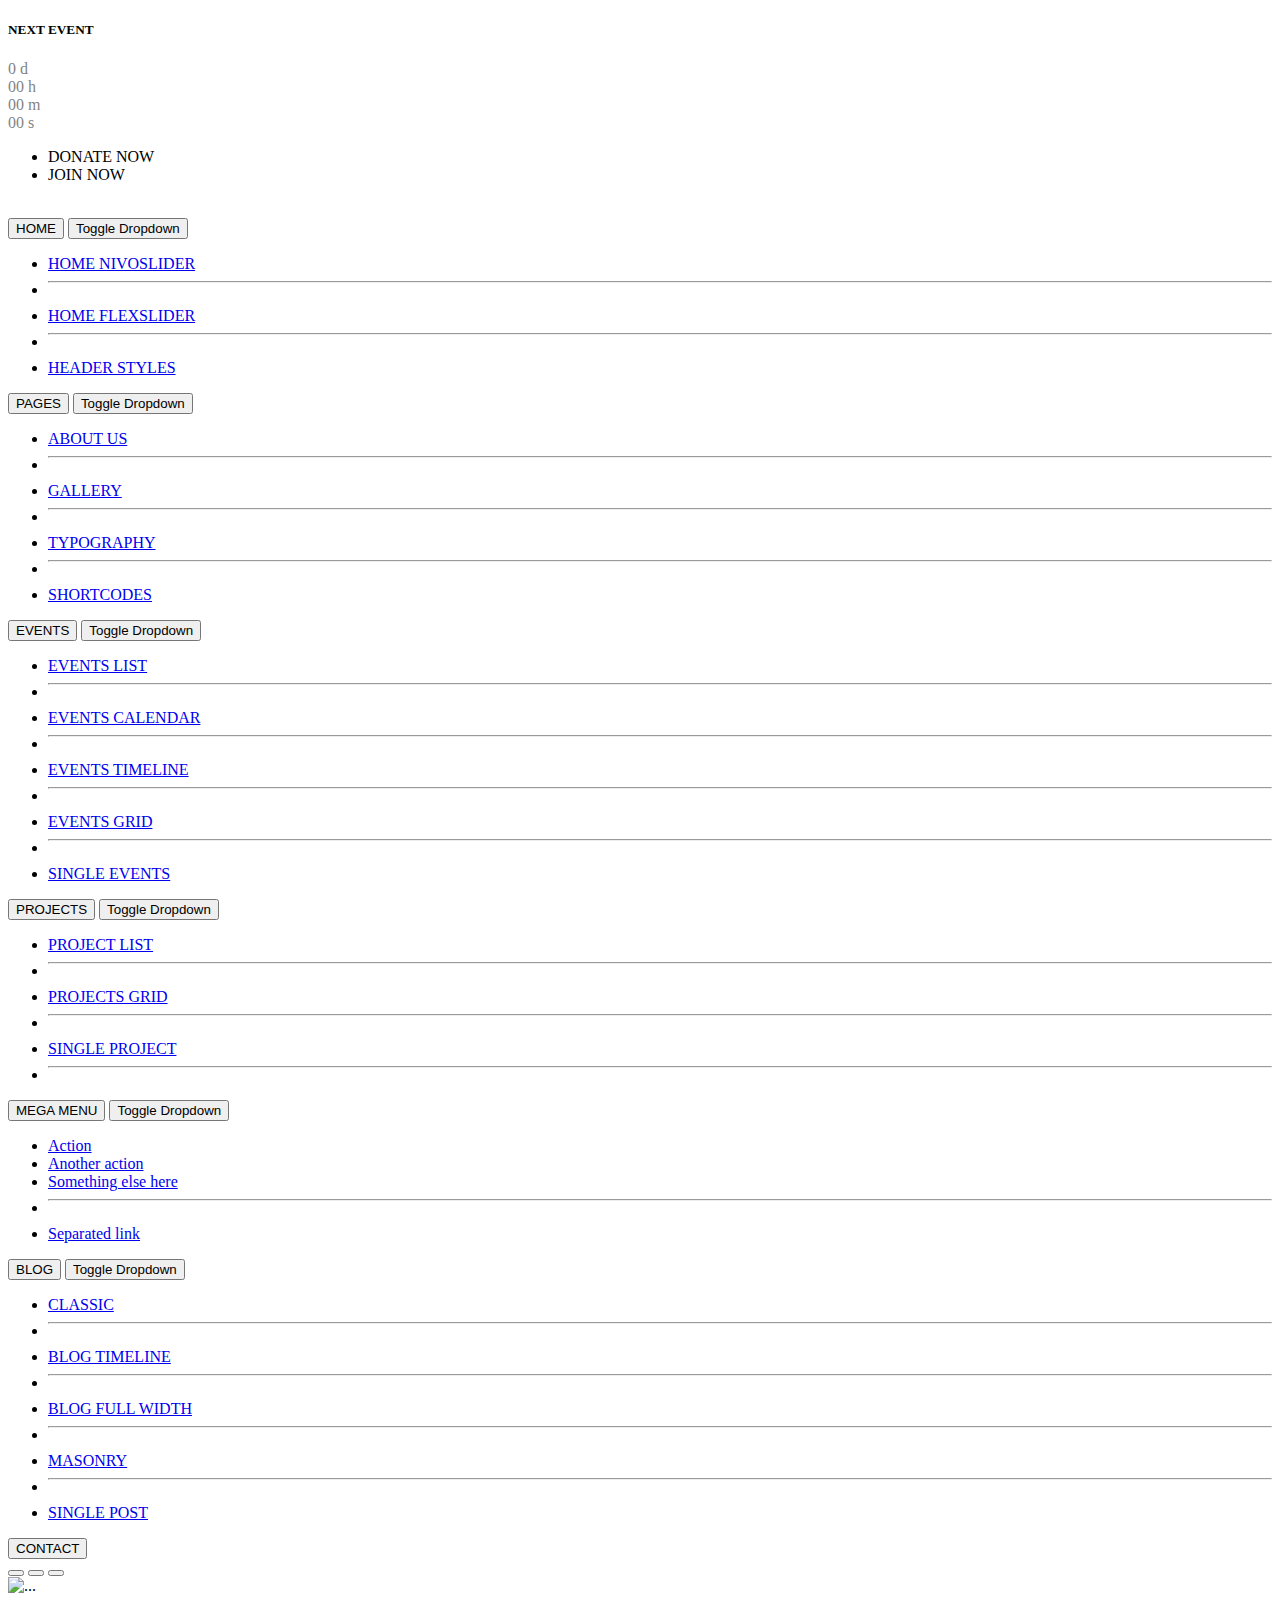
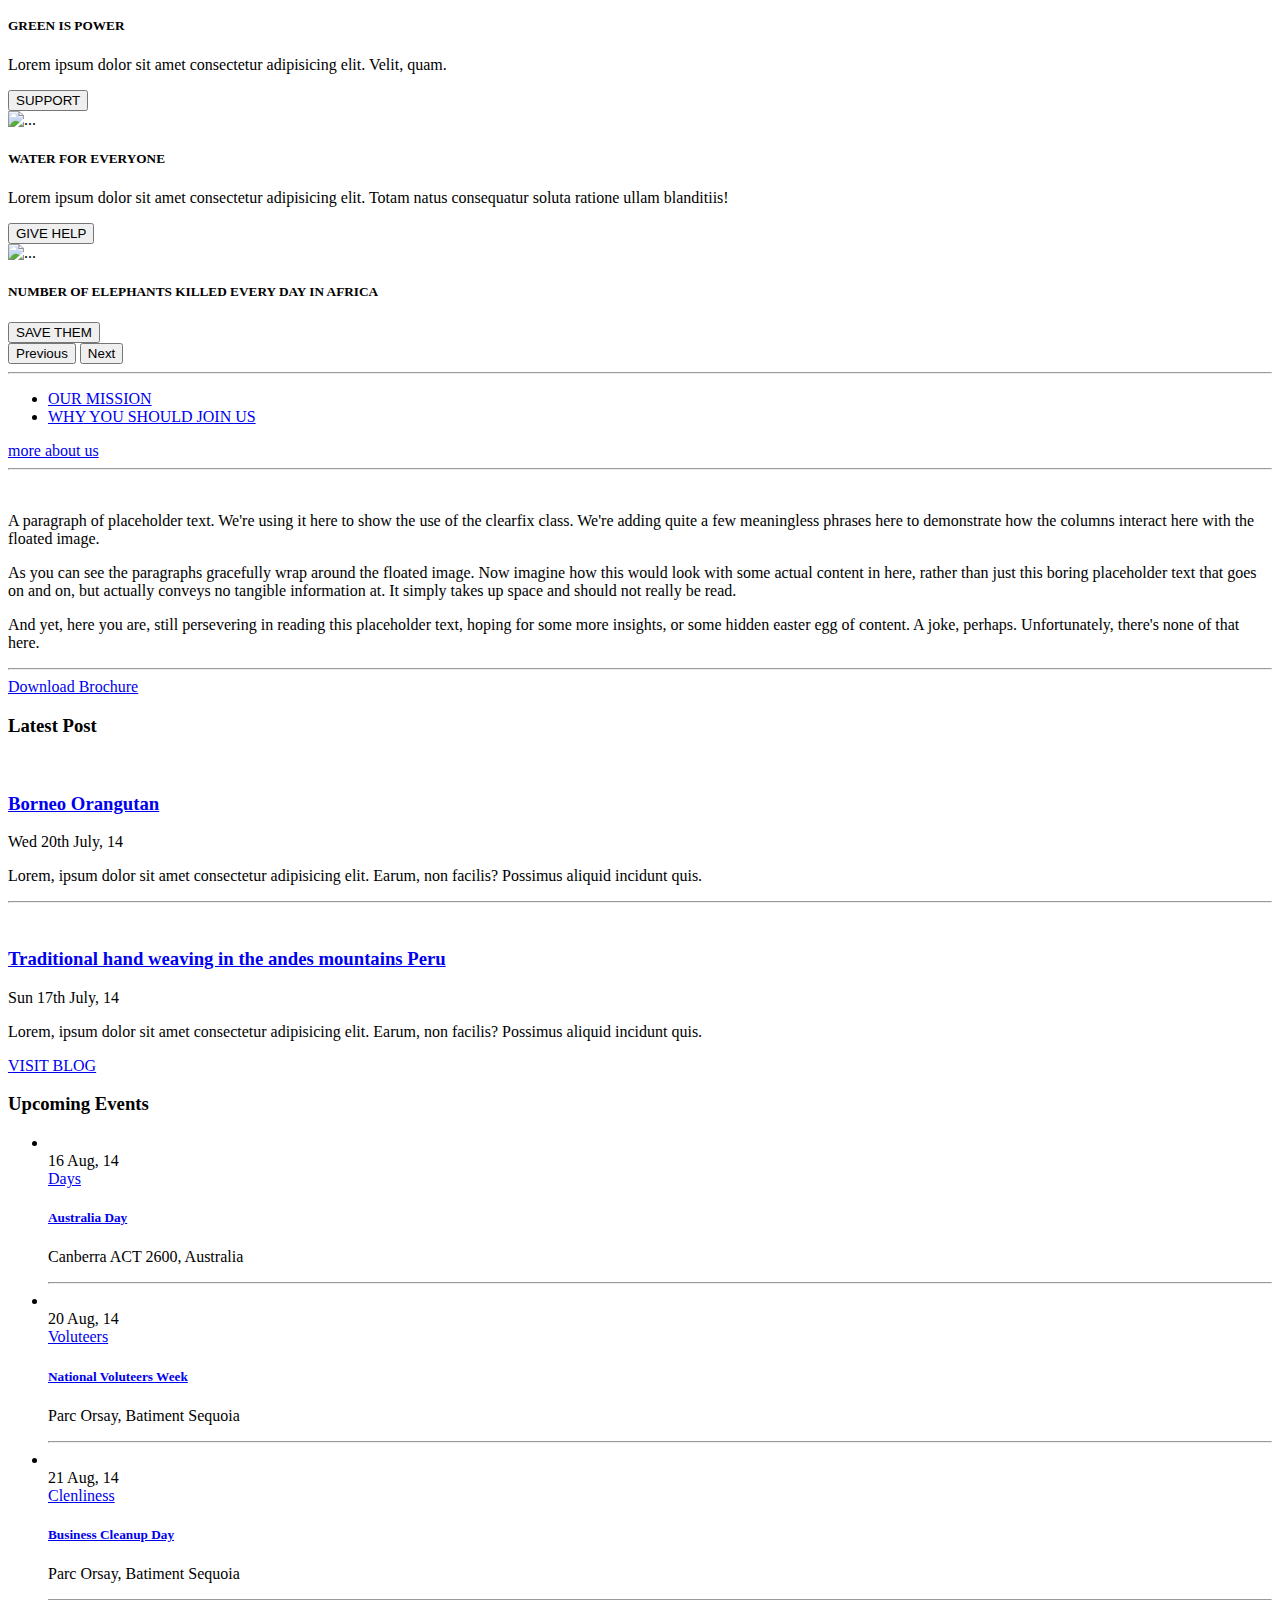
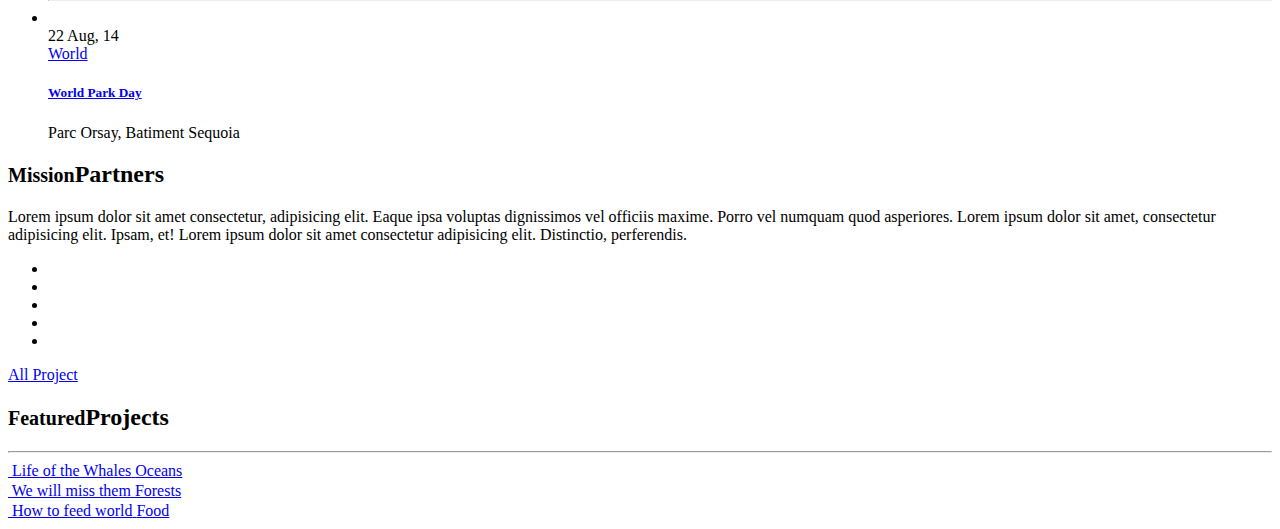
==== index.html @ f14e79a0 "non-profit-envmnt" ====
<!DOCTYPE html>
<html lang="en">

<head>
    <meta charset="UTF-8">
    <meta http-equiv="X-UA-Compatible" content="IE=edge">
    <meta name="viewport" content="width=device-width, initial-scale=1.0">
    <title>Document</title>
    <link href="https://cdn.jsdelivr.net/npm/bootstrap@5.1.3/dist/css/bootstrap.min.css" rel="stylesheet"
        integrity="sha384-1BmE4kWBq78iYhFldvKuhfTAU6auU8tT94WrHftjDbrCEXSU1oBoqyl2QvZ6jIW3" crossorigin="anonymous">
    <link rel="stylesheet" href="https://cdnjs.cloudflare.com/ajax/libs/font-awesome/6.1.1/css/all.min.css"
        integrity="sha512-KfkfwYDsLkIlwQp6LFnl8zNdLGxu9YAA1QvwINks4PhcElQSvqcyVLLD9aMhXd13uQjoXtEKNosOWaZqXgel0g=="
        crossorigin="anonymous" referrerpolicy="no-referrer" />
    <link rel="stylesheet" href="../Assets/CSS/main.css">
</head>

<body>
    <header class="zindex-fixed:1030;">
        <section class="tob-bar ">
            <div class="container">
                <div class="row">
                    <div class="col-6 ">
                        <!-- counter -->
                        <div class="counter-wrap d-flex ">
                            <div class="upcoming-event-bar ">
                                <h5>
                                    <i class="fa-solid fa-calendar-days"></i>
                                    NEXT EVENT
                                </h5>

                                <div id="counter" class="counter d-flex" data-date="July 13,2018" style="opacity: 0.5;">
                                    <div class="timer-col">
                                        <span id="days">0</span>
                                        <span class="timer-type">d</span>
                                    </div>
                                    <div class="timer-col">
                                        <span id="hours">00</span>
                                        <span class="timer-type">h</span>
                                    </div>
                                    <div class="timer-col">
                                        <span id="minutes">00</span>
                                        <span class="timer-type">m</span>
                                    </div>
                                    <div class="timer-col">
                                        <span id="seconds">00</span>
                                        <span class="timer-type">s</span>
                                    </div>


                                </div>
                            </div>

                        </div>
                    </div>
                    <div class="col-6 col-md-6 col-lg-6 col-sm-6">
                        <!-- social media icons -->
                        <div class="socil-media text-end">
                            <a href="#" class="">
                                <i class="fa-brands fa-twitter"></i>
                            </a>
                            <a href="#" class="px-2">
                                <i class="fa-brands fa-google-plus-g"></i>
                            </a>
                            <a href="#" class="px-2">
                                <i class="fa-brands fa-facebook"></i>
                            </a>
                            <a href="#" class="px-2">
                                <i class="fa-brands fa-instagram"></i>
                            </a>


                            <ul class="float left">
                                <li button type="button" class="btn btn-primary"> DONATE NOW</li>

                                <li button type="button" class="btn btn-primary"> JOIN NOW</li>

                            </ul>



                        </div>

                    </div>
                </div>
            </div>
            </div>
            </div>
        </section>


        <section>
            <div class="sticky-top">
                <!-- drop down -->
                <div class="container ">

                    <img src="../Assets/Images/logoimg.jpg" alt="">
                    <div class="btn-group">
                        <button type="button" class="btn btn-light">HOME</button>
                        <button type="button" class="btn btn-light dropdown-toggle dropdown-toggle-split"
                            data-bs-toggle="dropdown" aria-expanded="false">
                            <span class="visually-hidden">Toggle Dropdown</span>
                        </button>
                        <ul class="dropdown-menu">
                            <li><a class="dropdown-item" href="#">HOME NIVOSLIDER</a></li>
                            <li>
                                <hr class="dropdown-divider">
                            </li>
                            <li><a class="dropdown-item" href="#">HOME FLEXSLIDER</a></li>
                            <li>
                                <hr class="dropdown-divider">
                            </li>
                            <li><a class="dropdown-item" href="#">HEADER STYLES</a></li>
                        </ul>
                        <button type="button" class="btn btn-light">PAGES</button>
                        <button type="button" class="btn btn-light dropdown-toggle dropdown-toggle-split"
                            data-bs-toggle="dropdown" aria-expanded="false">
                            <span class="visually-hidden">Toggle Dropdown</span>
                        </button>
                        <ul class="dropdown-menu">
                            <li><a class="dropdown-item" href="#">ABOUT US</a></li>
                            <li>
                                <hr class="dropdown-divider">
                            </li>
                            <li><a class="dropdown-item" href="#">GALLERY</a></li>
                            <li>
                                <hr class="dropdown-divider">
                            </li>
                            <li><a class="dropdown-item" href="#">TYPOGRAPHY</a></li>
                            <li>
                                <hr class="dropdown-divider">
                            </li>
                            <li><a class="dropdown-item" href="#">SHORTCODES</a></li>
                        </ul>
                        <button type="button" class="btn btn-light">EVENTS</button>
                        <button type="button" class="btn btn-light dropdown-toggle dropdown-toggle-split"
                            data-bs-toggle="dropdown" aria-expanded="false">
                            <span class="visually-hidden">Toggle Dropdown</span>
                        </button>
                        <ul class="dropdown-menu">
                            <li><a class="dropdown-item" href="#">EVENTS LIST</a></li>
                            <li>
                                <hr class="dropdown-divider">
                            </li>
                            <li><a class="dropdown-item" href="#">EVENTS CALENDAR</a></li>
                            <li>
                                <hr class="dropdown-divider">
                            </li>
                            <li><a class="dropdown-item" href="#">EVENTS TIMELINE</a></li>
                            <li>
                                <hr class="dropdown-divider">
                            </li>
                            <li><a class="dropdown-item" href="#">EVENTS GRID</a></li>
                            <li>
                                <hr class="dropdown-divider">
                            </li>
                            <li><a class="dropdown-item" href="#"> SINGLE EVENTS</a></li>
                        </ul>
                        <button type="button" class="btn btn-light">PROJECTS</button>
                        <button type="button" class="btn btn-light dropdown-toggle dropdown-toggle-split"
                            data-bs-toggle="dropdown" aria-expanded="false">
                            <span class="visually-hidden">Toggle Dropdown</span>
                        </button>
                        <ul class="dropdown-menu">
                            <li><a class="dropdown-item" href="#">PROJECT LIST</a></li>
                            <li>
                                <hr class="dropdown-divider">
                            </li>
                            <li><a class="dropdown-item" href="#">PROJECTS GRID</a></li>
                            <li>
                                <hr class="dropdown-divider">
                            </li>
                            <li><a class="dropdown-item" href="#">SINGLE PROJECT</a></li>
                            <li>
                                <hr class="dropdown-divider">
                            </li>

                        </ul>
                        <button type="button" class="btn btn-light">MEGA MENU</button>
                        <button type="button" class="btn btn-light dropdown-toggle dropdown-toggle-split"
                            data-bs-toggle="dropdown" aria-expanded="false">
                            <span class="visually-hidden">Toggle Dropdown</span>
                        </button>
                        <ul class="dropdown-menu">
                            <li><a class="dropdown-item" href="#">Action</a></li>
                            <li><a class="dropdown-item" href="#">Another action</a></li>
                            <li><a class="dropdown-item" href="#">Something else here</a></li>
                            <li>
                                <hr class="dropdown-divider">
                            </li>
                            <li><a class="dropdown-item" href="#">Separated link</a></li>
                        </ul>
                        <button type="button" class="btn btn-light">BLOG</button>
                        <button type="button" class="btn btn-light dropdown-toggle dropdown-toggle-split"
                            data-bs-toggle="dropdown" aria-expanded="false">
                            <span class="visually-hidden">Toggle Dropdown</span>
                        </button>
                        <ul class="dropdown-menu">
                            <li><a class="dropdown-item" href="#">CLASSIC</a></li>
                            <li>
                                <hr class="dropdown-divider">
                            </li>
                            <li><a class="dropdown-item" href="#">BLOG TIMELINE</a></li>
                            <li>
                                <hr class="dropdown-divider">
                            </li>
                            <li><a class="dropdown-item" href="#">BLOG FULL WIDTH</a></li>
                            <li>
                                <hr class="dropdown-divider">
                            </li>
                            <li><a class="dropdown-item" href="#">MASONRY</a></li>
                            <li>
                                <hr class="dropdown-divider">
                            </li>
                            <li><a class="dropdown-item" href="#">SINGLE POST</a></li>
                        </ul>

                        <button type="button" class="btn btn-light">CONTACT</button>
                        <i class="fa-solid fa-cart-shopping mx-2 "></i>
                        <i class="fa-solid fa-magnifying-glass mx-2 "></i>


                    </div>
                </div>
            </div>
        </section>
    </header>

    <!-- images -->
    <section>
        <div id="carouselExampleCaptions" class="carousel slide" data-bs-ride="carousel">
            <div class="carousel-indicators">
                <button type="button" data-bs-target="#carouselExampleCaptions" data-bs-slide-to="0" class="active"
                    aria-current="true" aria-label="Slide 1"></button>
                <button type="button" data-bs-target="#carouselExampleCaptions" data-bs-slide-to="1"
                    aria-label="Slide 2"></button>
                <button type="button" data-bs-target="#carouselExampleCaptions" data-bs-slide-to="2"
                    aria-label="Slide 3"></button>
            </div>
            <div class="carousel-inner">
                <div class="carousel-item active">
                    <img src="../Assets/Images/slide1.jpg" class="d-block w-100" alt="...">
                    <div class="carousel-caption d-none d-md-block">
                        <h5>GREEN IS POWER</h5>
                        <p>Lorem ipsum dolor sit amet consectetur adipisicing elit. Velit, quam.</p>
                        <button type="button" class="btn btn-outline-light btn-md rounded-pill">SUPPORT</button>

                    </div>
                </div>
                <div class="carousel-item">
                    <img src="../Assets/Images/slide3.jpg" class="d-block w-100" alt="...">
                    <div class="carousel-caption d-none d-md-block">
                        <h5>WATER FOR EVERYONE</h5>
                        <p>Lorem ipsum dolor sit amet consectetur adipisicing elit. Totam natus consequatur soluta
                            ratione ullam blanditiis!</p>
                        <button type="button" class="btn btn-outline-light btn-md rounded-pill">GIVE HELP</button>

                    </div>
                </div>
                <div class="carousel-item">
                    <img src="../Assets/Images/slide2.jpg" class="d-block w-100" alt="...">
                    <div class="carousel-caption d-none d-md-block">
                        <h5>NUMBER OF ELEPHANTS KILLED EVERY DAY IN AFRICA</h5>
                        <button type="button" class="btn btn-outline-light btn-md rounded-pill">SAVE THEM</button>

                    </div>
                </div>
            </div>
            <button class="carousel-control-prev" type="button" data-bs-target="#carouselExampleCaptions"
                data-bs-slide="prev">
                <span class="carousel-control-prev-icon" aria-hidden="true"></span>
                <span class="visually-hidden">Previous</span>
            </button>
            <button class="carousel-control-next" type="button" data-bs-target="#carouselExampleCaptions"
                data-bs-slide="next">
                <span class="carousel-control-next-icon" aria-hidden="true"></span>
                <span class="visually-hidden">Next</span>
            </button>
        </div>
    </section>
    <hr>

    <!-- our mission btn -->
    <section class="block">
        <div class="container">
            <div class="tabs">
                <div class="nav-tabs-bar">
                    <ul class="nav nav-tabs ">
                        <li class="active px-4">
                            <a data-toggle="tab" href="#">OUR MISSION</a>
                        </li>
                        <li class="active px-4">
                            <a data-toggle="tab" href="#">WHY YOU SHOULD JOIN US</a>
                        </li>
                    </ul>
                    <a href="#" class="pull-right">more about us
                        <i class="fa-solid fa-angle-right"></i>
                    </a>

                </div>

            </div>

        </div>

    </section>
    <hr>


    <div class="container led">
        <img src="../Assets/Images/mission.jpg" class="col-md-6 float-sm-end mb-3 ms-md-3 imgs" alt
            style="margin-top: -8px;">
        <p class="lead">
            A paragraph of placeholder text. We're using it here to show the use of the clearfix class. We're adding
            quite a few meaningless phrases here to demonstrate how the columns interact here with the floated
            image.
        </p>

        <p>
            As you can see the paragraphs gracefully wrap around the floated image. Now imagine how this would look
            with some actual content in here, rather than just this boring placeholder text that goes on and on, but
            actually conveys no tangible information at. It simply takes up space and should not really be read.
        </p>

        <p>
            And yet, here you are, still persevering in reading this placeholder text, hoping for some more
            insights, or some hidden easter egg of content. A joke, perhaps. Unfortunately, there's none of that
            here.
        </p>

        <hr class="md">
        <a href="#" class="btn btn-lg btn-primary rounded-pill">
            <i class="fa-solid fa-cloud-arrow-down"></i>
            Download Brochure
        </a>

    </div>
    <section>
        <!-- latest posts -->
        <div class="container">
            <div class="row border border-1">
                <div class="col-md-8 ">
                    <div class="latest-posts">
                        <h3 class="title">
                            <div class="title-border">
                                <i class="fa-solid fa-folder"></i>
                                Latest Post

                            </div>

                        </h3>

                    </div>

                    <div class="container border border-1">
                        <div class="row ">

                            <div class="col-4 border-top-0"><img src="../Assets/Images/m.jpg" alt=""></div>
                            <div class="col-6">
                                <h3 class="post-title">
                                    <a href="#">Borneo Orangutan</a>

                                </h3>
                                <span class="txcol">Wed 20th July, 14</span>
                                <p class="post-excerpt">
                                    Lorem, ipsum dolor sit amet consectetur adipisicing elit. Earum, non
                                    facilis? Possimus aliquid incidunt quis.
                                </p>
                            </div>
                        </div>
                        <hr class="md">
                        <div class="row  border border-1">

                            <div class="col-4"><img src="../Assets/Images/m2.jpg" alt=""></div>
                            <div class="col-6">
                                <h3 class="post-title">
                                    <a href="#">Traditional hand weaving in the andes mountains Peru</a>

                                </h3>
                                <span class="txcol">Sun 17th July, 14</span>
                                <p class="post-excerpt">
                                    Lorem, ipsum dolor sit amet consectetur adipisicing elit. Earum, non
                                    facilis? Possimus aliquid incidunt quis.
                                </p>
                            </div>
                        </div>
                        <a href="#" class="btn btn-light rounded-pill btn-default pull-right">VISIT BLOG</a>


                    </div>

                </div>
                <!-- upcoming events -->
                <div class="container defalt-wrap">
                    <div class="row">
                        <div class="col-md-8 border-col">
                            <div class="latest-posts">
                                <h3 class="title">
                                    <div class="title-border">
                                        <i class="fa-solid fa-calendar-days"></i>
                                        Upcoming Events
                                    </div>
                                </h3>
                                <ul class="upcoming-events  border border-1">
                                    <!-- thum 1 -->
                                    <li>

                                        <img src="../Assets/Images/thumb1.jpg" alt
                                            class="img-thumbnail event-thumb rounded-pill">

                                        <div class="event-exp text-right ">


                                            <span class="day">16 Aug, 14</span>
                                            <div class="event-ct met-data">
                                                <a href="#">Days</a>
                                            </div>
                                            <h5 class="event-title">
                                                <a href="#">Australia Day</a>
                                            </h5>
                                            <p class="event-loc">
                                                <i class="fa-solid fa-location-dot"></i>
                                                Canberra ACT 2600, Australia
                                            </p>

                                        </div>

                                    </li>
                                    <hr class="md">
                                    <!-- thumb 2 -->
                                    <li>
                                        <img src="../Assets/Images/thumb2.jpg" alt
                                            class="img-thumbnail event-thumb rounded-pill">

                                        <div class="event-exp">
                                            <span class="day">20 Aug, 14</span>
                                            <div class="event-ct met-data">
                                                <a href="#">Voluteers</a>
                                            </div>
                                            <h5 class="event-title">
                                                <a href="#">National Voluteers Week</a>
                                            </h5>
                                            <p class="event-loc">
                                                <i class="fa-solid fa-location-dot"></i>
                                                Parc Orsay, Batiment Sequoia
                                            </p>

                                        </div>

                                    </li>
                                    <hr class="md">
                                    <!-- thumb 3 -->
                                    <li>
                                        <img src="../Assets/Images/thumb3.jpg" alt
                                            class="img-thumbnail event-thumb rounded-pill">

                                        <div class="event-exp">
                                            <span class="day">21 Aug, 14</span>
                                            <div class="event-ct met-data">
                                                <a href="#">Clenliness</a>
                                            </div>
                                            <h5 class="event-title">
                                                <a href="#">Business Cleanup Day</a>
                                            </h5>
                                            <p class="event-loc">
                                                <i class="fa-solid fa-location-dot"></i>
                                                Parc Orsay, Batiment Sequoia
                                            </p>

                                        </div>

                                    </li>
                                    <hr class="md">
                                    <!-- thumb 4 -->
                                    <li>
                                        <img src="../Assets/Images/thumb4.jpg" alt
                                            class="img-thumbnail event-thumb rounded-pill">

                                        <div class="event-exp">
                                            <span class="day">22 Aug, 14</span>
                                            <div class="event-ct met-data">
                                                <a href="#">World</a>
                                            </div>
                                            <h5 class="event-title">
                                                <a href="#">World Park Day</a>
                                            </h5>
                                            <p class="event-loc">
                                                <i class="fa-solid fa-location-dot"></i>
                                                Parc Orsay, Batiment Sequoia
                                            </p>

                                        </div>

                                    </li>


                                </ul>


                            </div>
                        </div>


                    </div>


                </div>

            </div>
        </div>



    </section>

    <!-- mission partnrs -->
    <div class="our-partns">
        <div class="container">
            <h2 class="title">
                <div class="title-bar">
                    <small>Mission</small>Partners

                </div>
            </h2>
            <div class="row">
                <div>
                    <p>
                        Lorem ipsum dolor sit amet consectetur, adipisicing elit. Eaque ipsa voluptas dignissimos vel
                        officiis maxime. Porro vel numquam quod asperiores.
                        Lorem ipsum dolor sit amet, consectetur adipisicing elit. Ipsam, et!
                        Lorem ipsum dolor sit amet consectetur adipisicing elit. Distinctio, perferendis.

                    </p>

                </div>
                <div class="col-md-9">
                    <ul class="partn-logo d-flex ">
                        <li class=" px-5">
                            <img src="../Assets/Images/plogo1.webp" alt="">
                        </li>
                        <li class="px-5">
                            <img src="../Assets/Images/plogo2.webp" alt="">
                        </li>
                        <li class="px-5">
                            <img src="../Assets/Images/plogo3.webp" alt="">
                        </li>
                        <li class="px-5">
                            <img src="../Assets/Images/plogo4.webp" alt="">
                        </li>
                        <li class="px-5">
                            <img src="../Assets/Images/plogo5.webp" alt="">
                        </li>

                    </ul>


                </div>

            </div>

        </div>

    </div>
    <div class="featured-projct">
        <div class="container">
            <a href="#" class="btn toblog btn-default pull-right">All Project</a>
            <h2>
                <small>Featured</small>Projects
            </h2>
            <hr>
            <div class="row">
                <div class="col-md-4 col-sm-4 format-standard">
                    <a href="#" class="featured-project-block media-box">
                        <img src="../Assets/Images/project1.webp" alt class="featured-image">
                        <span class="project-overlay" style="width: 206px;">
                            <span class="project-title">Life of the Whales</span>
                            <span class="project-cat" style="line-height: 20px;">Oceans</span>
                        </span>

                    </a>
                </div>

                <div class="col-md-4 col-sm-4 format-standard">
                    <a href="#" class="featured-project-block media-box">
                        <img src="../Assets/Images/project2.webp" alt class="featured-image">
                        <span class="project-overlay" style="width: 206px;">
                            <span class="project-title">We will miss them</span>
                            <span class="project-cat" style="line-height: 20px;">Forests</span>
                        </span>

                    </a>
                </div>
               
                <div class="col-md-4 col-sm-4 format-standard">
                    <a href="#" class="featured-project-block media-box">
                        <img src="../Assets/Images/project3.jpg" alt class="featured-image">
                        <span class="project-overlay" style="width: 206px;">
                            <span class="project-title">How to feed world</span>
                            <span class="project-cat" style="line-height: 20px;">Food</span>
                        </span>

                    </a>
                </div>

            </div>

        </div>

    </div>


    <footer>
        <script src="https://cdn.jsdelivr.net/npm/@popperjs/core@2.10.2/dist/umd/popper.min.js"
            integrity="sha384-7+zCNj/IqJ95wo16oMtfsKbZ9ccEh31eOz1HGyDuCQ6wgnyJNSYdrPa03rtR1zdB"
            crossorigin="anonymous"></script>
        <script src="https://cdn.jsdelivr.net/npm/bootstrap@5.1.3/dist/js/bootstrap.min.js"
            integrity="sha384-QJHtvGhmr9XOIpI6YVutG+2QOK9T+ZnN4kzFN1RtK3zEFEIsxhlmWl5/YESvpZ13"
            crossorigin="anonymous"></script>
    </footer>
</body>

</html>
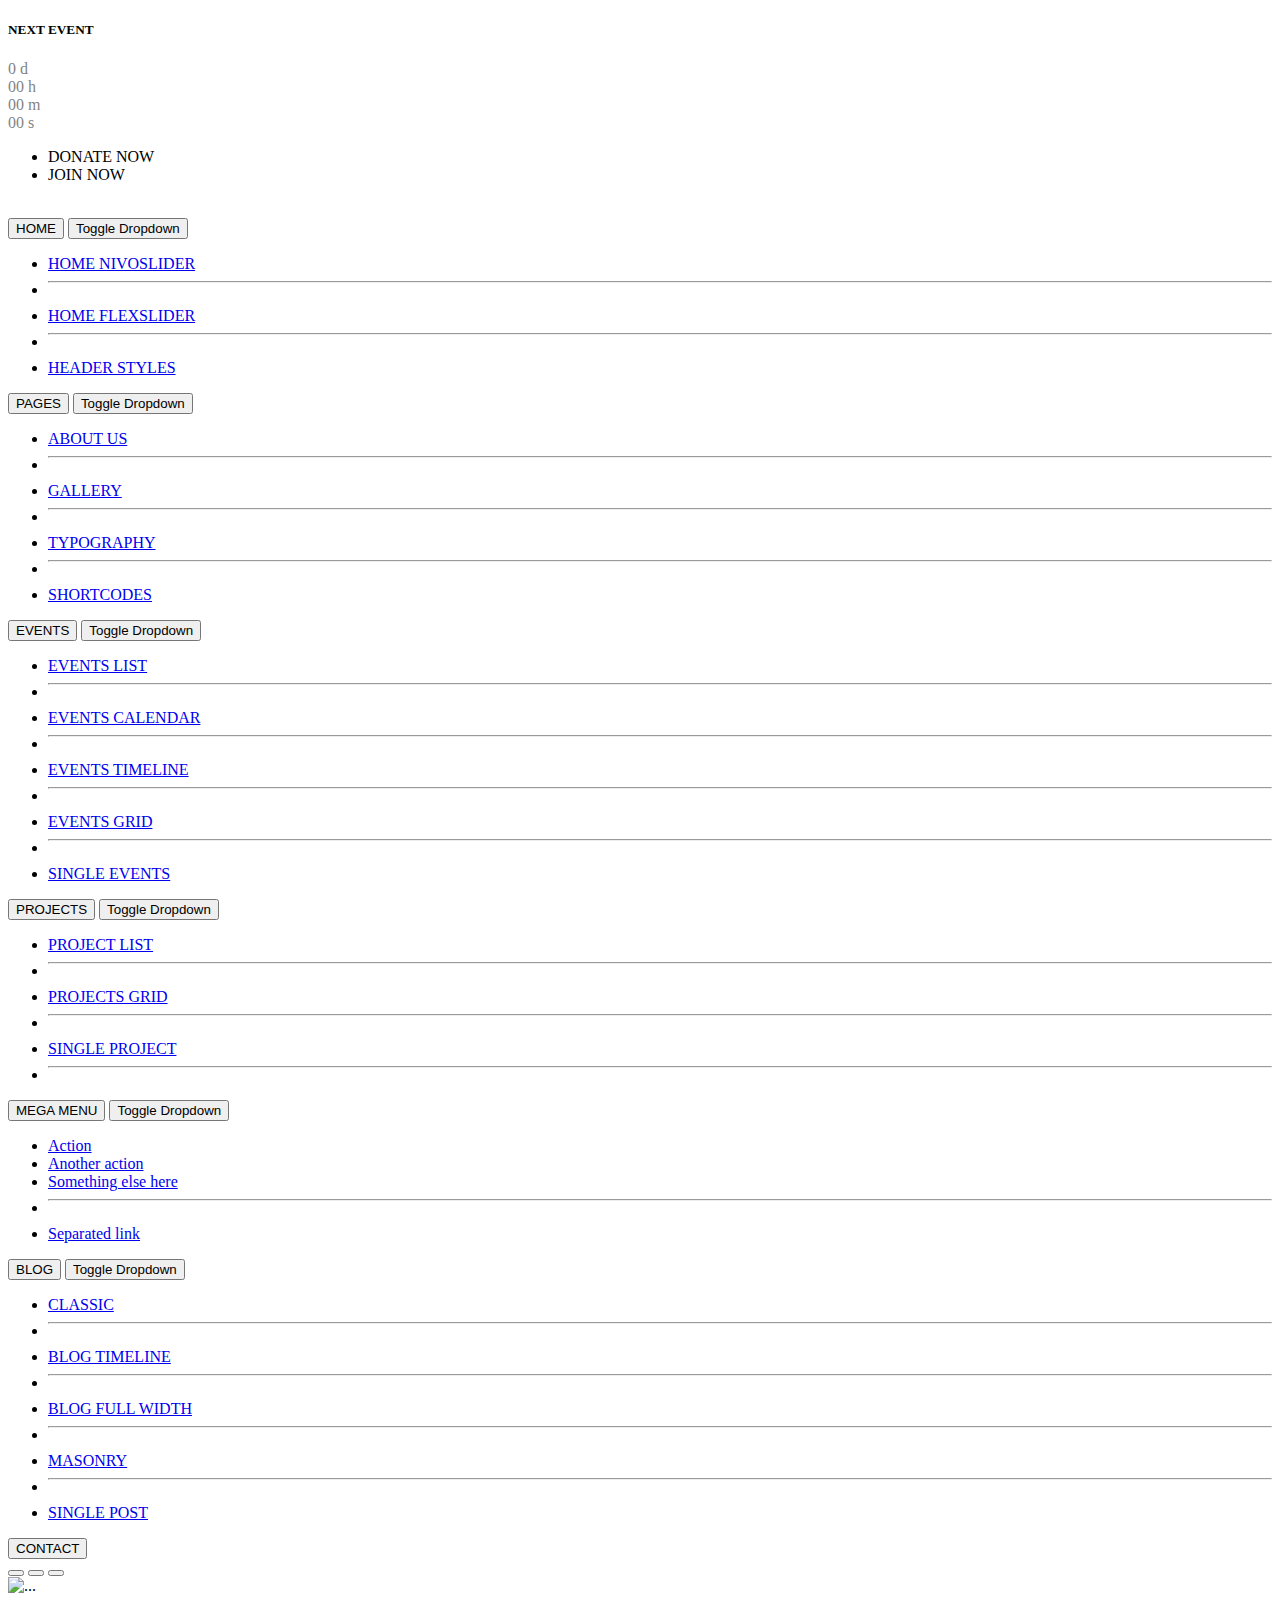
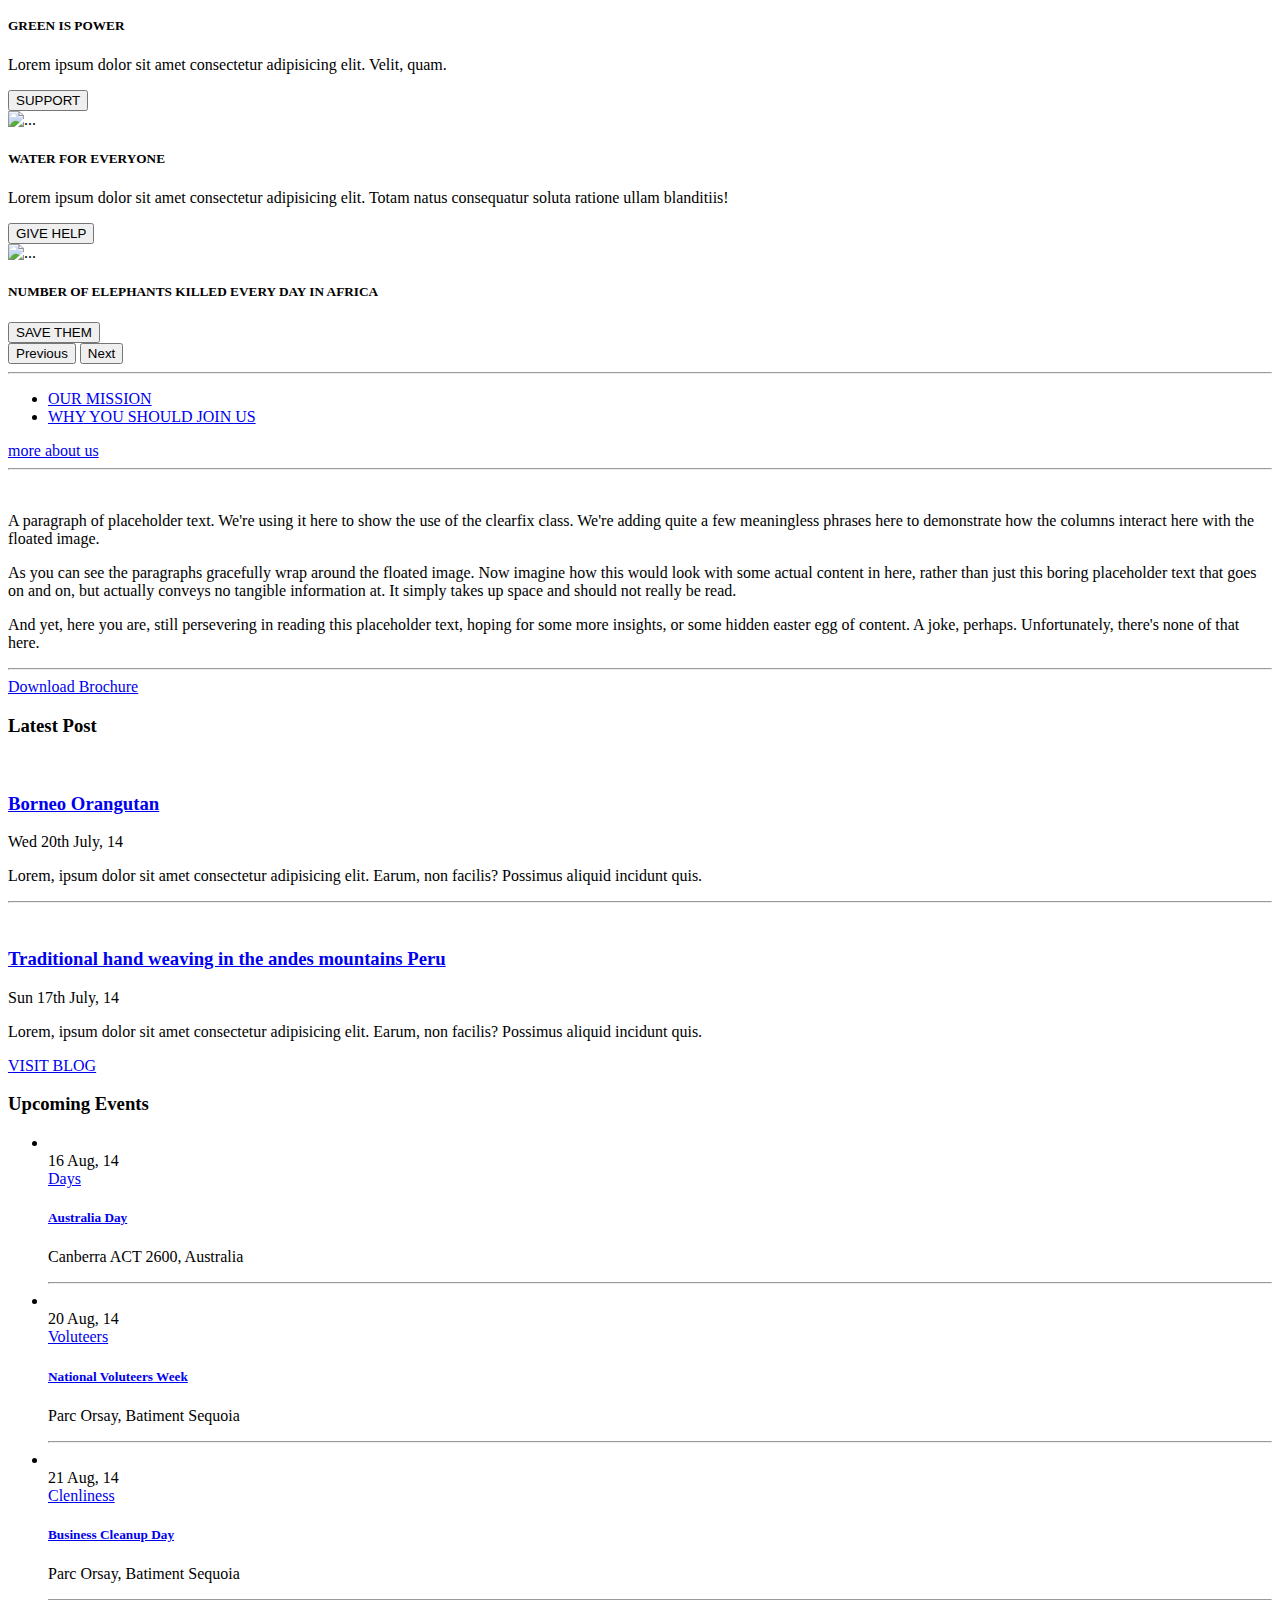
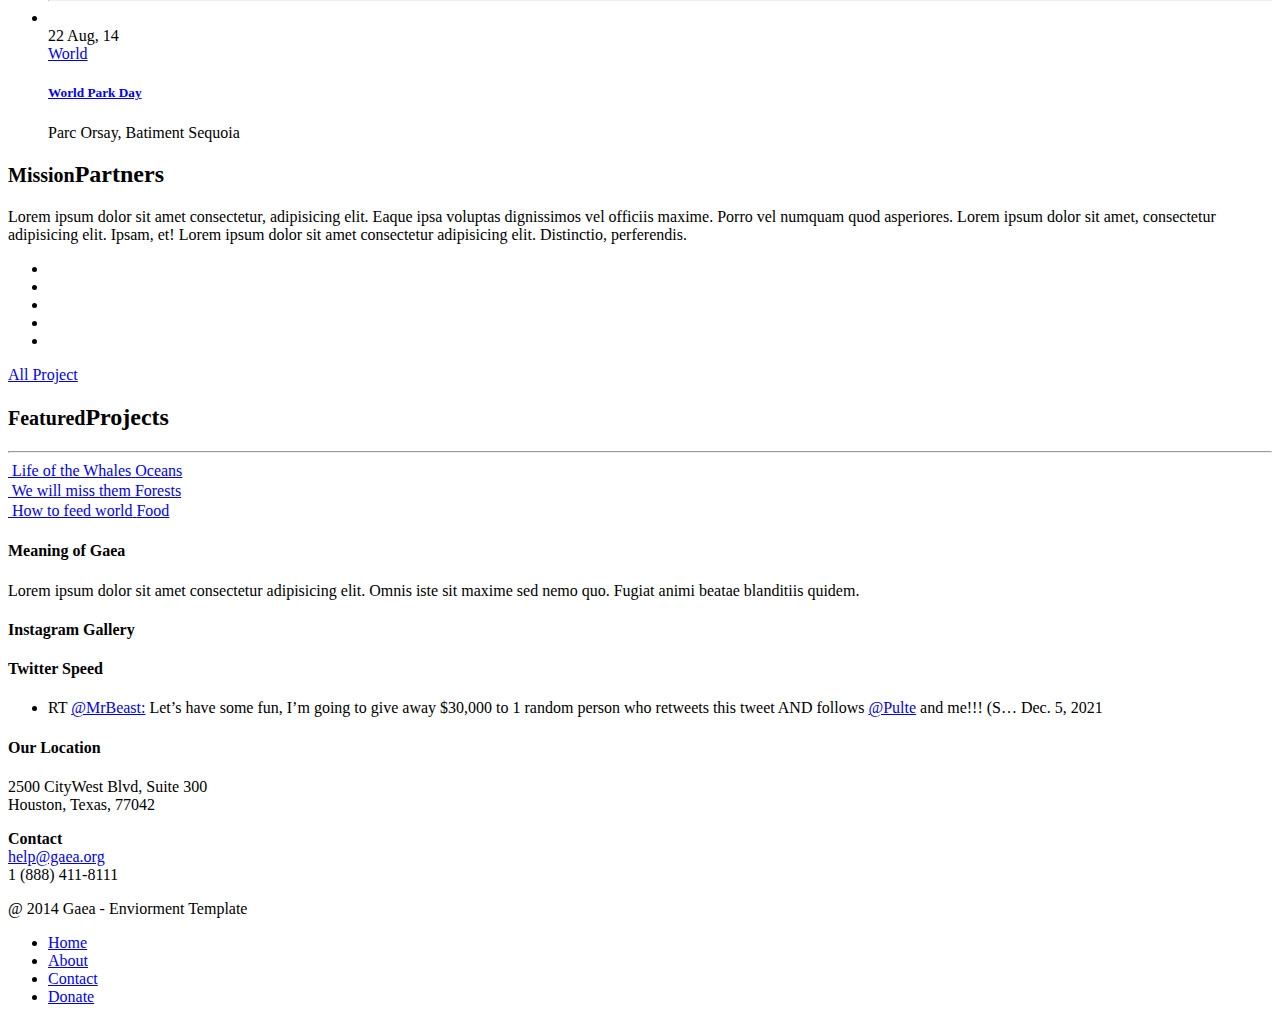
==== commit 6af273a5: "added new file" ====
--- a/index.html
+++ b/index.html
@@ -327,17 +327,17 @@
             here.
         </p>
 
-        <hr class="md">
+        <hr class="sm">
         <a href="#" class="btn btn-lg btn-primary rounded-pill">
             <i class="fa-solid fa-cloud-arrow-down"></i>
             Download Brochure
         </a>
 
     </div>
-    <section>
+    <section class="d-flex">
         <!-- latest posts -->
         <div class="container">
-            <div class="row border border-1">
+            <div class="row">
                 <div class="col-md-8 ">
                     <div class="latest-posts">
                         <h3 class="title">
@@ -351,8 +351,8 @@
 
                     </div>
 
-                    <div class="container border border-1">
-                        <div class="row ">
+                    <div class="container">
+                        <div class="row border border-1 ">
 
                             <div class="col-4 border-top-0"><img src="../Assets/Images/m.jpg" alt=""></div>
                             <div class="col-6">
@@ -389,126 +389,128 @@
                     </div>
 
                 </div>
-                <!-- upcoming events -->
-                <div class="container defalt-wrap">
-                    <div class="row">
-                        <div class="col-md-8 border-col">
-                            <div class="latest-posts">
-                                <h3 class="title">
-                                    <div class="title-border">
-                                        <i class="fa-solid fa-calendar-days"></i>
-                                        Upcoming Events
+
+            </div>
+
+        </div>
+        <!-- upcoming events -->
+        <div class="container">
+            <div class="row">
+                <div class="col-md-8 border-col">
+                    <div class="latest-posts">
+                        <h3 class="title">
+                            <div class="title-border">
+                                <i class="fa-solid fa-calendar-days"></i>
+                                Upcoming Events
+                            </div>
+                        </h3>
+                        <ul class="upcoming-events  border border-1">
+                            <!-- thum 1 -->
+                            <li>
+
+                                <img src="../Assets/Images/thumb1.jpg" alt
+                                    class="img-thumbnail event-thumb rounded-pill">
+
+                                <div class="event-exp text-right ">
+
+
+                                    <span class="day">16 Aug, 14</span>
+                                    <div class="event-ct met-data">
+                                        <a href="#">Days</a>
                                     </div>
-                                </h3>
-                                <ul class="upcoming-events  border border-1">
-                                    <!-- thum 1 -->
-                                    <li>
-
-                                        <img src="../Assets/Images/thumb1.jpg" alt
-                                            class="img-thumbnail event-thumb rounded-pill">
-
-                                        <div class="event-exp text-right ">
-
-
-                                            <span class="day">16 Aug, 14</span>
-                                            <div class="event-ct met-data">
-                                                <a href="#">Days</a>
-                                            </div>
-                                            <h5 class="event-title">
-                                                <a href="#">Australia Day</a>
-                                            </h5>
-                                            <p class="event-loc">
-                                                <i class="fa-solid fa-location-dot"></i>
-                                                Canberra ACT 2600, Australia
-                                            </p>
-
-                                        </div>
-
-                                    </li>
-                                    <hr class="md">
-                                    <!-- thumb 2 -->
-                                    <li>
-                                        <img src="../Assets/Images/thumb2.jpg" alt
-                                            class="img-thumbnail event-thumb rounded-pill">
-
-                                        <div class="event-exp">
-                                            <span class="day">20 Aug, 14</span>
-                                            <div class="event-ct met-data">
-                                                <a href="#">Voluteers</a>
-                                            </div>
-                                            <h5 class="event-title">
-                                                <a href="#">National Voluteers Week</a>
-                                            </h5>
-                                            <p class="event-loc">
-                                                <i class="fa-solid fa-location-dot"></i>
-                                                Parc Orsay, Batiment Sequoia
-                                            </p>
-
-                                        </div>
-
-                                    </li>
-                                    <hr class="md">
-                                    <!-- thumb 3 -->
-                                    <li>
-                                        <img src="../Assets/Images/thumb3.jpg" alt
-                                            class="img-thumbnail event-thumb rounded-pill">
-
-                                        <div class="event-exp">
-                                            <span class="day">21 Aug, 14</span>
-                                            <div class="event-ct met-data">
-                                                <a href="#">Clenliness</a>
-                                            </div>
-                                            <h5 class="event-title">
-                                                <a href="#">Business Cleanup Day</a>
-                                            </h5>
-                                            <p class="event-loc">
-                                                <i class="fa-solid fa-location-dot"></i>
-                                                Parc Orsay, Batiment Sequoia
-                                            </p>
-
-                                        </div>
-
-                                    </li>
-                                    <hr class="md">
-                                    <!-- thumb 4 -->
-                                    <li>
-                                        <img src="../Assets/Images/thumb4.jpg" alt
-                                            class="img-thumbnail event-thumb rounded-pill">
-
-                                        <div class="event-exp">
-                                            <span class="day">22 Aug, 14</span>
-                                            <div class="event-ct met-data">
-                                                <a href="#">World</a>
-                                            </div>
-                                            <h5 class="event-title">
-                                                <a href="#">World Park Day</a>
-                                            </h5>
-                                            <p class="event-loc">
-                                                <i class="fa-solid fa-location-dot"></i>
-                                                Parc Orsay, Batiment Sequoia
-                                            </p>
-
-                                        </div>
-
-                                    </li>
-
-
-                                </ul>
-
-
-                            </div>
-                        </div>
-
-
-                    </div>
-
-
-                </div>
-
-            </div>
-        </div>
-
-
+                                    <h5 class="event-title">
+                                        <a href="#">Australia Day</a>
+                                    </h5>
+                                    <p class="event-loc">
+                                        <i class="fa-solid fa-location-dot"></i>
+                                        Canberra ACT 2600, Australia
+                                    </p>
+
+                                </div>
+
+                            </li>
+                            <hr class="md">
+                            <!-- thumb 2 -->
+                            <li>
+                                <img src="../Assets/Images/thumb2.jpg" alt
+                                    class="img-thumbnail event-thumb rounded-pill">
+
+                                <div class="event-exp">
+                                    <span class="day">20 Aug, 14</span>
+                                    <div class="event-ct met-data">
+                                        <a href="#">Voluteers</a>
+                                    </div>
+                                    <h5 class="event-title">
+                                        <a href="#">National Voluteers Week</a>
+                                    </h5>
+                                    <p class="event-loc">
+                                        <i class="fa-solid fa-location-dot"></i>
+                                        Parc Orsay, Batiment Sequoia
+                                    </p>
+
+                                </div>
+
+                            </li>
+                            <hr class="md">
+                            <!-- thumb 3 -->
+                            <li>
+                                <img src="../Assets/Images/thumb3.jpg" alt
+                                    class="img-thumbnail event-thumb rounded-pill">
+
+                                <div class="event-exp">
+                                    <span class="day">21 Aug, 14</span>
+                                    <div class="event-ct met-data">
+                                        <a href="#">Clenliness</a>
+                                    </div>
+                                    <h5 class="event-title">
+                                        <a href="#">Business Cleanup Day</a>
+                                    </h5>
+                                    <p class="event-loc">
+                                        <i class="fa-solid fa-location-dot"></i>
+                                        Parc Orsay, Batiment Sequoia
+                                    </p>
+
+                                </div>
+
+                            </li>
+                            <hr class="md">
+                            <!-- thumb 4 -->
+                            <li>
+                                <img src="../Assets/Images/thumb4.jpg" alt
+                                    class="img-thumbnail event-thumb rounded-pill">
+
+                                <div class="event-exp">
+                                    <span class="day">22 Aug, 14</span>
+                                    <div class="event-ct met-data">
+                                        <a href="#">World</a>
+                                    </div>
+                                    <h5 class="event-title">
+                                        <a href="#">World Park Day</a>
+                                    </h5>
+                                    <p class="event-loc">
+                                        <i class="fa-solid fa-location-dot"></i>
+                                        Parc Orsay, Batiment Sequoia
+                                    </p>
+
+                                </div>
+
+                            </li>
+
+
+                        </ul>
+
+
+                    </div>
+                </div>
+
+
+            </div>
+
+
+        </div>
+
+        </div>
+        </div>
 
     </section>
 
@@ -532,21 +534,22 @@
                     </p>
 
                 </div>
+                <!-- partners-logo -->
                 <div class="col-md-9">
                     <ul class="partn-logo d-flex ">
-                        <li class=" px-5">
+                        <li class=" px-2">
                             <img src="../Assets/Images/plogo1.webp" alt="">
                         </li>
-                        <li class="px-5">
+                        <li class="px-2">
                             <img src="../Assets/Images/plogo2.webp" alt="">
                         </li>
-                        <li class="px-5">
+                        <li class="px-2">
                             <img src="../Assets/Images/plogo3.webp" alt="">
                         </li>
-                        <li class="px-5">
+                        <li class="px-2">
                             <img src="../Assets/Images/plogo4.webp" alt="">
                         </li>
-                        <li class="px-5">
+                        <li class="px-2">
                             <img src="../Assets/Images/plogo5.webp" alt="">
                         </li>
 
@@ -560,6 +563,7 @@
         </div>
 
     </div>
+    <!-- feactured project -->
     <div class="featured-projct">
         <div class="container">
             <a href="#" class="btn toblog btn-default pull-right">All Project</a>
@@ -589,7 +593,7 @@
 
                     </a>
                 </div>
-               
+
                 <div class="col-md-4 col-sm-4 format-standard">
                     <a href="#" class="featured-project-block media-box">
                         <img src="../Assets/Images/project3.jpg" alt class="featured-image">
@@ -607,15 +611,110 @@
 
     </div>
 
-
-    <footer>
-        <script src="https://cdn.jsdelivr.net/npm/@popperjs/core@2.10.2/dist/umd/popper.min.js"
-            integrity="sha384-7+zCNj/IqJ95wo16oMtfsKbZ9ccEh31eOz1HGyDuCQ6wgnyJNSYdrPa03rtR1zdB"
-            crossorigin="anonymous"></script>
-        <script src="https://cdn.jsdelivr.net/npm/bootstrap@5.1.3/dist/js/bootstrap.min.js"
-            integrity="sha384-QJHtvGhmr9XOIpI6YVutG+2QOK9T+ZnN4kzFN1RtK3zEFEIsxhlmWl5/YESvpZ13"
-            crossorigin="anonymous"></script>
+    <!-- footer -->
+    <!-- top-footer -->
+    <footer class="site-footer site-top-footer">
+        <div class="container">
+            <div class="row">
+                <!-- 1 -->
+                <div class="col-md-3 col-sm-6 footer-widget widget text_widget">
+                    <h4 class="widgettitle">Meaning of
+                        <span class="accent-color">Gaea</span>
+                    </h4>
+                    <p>Lorem ipsum dolor sit amet consectetur adipisicing elit. Omnis iste sit maxime sed nemo quo.
+                        Fugiat animi beatae blanditiis quidem.
+                    </p>
+                </div>
+                <!-- 2 -->
+                <div class="col-md-3 col-sm-6 footer-widget widget instafeed_widget">
+                    <h4 class="widgettitle">Instagram
+                        <span class="accent-color">Gallery</span>
+                    </h4>
+                </div>
+                <!-- 3 -->
+                <div class="col-md-3 col-sm-6 footer-widget widget text_widget">
+                    <h4 class="widgettitle">Twitter
+                        <span class="accent-color">Speed</span>
+                    </h4>
+                    <div class="twitter-widget">
+                        <ul>
+                            <li>
+                                <i class="fa-brands fa-twitter"></i>
+                                RT
+                                <a href="#" targer="_blank">@MrBeast:</a>
+                                Let’s have some fun, I’m going to give away $30,000 to 1 random person who retweets this
+                                tweet AND follows
+
+                                <a href="#" target="_blank">@Pulte</a>
+                                and me!!! (S…
+                                <span class="date">Dec. 5, 2021</span>
+                            </li>
+                        </ul>
+
+                    </div>
+                </div>
+                <!-- 4 -->
+                <div class="col-md-3 col-sm-6 footer-widget widget text_widget">
+                    <h4 class="widgettitle">Our
+                        <span class="accent-color">Location</span>
+                    </h4>
+                    <p>2500 CityWest Blvd, Suite 300 <br>
+                        Houston, Texas, 77042
+                    </p>
+                    <p>
+                        <strong>Contact</strong>
+                        <br>
+                        <a href="#">help@gaea.org</a>
+                        <br>
+                        1 (888) 411-8111
+                    </p>
+                </div>
+
+            </div>
+
+        </div>
+
     </footer>
+    <!-- bottom-footer -->
+    <footer class="site-footer site-bottom-footer">
+        <div class="container">
+            <div class="row">
+                <div class="col-md-4 col-sm-4">
+                    <p>@ 2014 Gaea - Enviorment Template</p>
+                </div>
+                <div class="col-md-4 col-sm-4">
+                    <ul class="footer-nav pull-right">
+                        <li class="px-2">
+                            <a href="#">Home</a>
+                        </li>
+                        <li class="px-2">
+                            <a href="#">About</a>
+                        </li>
+                        <li class="px-2">
+                            <a href="#">Contact</a>
+                        </li>
+                        <li class="px-2">
+                            <a href="#">Donate</a>
+                        </li>
+                    </ul>
+                </div>
+
+            </div>
+            <a id="back-to-top" style="display: inline;">
+                <i class="fa-solid fa-angles-up"></i>
+            </a>
+
+        </div>
+
+    </footer>
+
+
+    <script src="https://cdn.jsdelivr.net/npm/@popperjs/core@2.10.2/dist/umd/popper.min.js"
+        integrity="sha384-7+zCNj/IqJ95wo16oMtfsKbZ9ccEh31eOz1HGyDuCQ6wgnyJNSYdrPa03rtR1zdB"
+        crossorigin="anonymous"></script>
+    <script src="https://cdn.jsdelivr.net/npm/bootstrap@5.1.3/dist/js/bootstrap.min.js"
+        integrity="sha384-QJHtvGhmr9XOIpI6YVutG+2QOK9T+ZnN4kzFN1RtK3zEFEIsxhlmWl5/YESvpZ13"
+        crossorigin="anonymous"></script>
 </body>
 
 </html>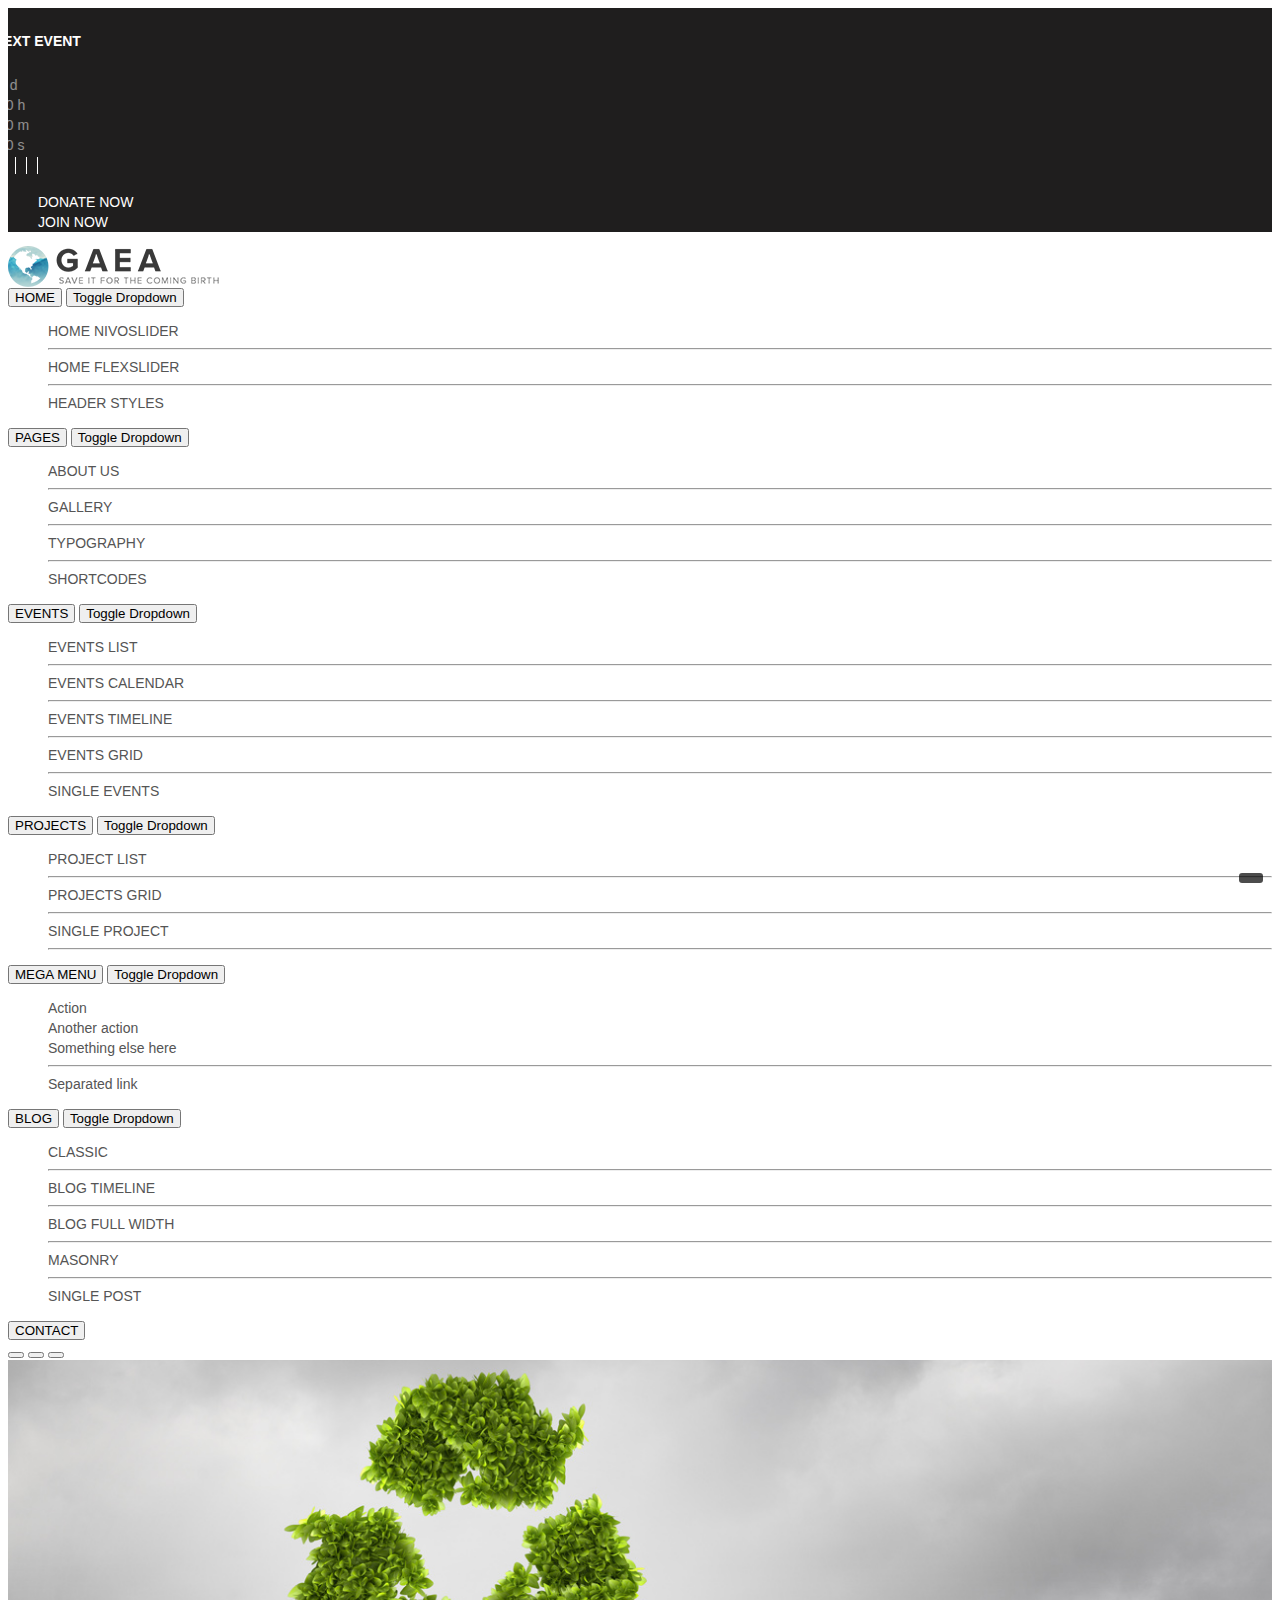
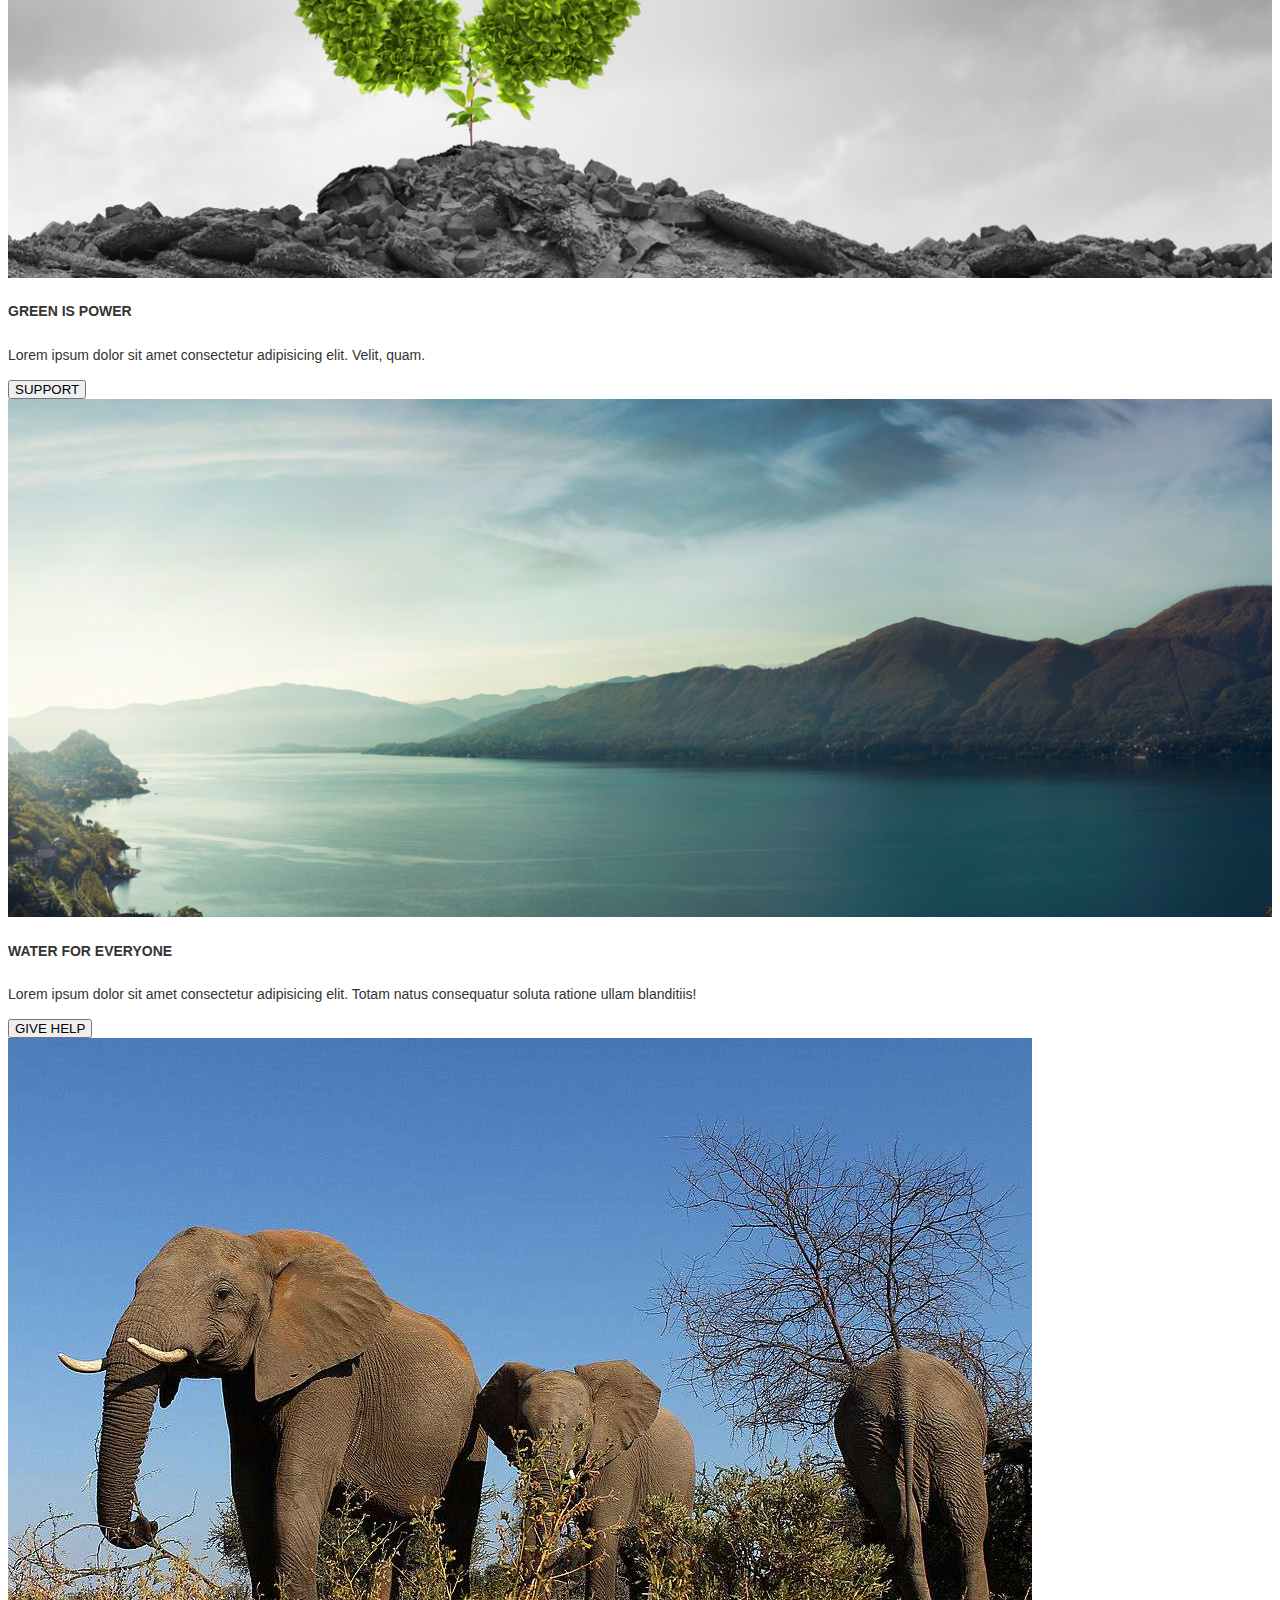
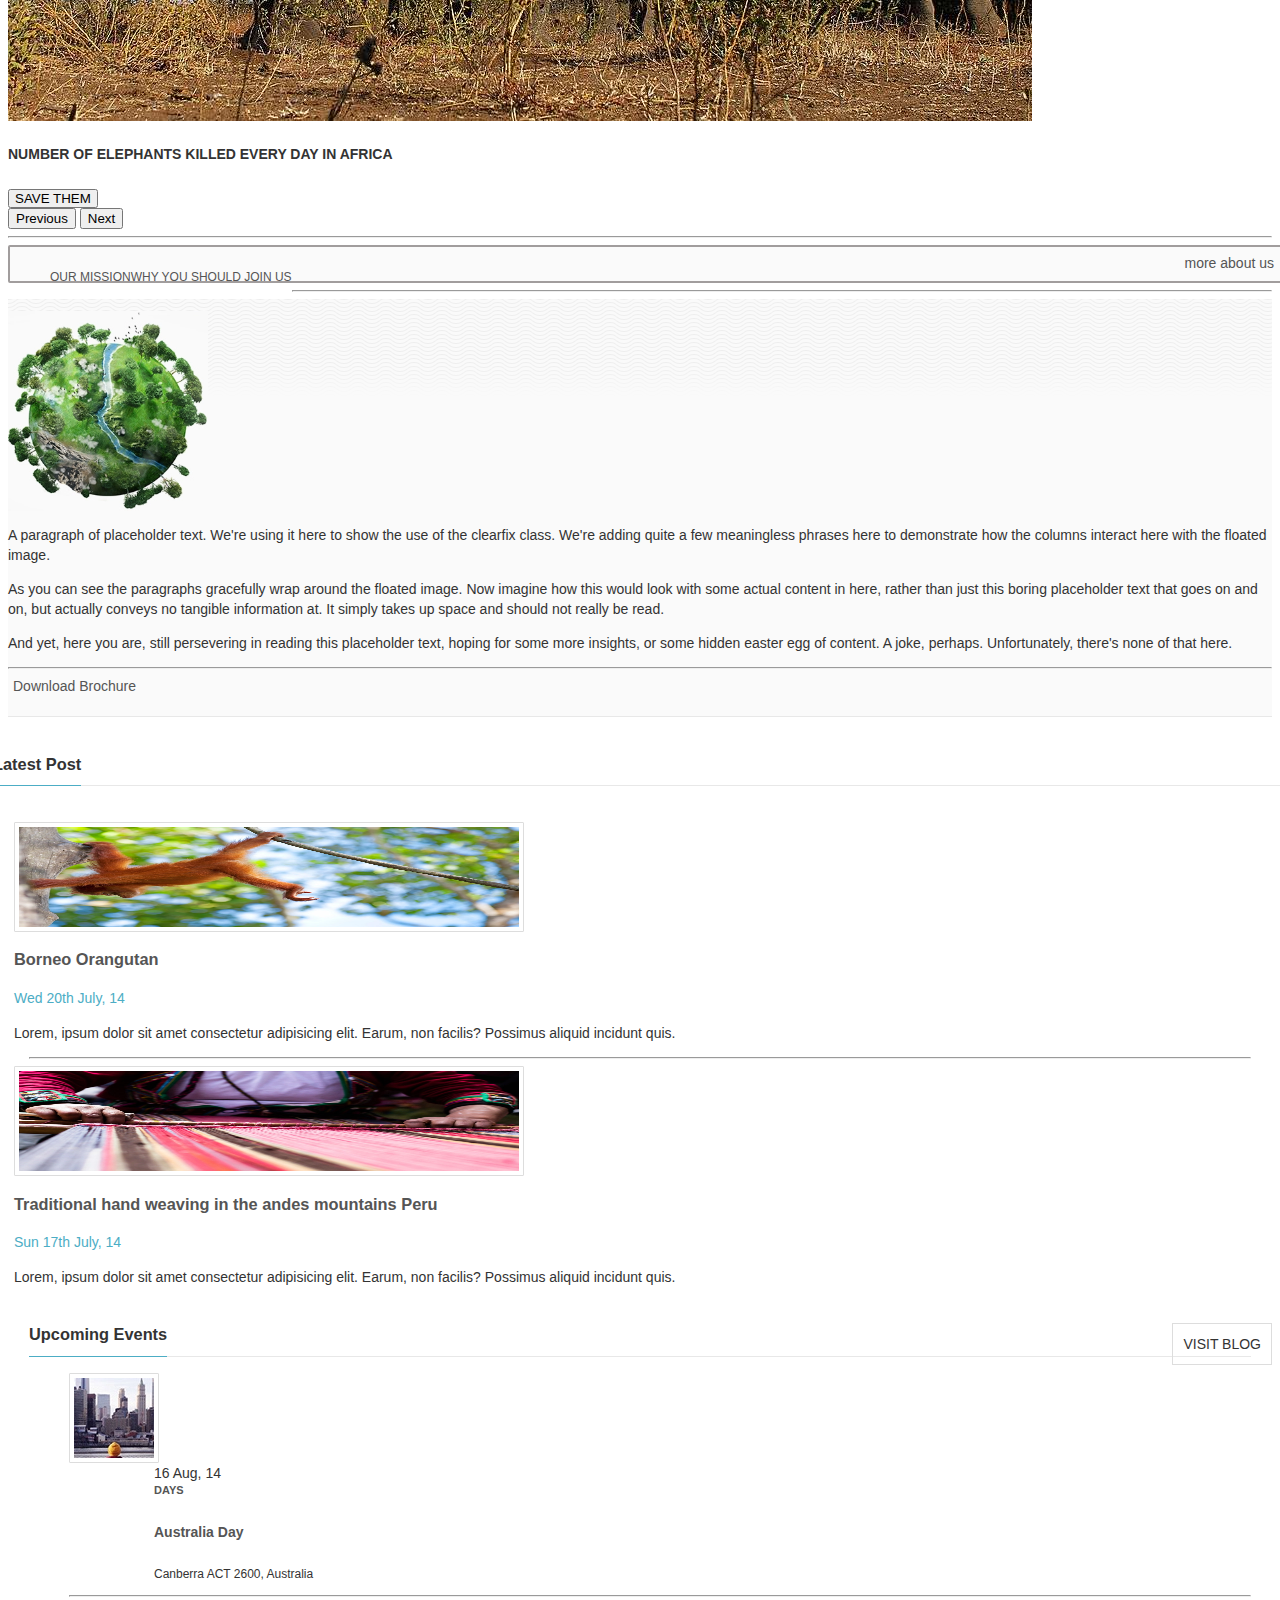
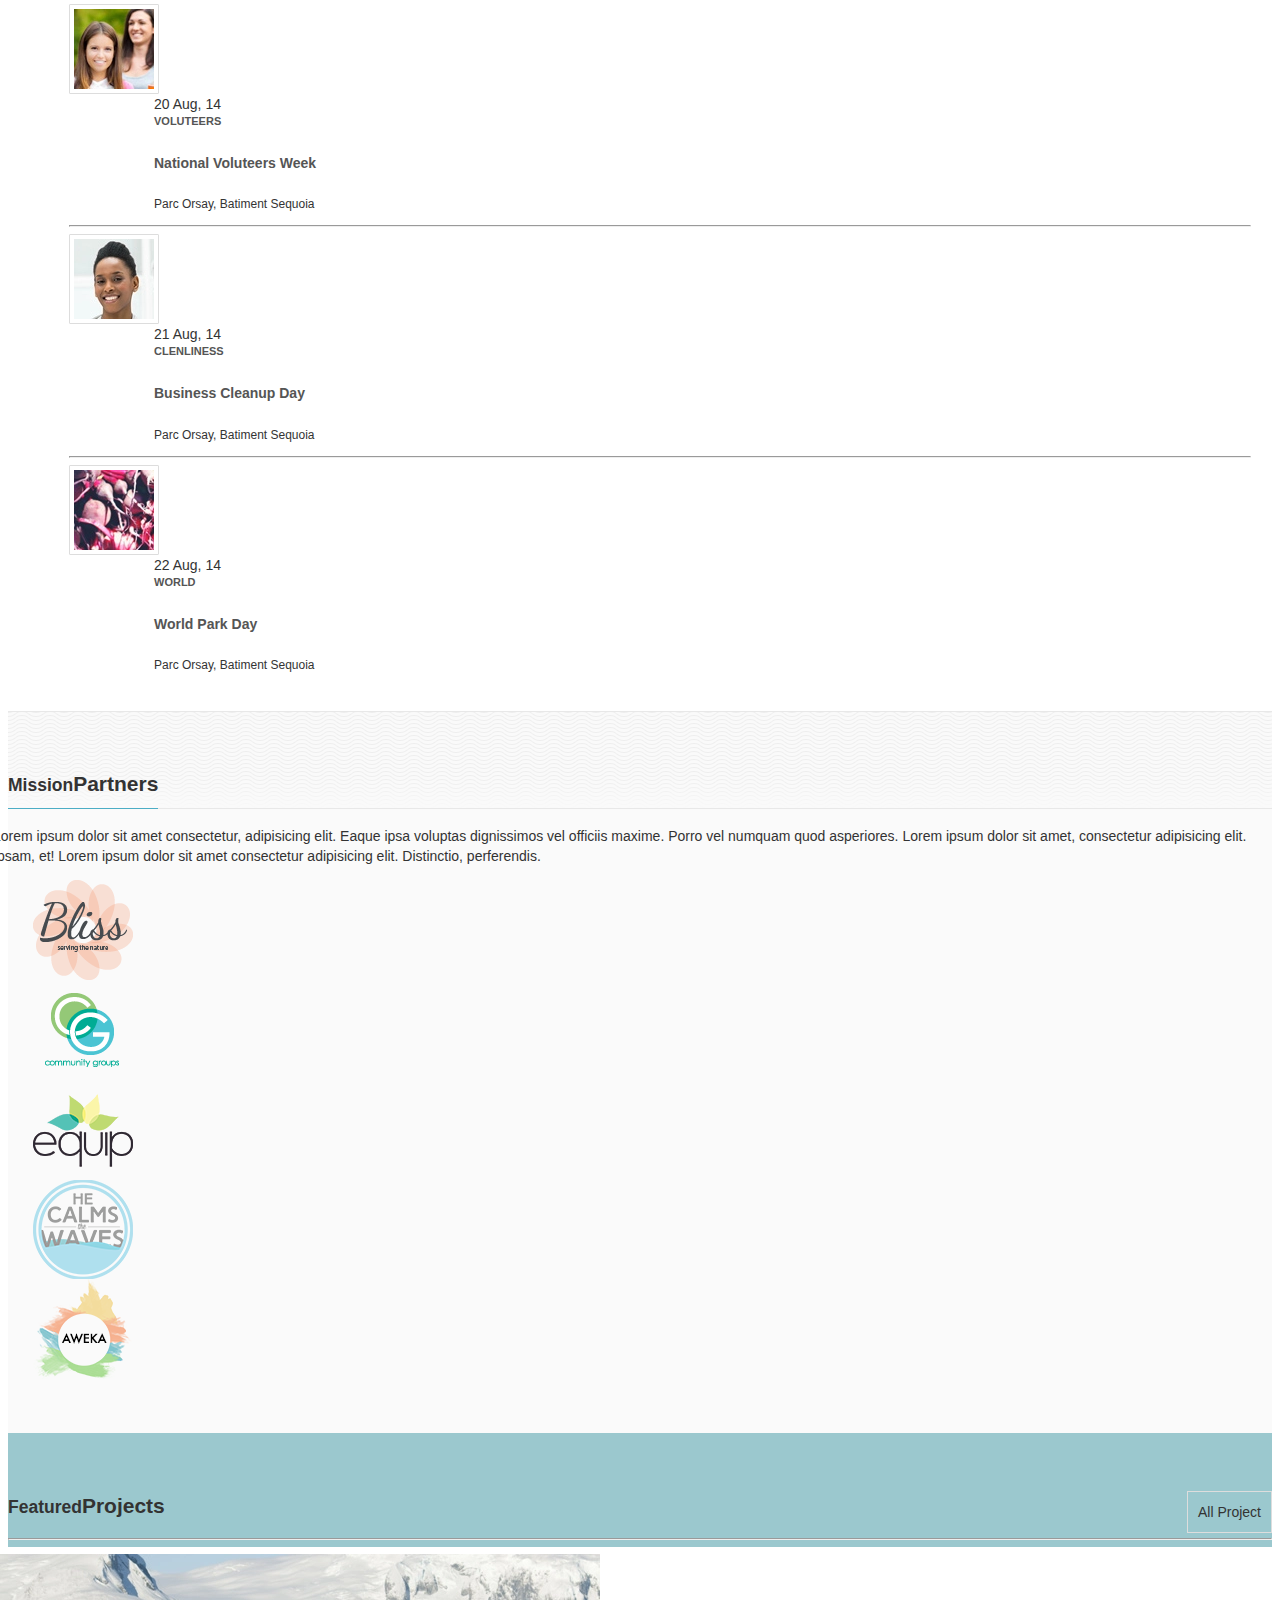
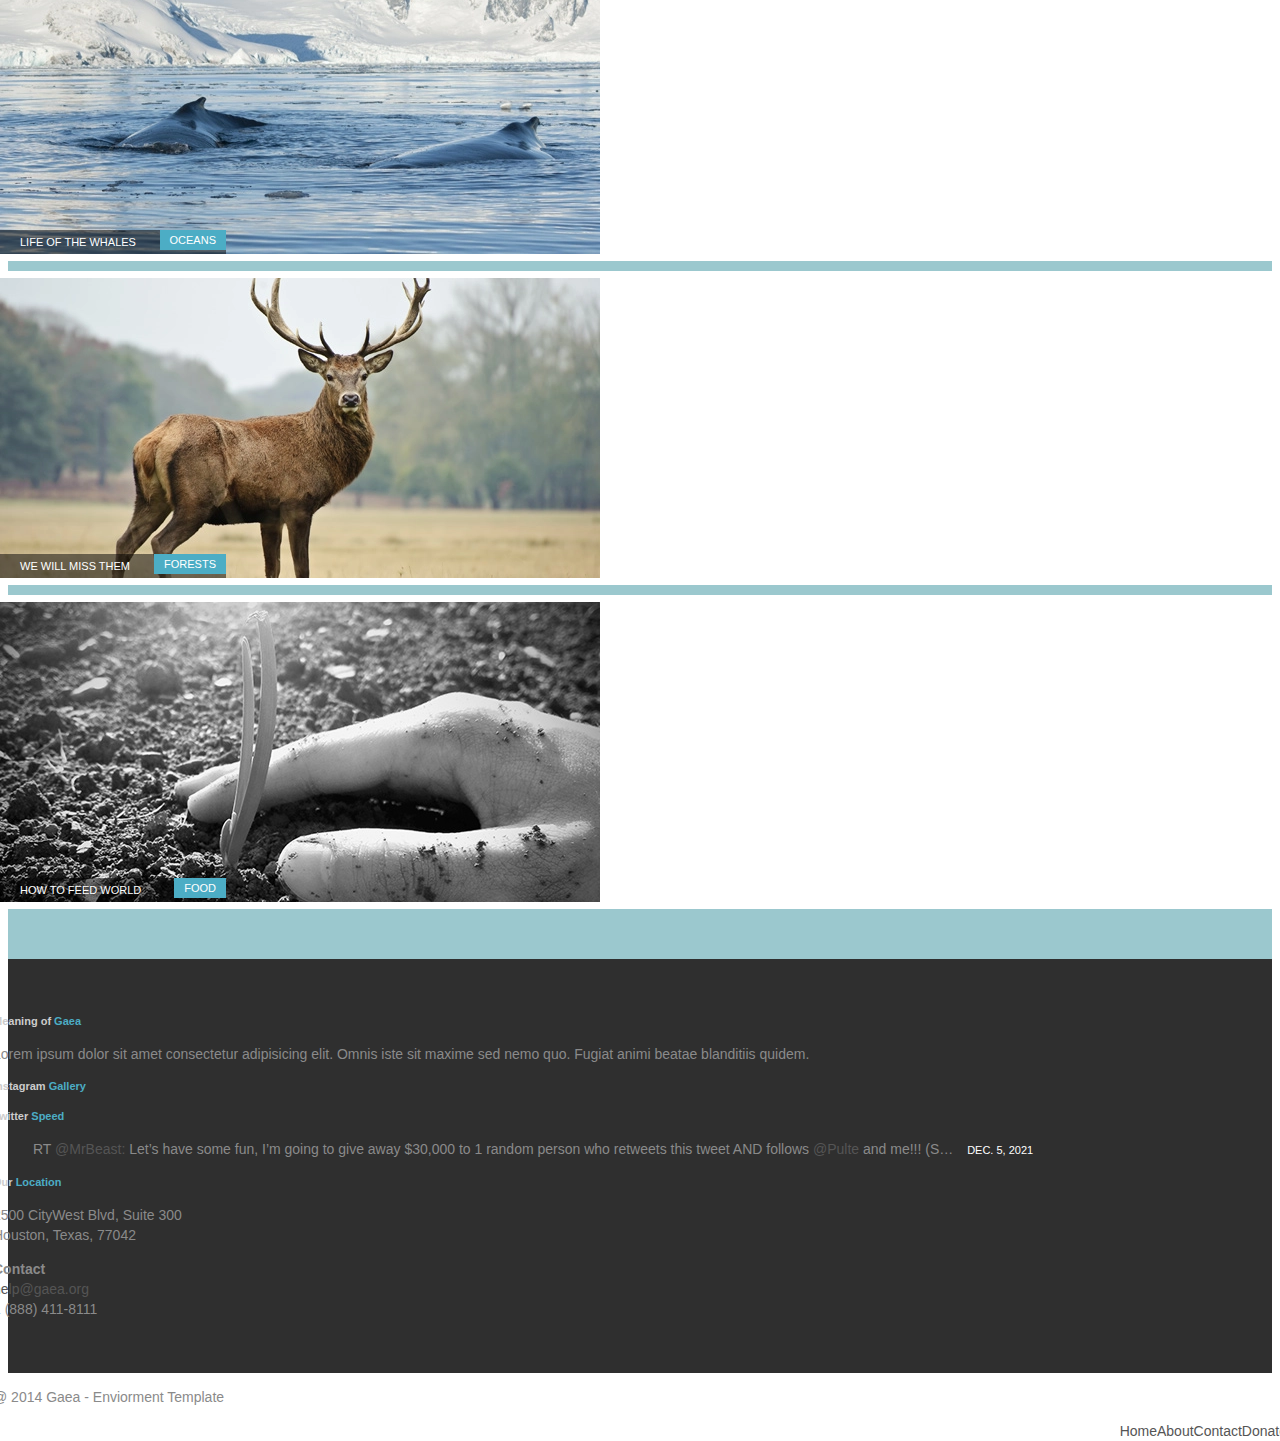
==== commit 84fa4e6c: "Add files via upload" ====
--- a/index.html
+++ b/index.html
@@ -11,11 +11,12 @@
     <link rel="stylesheet" href="https://cdnjs.cloudflare.com/ajax/libs/font-awesome/6.1.1/css/all.min.css"
         integrity="sha512-KfkfwYDsLkIlwQp6LFnl8zNdLGxu9YAA1QvwINks4PhcElQSvqcyVLLD9aMhXd13uQjoXtEKNosOWaZqXgel0g=="
         crossorigin="anonymous" referrerpolicy="no-referrer" />
-    <link rel="stylesheet" href="../Assets/CSS/main.css">
+    <link rel="stylesheet" href="../assets/css/main.css">
 </head>
 
 <body>
-    <header class="zindex-fixed:1030;">
+    <!-- header -->
+    <header>
         <section class="tob-bar ">
             <div class="container">
                 <div class="row">
@@ -70,9 +71,9 @@
 
 
                             <ul class="float left">
-                                <li button type="button" class="btn btn-primary"> DONATE NOW</li>
-
-                                <li button type="button" class="btn btn-primary"> JOIN NOW</li>
+                                <li button type="button" class="btn btn-primary rounded-pill"> DONATE NOW</li>
+
+                                <li button type="button" class="btn btn-primary rounded-pill"> JOIN NOW</li>
 
                             </ul>
 
@@ -93,7 +94,7 @@
                 <!-- drop down -->
                 <div class="container ">
 
-                    <img src="../Assets/Images/logoimg.jpg" alt="">
+                    <img src="../assets/image/logoimg.jpg" alt="">
                     <div class="btn-group">
                         <button type="button" class="btn btn-light">HOME</button>
                         <button type="button" class="btn btn-light dropdown-toggle dropdown-toggle-split"
@@ -215,7 +216,7 @@
                         </ul>
 
                         <button type="button" class="btn btn-light">CONTACT</button>
-                        <i class="fa-solid fa-cart-shopping mx-2 "></i>
+                        <i class="fa-solid fa-cart-shopping mx-4 "></i> 
                         <i class="fa-solid fa-magnifying-glass mx-2 "></i>
 
 
@@ -238,7 +239,7 @@
             </div>
             <div class="carousel-inner">
                 <div class="carousel-item active">
-                    <img src="../Assets/Images/slide1.jpg" class="d-block w-100" alt="...">
+                    <img src="../assets/image/slide1.jpg" class="d-block w-100" alt="...">
                     <div class="carousel-caption d-none d-md-block">
                         <h5>GREEN IS POWER</h5>
                         <p>Lorem ipsum dolor sit amet consectetur adipisicing elit. Velit, quam.</p>
@@ -247,7 +248,7 @@
                     </div>
                 </div>
                 <div class="carousel-item">
-                    <img src="../Assets/Images/slide3.jpg" class="d-block w-100" alt="...">
+                    <img src="../assets/image/slide3.jpg" class="d-block w-100" alt="...">
                     <div class="carousel-caption d-none d-md-block">
                         <h5>WATER FOR EVERYONE</h5>
                         <p>Lorem ipsum dolor sit amet consectetur adipisicing elit. Totam natus consequatur soluta
@@ -257,7 +258,7 @@
                     </div>
                 </div>
                 <div class="carousel-item">
-                    <img src="../Assets/Images/slide2.jpg" class="d-block w-100" alt="...">
+                    <img src="../assets/image/slide2.jpg" class="d-block w-100" alt="...">
                     <div class="carousel-caption d-none d-md-block">
                         <h5>NUMBER OF ELEPHANTS KILLED EVERY DAY IN AFRICA</h5>
                         <button type="button" class="btn btn-outline-light btn-md rounded-pill">SAVE THEM</button>
@@ -305,9 +306,9 @@
     </section>
     <hr>
 
-
+    <!-- para-e-img -->
     <div class="container led">
-        <img src="../Assets/Images/mission.jpg" class="col-md-6 float-sm-end mb-3 ms-md-3 imgs" alt
+        <img src="../assets/image/mission.jpg" class="col-md-6 float-sm-end mb-3 ms-md-3 imgs" alt
             style="margin-top: -8px;">
         <p class="lead">
             A paragraph of placeholder text. We're using it here to show the use of the clearfix class. We're adding
@@ -327,7 +328,7 @@
             here.
         </p>
 
-        <hr class="sm">
+        <hr class="md">
         <a href="#" class="btn btn-lg btn-primary rounded-pill">
             <i class="fa-solid fa-cloud-arrow-down"></i>
             Download Brochure
@@ -337,7 +338,7 @@
     <section class="d-flex">
         <!-- latest posts -->
         <div class="container">
-            <div class="row">
+            <div class="row border border-1 ml ">
                 <div class="col-md-8 ">
                     <div class="latest-posts">
                         <h3 class="title">
@@ -351,10 +352,10 @@
 
                     </div>
 
-                    <div class="container">
-                        <div class="row border border-1 ">
-
-                            <div class="col-4 border-top-0"><img src="../Assets/Images/m.jpg" alt=""></div>
+                    <div class="container ml">
+                        <div class="row ">
+
+                            <div class="col-4 border-top-0"><img src="../assets/image/m.jpg" alt="" class="img-thumbnail imth"></div>
                             <div class="col-6">
                                 <h3 class="post-title">
                                     <a href="#">Borneo Orangutan</a>
@@ -368,9 +369,9 @@
                             </div>
                         </div>
                         <hr class="md">
-                        <div class="row  border border-1">
-
-                            <div class="col-4"><img src="../Assets/Images/m2.jpg" alt=""></div>
+                        <div class="row">
+
+                            <div class="col-4"><img src="../assets/image/m2.jpg" class="img-thumbnail imth" alt="" ></div>
                             <div class="col-6">
                                 <h3 class="post-title">
                                     <a href="#">Traditional hand weaving in the andes mountains Peru</a>
@@ -383,19 +384,19 @@
                                 </p>
                             </div>
                         </div>
-                        <a href="#" class="btn btn-light rounded-pill btn-default pull-right">VISIT BLOG</a>
-
-
-                    </div>
-
-                </div>
-
-            </div>
+                        
+
+                    </div>
+                </div>
+            </div>
+            <a href="#" class="btn btn-light rounded-pill btn-default pull-right">VISIT BLOG</a>
+        </div>
+        
 
         </div>
         <!-- upcoming events -->
-        <div class="container">
-            <div class="row">
+        <div class="container defalt-wrap ml">
+            <div class="row border border-1">
                 <div class="col-md-8 border-col">
                     <div class="latest-posts">
                         <h3 class="title">
@@ -404,14 +405,14 @@
                                 Upcoming Events
                             </div>
                         </h3>
-                        <ul class="upcoming-events  border border-1">
+                        <ul class="upcoming-events  ">
                             <!-- thum 1 -->
                             <li>
 
-                                <img src="../Assets/Images/thumb1.jpg" alt
-                                    class="img-thumbnail event-thumb rounded-pill">
-
-                                <div class="event-exp text-right ">
+                                <img src="../assets/image/thumb1.jpg" alt
+                                    class="img-thumbnail event-thumb rounded-pill pull-left">
+
+                                <div class="event-exp text-start" style="width: 20rem;">
 
 
                                     <span class="day">16 Aug, 14</span>
@@ -432,7 +433,7 @@
                             <hr class="md">
                             <!-- thumb 2 -->
                             <li>
-                                <img src="../Assets/Images/thumb2.jpg" alt
+                                <img src="../assets/image/thumb2.jpg" alt
                                     class="img-thumbnail event-thumb rounded-pill">
 
                                 <div class="event-exp">
@@ -454,7 +455,7 @@
                             <hr class="md">
                             <!-- thumb 3 -->
                             <li>
-                                <img src="../Assets/Images/thumb3.jpg" alt
+                                <img src="../assets/image/thumb3.jpg" alt
                                     class="img-thumbnail event-thumb rounded-pill">
 
                                 <div class="event-exp">
@@ -476,7 +477,7 @@
                             <hr class="md">
                             <!-- thumb 4 -->
                             <li>
-                                <img src="../Assets/Images/thumb4.jpg" alt
+                                <img src="../assets/image/thumb4.jpg" alt
                                     class="img-thumbnail event-thumb rounded-pill">
 
                                 <div class="event-exp">
@@ -512,6 +513,9 @@
         </div>
         </div>
 
+
+
+
     </section>
 
     <!-- mission partnrs -->
@@ -534,23 +538,22 @@
                     </p>
 
                 </div>
-                <!-- partners-logo -->
                 <div class="col-md-9">
                     <ul class="partn-logo d-flex ">
-                        <li class=" px-2">
-                            <img src="../Assets/Images/plogo1.webp" alt="">
-                        </li>
-                        <li class="px-2">
-                            <img src="../Assets/Images/plogo2.webp" alt="">
-                        </li>
-                        <li class="px-2">
-                            <img src="../Assets/Images/plogo3.webp" alt="">
-                        </li>
-                        <li class="px-2">
-                            <img src="../Assets/Images/plogo4.webp" alt="">
-                        </li>
-                        <li class="px-2">
-                            <img src="../Assets/Images/plogo5.webp" alt="">
+                        <li class=" px-5">
+                            <img src="../assets/image/plogo1.webp" alt="">
+                        </li>
+                        <li class="px-5">
+                            <img src="../assets/image/plogo2.webp" alt="">
+                        </li>
+                        <li class="px-5">
+                            <img src="../assets/image/plogo3.webp" alt="">
+                        </li>
+                        <li class="px-5">
+                            <img src="../assets/image/plogo4.webp" alt="">
+                        </li>
+                        <li class="px-5">
+                            <img src="../assets/image/plogo5.webp" alt="">
                         </li>
 
                     </ul>
@@ -563,7 +566,6 @@
         </div>
 
     </div>
-    <!-- feactured project -->
     <div class="featured-projct">
         <div class="container">
             <a href="#" class="btn toblog btn-default pull-right">All Project</a>
@@ -574,7 +576,7 @@
             <div class="row">
                 <div class="col-md-4 col-sm-4 format-standard">
                     <a href="#" class="featured-project-block media-box">
-                        <img src="../Assets/Images/project1.webp" alt class="featured-image">
+                        <img src="../assets/image/project1.webp" alt class="featured-image">
                         <span class="project-overlay" style="width: 206px;">
                             <span class="project-title">Life of the Whales</span>
                             <span class="project-cat" style="line-height: 20px;">Oceans</span>
@@ -585,7 +587,7 @@
 
                 <div class="col-md-4 col-sm-4 format-standard">
                     <a href="#" class="featured-project-block media-box">
-                        <img src="../Assets/Images/project2.webp" alt class="featured-image">
+                        <img src="../assets/image/project2.webp" alt class="featured-image">
                         <span class="project-overlay" style="width: 206px;">
                             <span class="project-title">We will miss them</span>
                             <span class="project-cat" style="line-height: 20px;">Forests</span>
@@ -596,7 +598,7 @@
 
                 <div class="col-md-4 col-sm-4 format-standard">
                     <a href="#" class="featured-project-block media-box">
-                        <img src="../Assets/Images/project3.jpg" alt class="featured-image">
+                        <img src="../assets/image/project3.jpg" alt class="featured-image">
                         <span class="project-overlay" style="width: 206px;">
                             <span class="project-title">How to feed world</span>
                             <span class="project-cat" style="line-height: 20px;">Food</span>
@@ -610,7 +612,7 @@
         </div>
 
     </div>
-
+    
     <!-- footer -->
     <!-- top-footer -->
     <footer class="site-footer site-top-footer">
@@ -708,13 +710,14 @@
 
     </footer>
 
+        
 
     <script src="https://cdn.jsdelivr.net/npm/@popperjs/core@2.10.2/dist/umd/popper.min.js"
-        integrity="sha384-7+zCNj/IqJ95wo16oMtfsKbZ9ccEh31eOz1HGyDuCQ6wgnyJNSYdrPa03rtR1zdB"
-        crossorigin="anonymous"></script>
-    <script src="https://cdn.jsdelivr.net/npm/bootstrap@5.1.3/dist/js/bootstrap.min.js"
-        integrity="sha384-QJHtvGhmr9XOIpI6YVutG+2QOK9T+ZnN4kzFN1RtK3zEFEIsxhlmWl5/YESvpZ13"
-        crossorigin="anonymous"></script>
+            integrity="sha384-7+zCNj/IqJ95wo16oMtfsKbZ9ccEh31eOz1HGyDuCQ6wgnyJNSYdrPa03rtR1zdB"
+            crossorigin="anonymous"></script>
+        <script src="https://cdn.jsdelivr.net/npm/bootstrap@5.1.3/dist/js/bootstrap.min.js"
+            integrity="sha384-QJHtvGhmr9XOIpI6YVutG+2QOK9T+ZnN4kzFN1RtK3zEFEIsxhlmWl5/YESvpZ13"
+            crossorigin="anonymous"></script>
 </body>
 
 </html>--- a/assets/css/main.css
+++ b/assets/css/main.css
@@ -0,0 +1,337 @@
+body{
+    /* background-color: red;
+     */
+     font-family: "Helvetica Neue", Helvetica, Arial, sans-serif;
+     font-size: 14px;
+     line-height: 1.42857143;
+     color: #333;
+     background-color: #fff;
+}
+.tob-bar {
+    background-color: rgb(31, 30, 30);
+    color: #fff;
+}
+.tob-bar a {
+    color: #fff;
+    text-decoration: none;
+    font-size: 16px;
+}
+.socil-media a {
+    border-right: 1px solid #fff;
+    /* border-left: 1px solid #fff; */
+    padding: 0px 5px;
+    
+}
+.socil-media a:first-child {
+    border-left: 1px solid #fff;
+}
+.socil-media a:last-child {
+    border-right:0px;
+}
+
+.timer-col{
+    border-right: #fff;
+    padding: 0px 5px;
+}
+.counter-wrap{
+    display: flex;
+}
+.navbar{
+    text-decoration: none;
+    display: inline-flex;
+}
+.btn{
+    padding: 0px 5px;
+
+}
+/* .sticky-top{
+    position:static;
+    padding-top:2px;
+
+} */
+.double-border{
+    position: relative;
+    width: 100%;
+    
+}
+.block{
+      background-color: #fff; 
+      border-bottom-color: #4cadc5;
+    
+      
+}   
+
+.nav-tabs-bar {
+        width: 100%;
+        padding-right: 20px;
+        height: 34px;
+        line-height: 32px;
+        background: #fafafa;
+        border: 2px solid #a19d9d;
+        border-radius: 2px;
+    }
+    .nav-tabs {
+        border: 0;
+        float: left;
+    }
+    .nav-tabs > li {
+        position: relative;
+        display: block;
+        float: left;
+        font-family: 'Roboto', sans-serif;
+        text-transform: uppercase;
+        font-weight: 400;
+        font-size: 12px;
+    }
+    .pull-right{
+        float: right !important;
+    }
+    a {
+        color: #555555;
+        text-decoration: none;
+        cursor: pointer;
+        
+    }
+    .tab-content {
+        padding: 50px 0 0;
+    }
+    img {
+        vertical-align: middle;
+        max-width: 100%;
+    }
+    .margin-top{
+        margin-top: -40px;
+    }
+    .led {
+        background: url(../image/lb.jpg) repeat-x #fafafa;
+        border-bottom: #e8e8e8 1px solid;
+        padding:20px 0;
+    }
+    .title-border {
+        border-bottom-color: #4cadc5;
+    }
+    .title .title-border {
+        padding-bottom: 9px;
+        display: inline-block;
+        border-bottom-width: 1px;
+        border-bottom-style: solid;
+        margin-bottom: -1px;
+    }
+    .posts-listing {
+        margin: 0;
+        list-style-type: none;
+    }
+    .post-list-item {
+        padding: 20px 0;
+        border-bottom: #e8e8e8 1px solid;
+    }
+     .img-thumbnail {
+        display: inline-block;
+        /* width: 100%;
+        max-width: 100%;
+        height: 50px; */
+        padding: 4px;
+        line-height: 1.42857143;
+        background-color: #fff;
+        border: 1px solid #ddd;
+        border-radius: 1px;
+        
+    } 
+    li{
+        list-style-type: none;
+    }
+    .row {
+        margin-right: -15px;
+        margin-left: -15px;
+    }
+    .imgs{
+        height: 200px;
+        width: 200px;
+    }
+    .txcol{
+        color: #4cadc5;
+    }
+   
+    .upcoming-events .event-exp{
+        padding-left: 85px;
+        min-height: 50px;
+        margin-bottom: 0;
+}
+.met-data{
+    color: #999;
+    font-size: 11px;
+    font-family: 'Roboto', sans-serif;
+    text-transform: uppercase;
+    font-weight: 700;
+}
+h5{
+    font-size: 14px;
+}
+.upcoming-events .event-loc{
+font-size: 12px;
+}
+/* .day .event-exp{
+    padding-left: 85px;
+    min-height: 79px;
+    margin-bottom: 0;
+
+} */
+/* .upcoming-events .event-date .monthyear{
+    font-size: 11px;
+    display: block;
+} */
+.btn-default{
+    border-width: 0;
+    color: #333;
+    border: 1px solid #DDD;
+    padding: 10px;
+
+}
+.our-partns{
+    border-top: #e8e8e8 1px solid;
+    padding: 40px 0;
+    background-image: url(../image/ouprnt.jpg);
+    background-repeat: repeat-x;
+    background-color: #fafafa;
+}
+.title{
+    border-bottom: #e8e8e8 1px solid;
+}
+.title .title-bar{
+    border-bottom-color: #4cadc5;
+    padding-bottom: 9px;
+    display: inline-block;
+    border-bottom-width: 1px;
+    border-bottom-style: solid;
+    margin-bottom: -1px;
+}
+/* .margin-0{
+    margin-bottom: 0 !important;
+} */
+/* p{
+    margin: 0 0 18px 0;
+} */
+.featured-projct{
+    background-color: #9bc8ce;
+    padding: 40px 0;
+}
+.btn-default{
+    border: 1px solid #DDD
+}
+.btn-default .featured-projct{
+    background: none;
+    border-color: #fff;
+    border-width: 2px;
+    color: #fff;
+    font-family: 'Roboto', sans-serif;
+}
+.featured-project-block{
+    position: relative;
+    display: block;
+    background: #ffffff;
+    padding: 7px;
+    margin-bottom: 10px;
+}
+.media-box {
+    position: relative;
+    display: block;
+    max-width: 100%;
+}
+.project-overlay{
+    background-color: rgba(0,0,0,.5);
+    
+    padding-left:20px;
+    position: absolute;
+    bottom: 7px;
+    left: 7px;
+    font-family: 'Roboto', sans-serif;
+    color: #ffffff;
+    text-transform: uppercase;
+    font-size: 11px;
+} 
+.project-overlay .project-title{
+    float: left;
+    line-height: 16px;
+    padding: 4px 0;
+}
+.project-overlay .project-cat{
+    display: inline-block;
+    float:  right;
+    padding: 0 10px;
+    text-align: center;
+    line-height: 24px;
+}
+.project-cat{
+    background-color: #4cadc5;
+    float: right;
+    
+}
+a {
+    color: #555555;
+    text-decoration: none;
+    cursor: pointer;
+}
+.ml{
+margin: 36px;
+
+}
+.post-excerpt{
+    margin-top: 15px;
+    display: block;
+}
+.imth{
+    height: 100px;
+    width: 500px;
+}
+.site-top-footer{
+    background-image: url(../Images/wh.png);
+    background-repeat: repeat-x;
+    background-color: #2f2f2f;
+    padding: 40px 0;
+}
+.site-footer{
+    color: #8a8a8a;
+}
+.footer-widget .widgettitle{
+    color: #ccc;
+    font-weight: 700;
+    font-size: 11px;
+}
+.accent-color{
+    color: #4cadc5;
+}
+.twitter-widget li span.date {
+    display: inline-block;
+    color: #fff!important;
+    padding: 1px 10px;
+    -webkit-border-radius: 3px;
+    border-radius: 3px;
+    font-size: 11px;
+    font-family: 'Roboto', sans-serif;
+    text-transform: uppercase;
+    margin-top: 3px;
+}
+#back-to-top{
+    position: fixed;
+    right: 17px;
+    bottom: 17px;
+    display: none;
+    padding: 5px 12px;
+    -webkit-border-radius: 3px;
+    border-radius: 3px;
+    background: rgba(0,0,0,.7);
+    color: #ffffff;
+}
+.footer-nav{
+    float: right;
+    margin: 0;
+    list-style-type: none;
+    display: flex;
+}
+.row{
+    margin-right: -15px;
+    margin-left: -15px;
+}
+
+
+
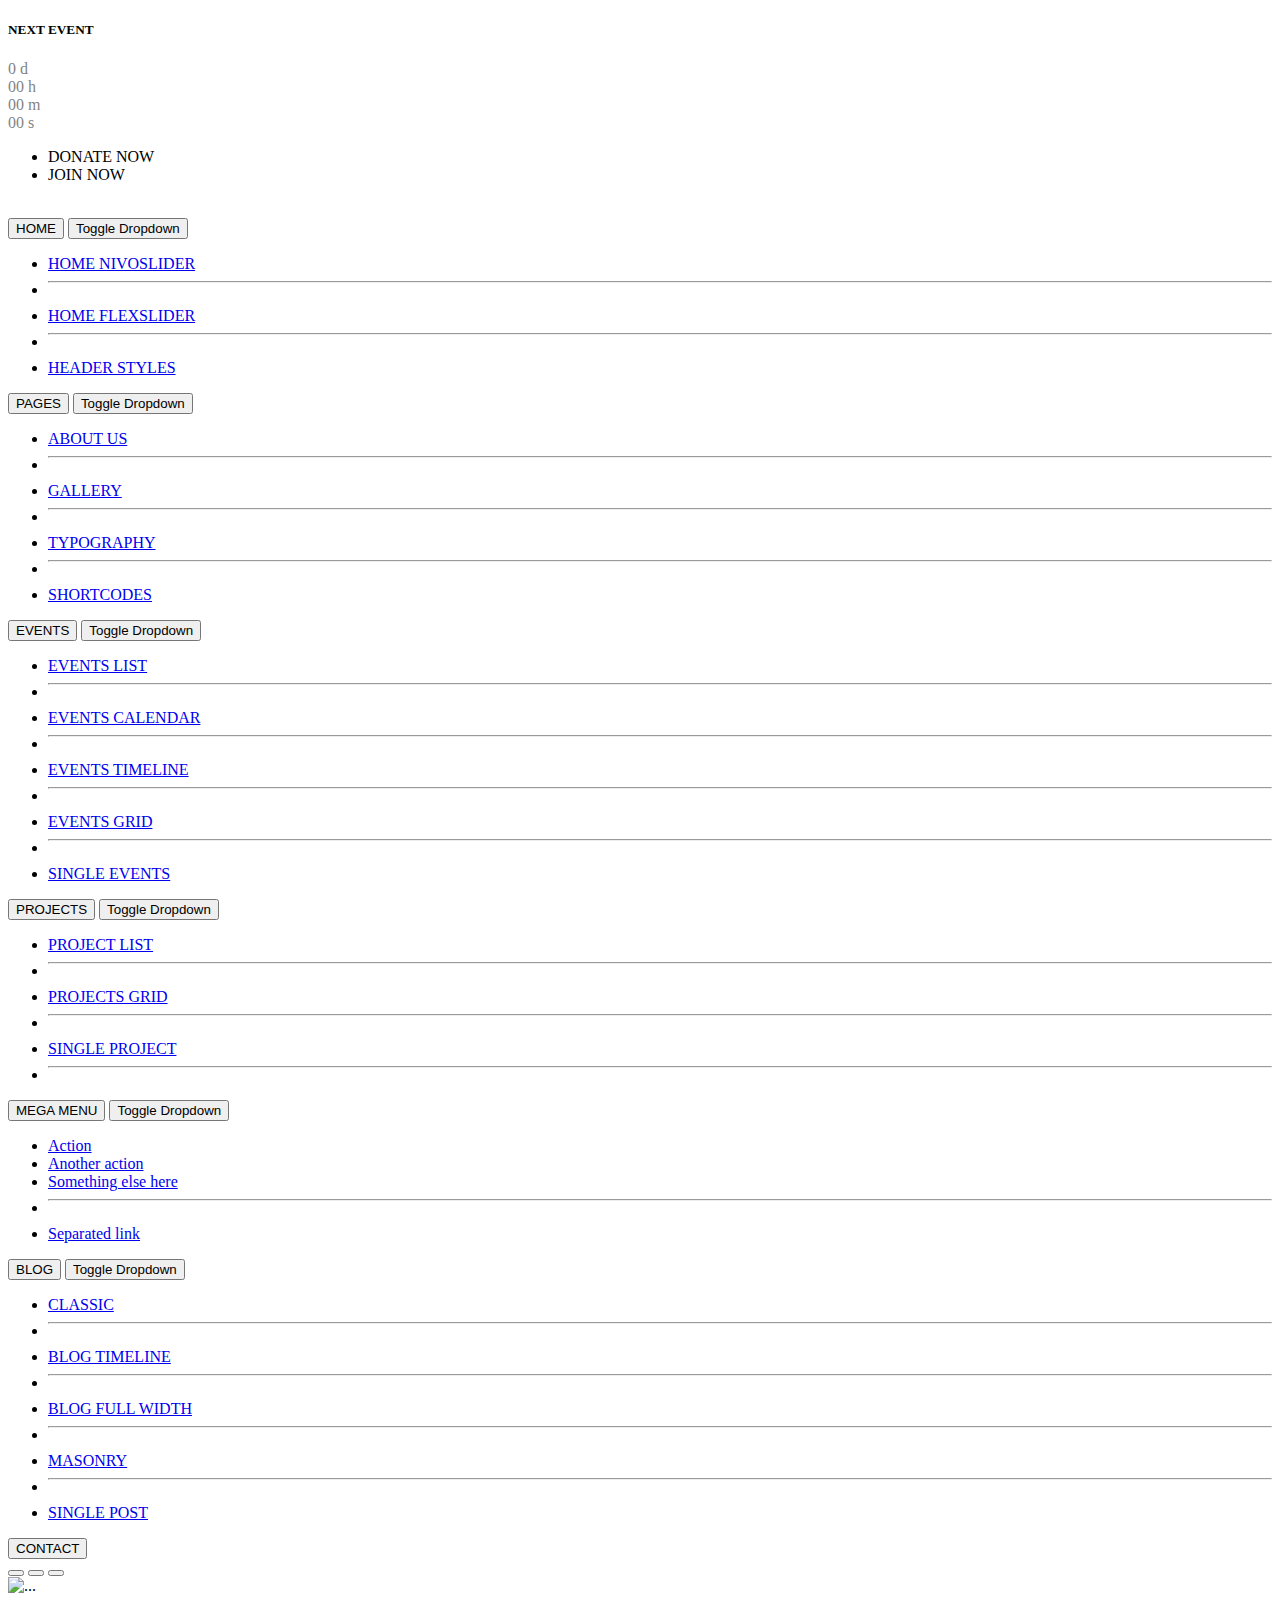
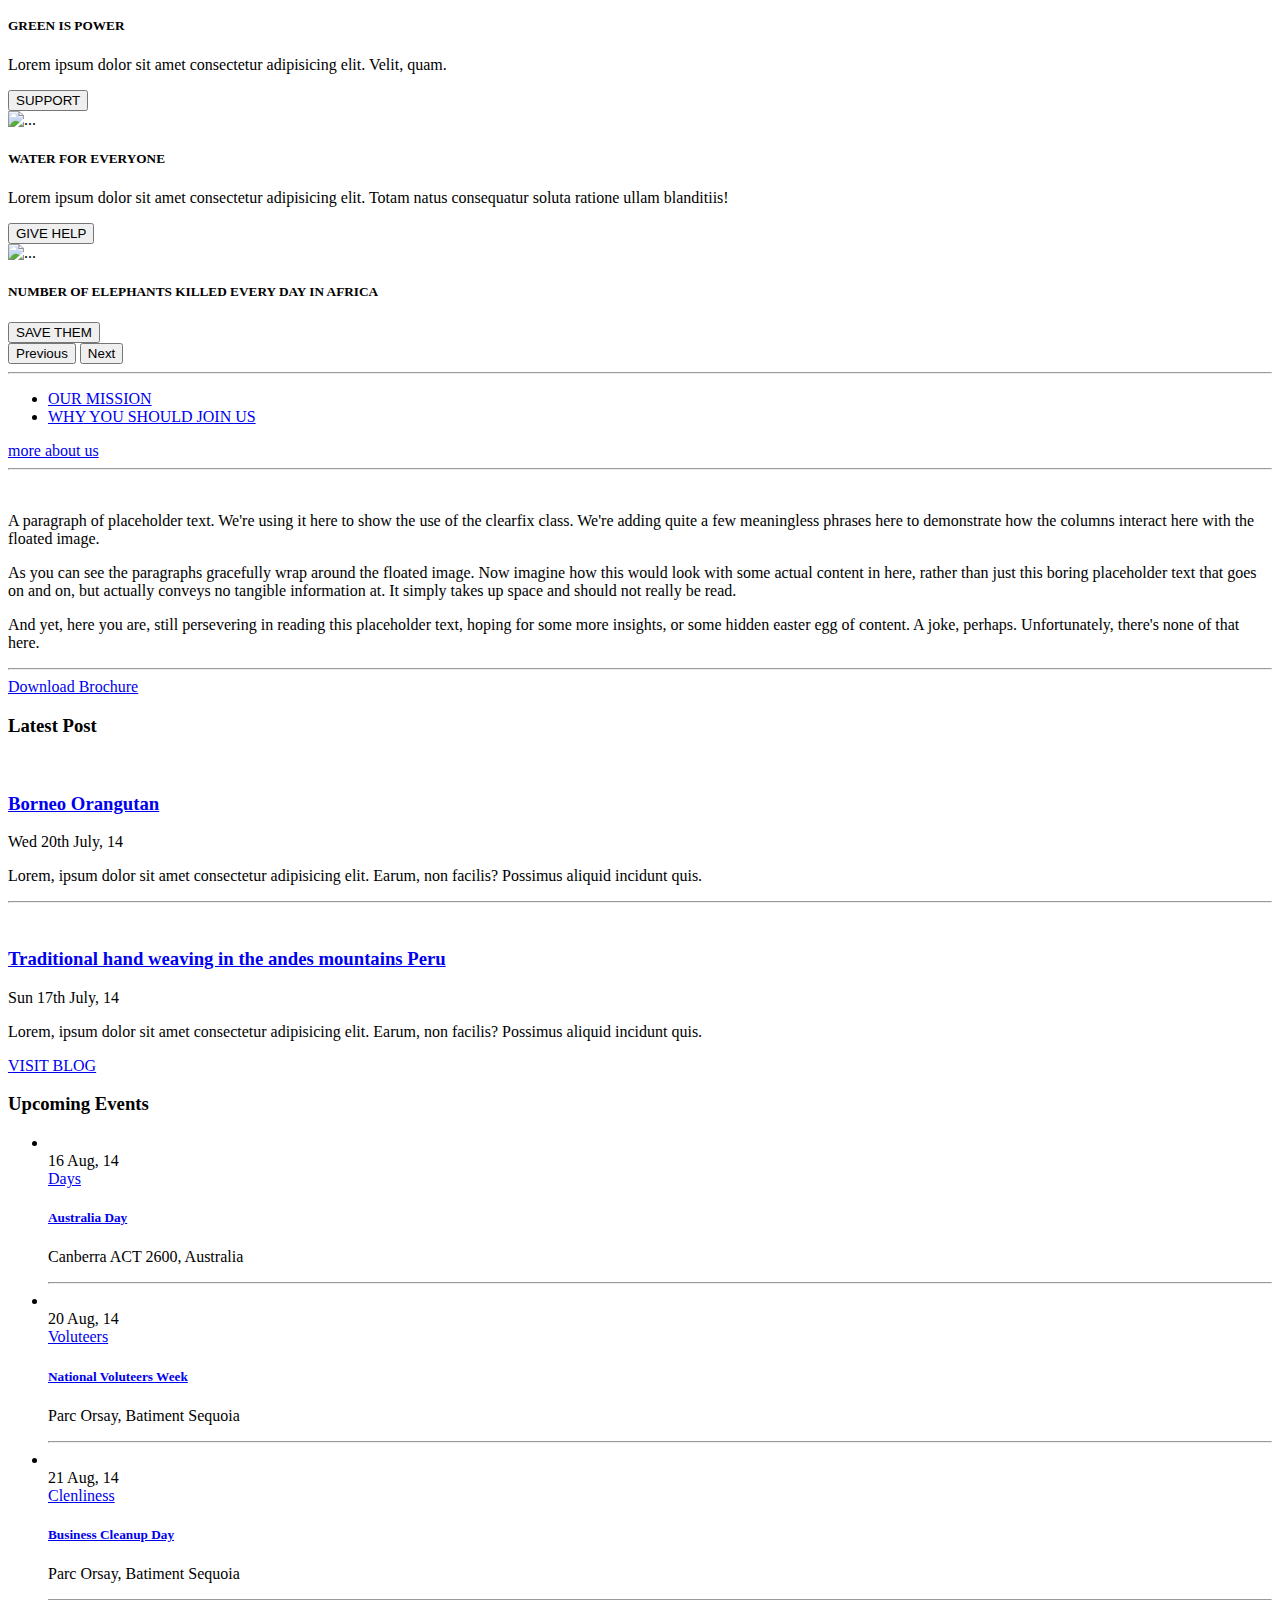
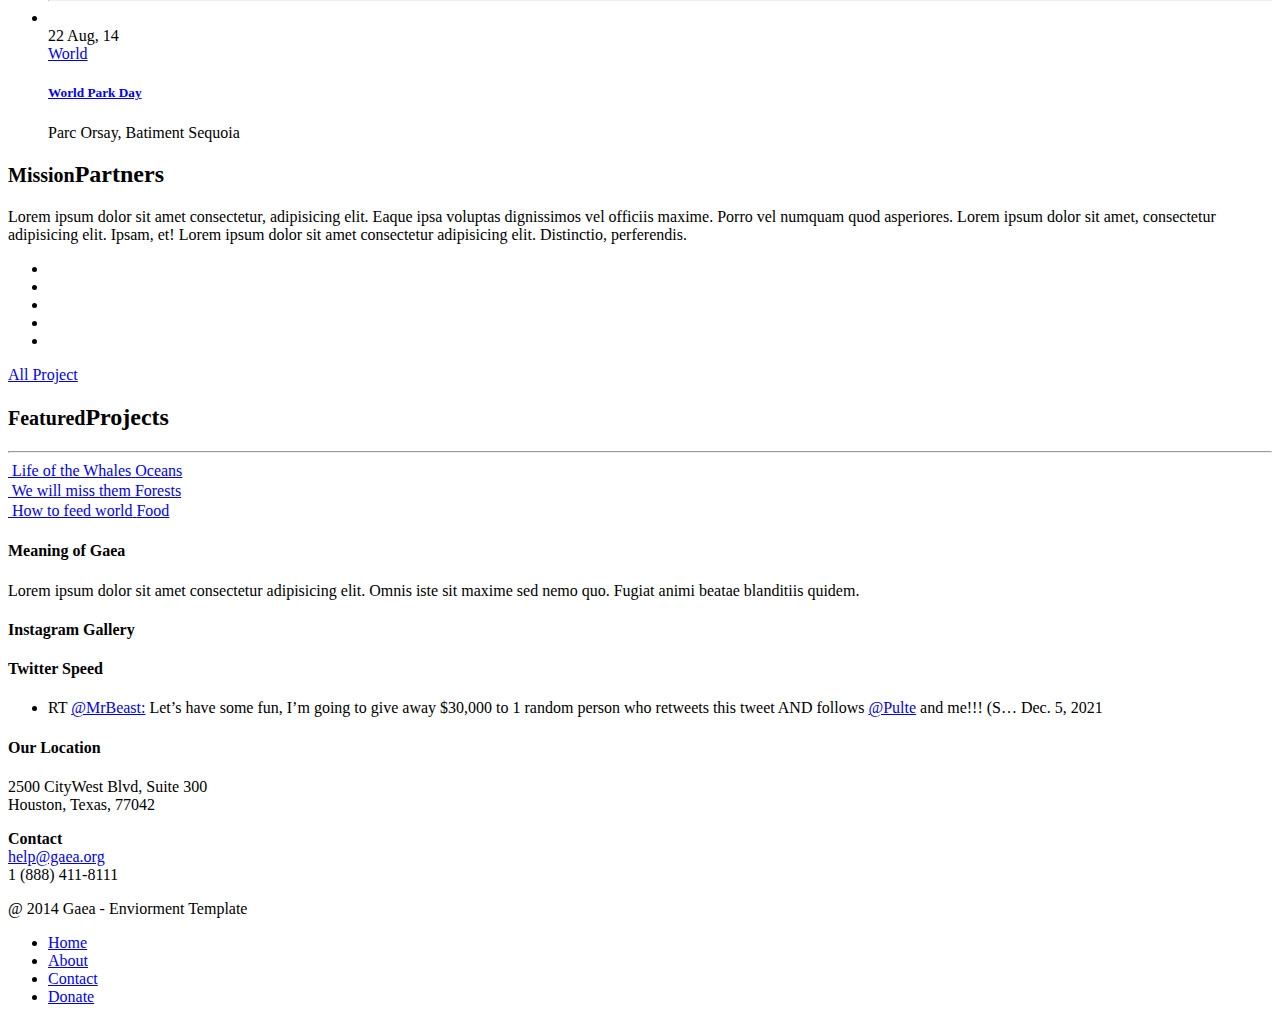
==== commit 0be48793: "updated project file" ====
--- a/index.html
+++ b/index.html
@@ -1,723 +1,720 @@
-<!DOCTYPE html>
-<html lang="en">
-
-<head>
-    <meta charset="UTF-8">
-    <meta http-equiv="X-UA-Compatible" content="IE=edge">
-    <meta name="viewport" content="width=device-width, initial-scale=1.0">
-    <title>Document</title>
-    <link href="https://cdn.jsdelivr.net/npm/bootstrap@5.1.3/dist/css/bootstrap.min.css" rel="stylesheet"
-        integrity="sha384-1BmE4kWBq78iYhFldvKuhfTAU6auU8tT94WrHftjDbrCEXSU1oBoqyl2QvZ6jIW3" crossorigin="anonymous">
-    <link rel="stylesheet" href="https://cdnjs.cloudflare.com/ajax/libs/font-awesome/6.1.1/css/all.min.css"
-        integrity="sha512-KfkfwYDsLkIlwQp6LFnl8zNdLGxu9YAA1QvwINks4PhcElQSvqcyVLLD9aMhXd13uQjoXtEKNosOWaZqXgel0g=="
-        crossorigin="anonymous" referrerpolicy="no-referrer" />
-    <link rel="stylesheet" href="../assets/css/main.css">
-</head>
-
-<body>
-    <!-- header -->
-    <header>
-        <section class="tob-bar ">
-            <div class="container">
-                <div class="row">
-                    <div class="col-6 ">
-                        <!-- counter -->
-                        <div class="counter-wrap d-flex ">
-                            <div class="upcoming-event-bar ">
-                                <h5>
-                                    <i class="fa-solid fa-calendar-days"></i>
-                                    NEXT EVENT
-                                </h5>
-
-                                <div id="counter" class="counter d-flex" data-date="July 13,2018" style="opacity: 0.5;">
-                                    <div class="timer-col">
-                                        <span id="days">0</span>
-                                        <span class="timer-type">d</span>
-                                    </div>
-                                    <div class="timer-col">
-                                        <span id="hours">00</span>
-                                        <span class="timer-type">h</span>
-                                    </div>
-                                    <div class="timer-col">
-                                        <span id="minutes">00</span>
-                                        <span class="timer-type">m</span>
-                                    </div>
-                                    <div class="timer-col">
-                                        <span id="seconds">00</span>
-                                        <span class="timer-type">s</span>
-                                    </div>
-
-
-                                </div>
-                            </div>
-
-                        </div>
-                    </div>
-                    <div class="col-6 col-md-6 col-lg-6 col-sm-6">
-                        <!-- social media icons -->
-                        <div class="socil-media text-end">
-                            <a href="#" class="">
-                                <i class="fa-brands fa-twitter"></i>
-                            </a>
-                            <a href="#" class="px-2">
-                                <i class="fa-brands fa-google-plus-g"></i>
-                            </a>
-                            <a href="#" class="px-2">
-                                <i class="fa-brands fa-facebook"></i>
-                            </a>
-                            <a href="#" class="px-2">
-                                <i class="fa-brands fa-instagram"></i>
-                            </a>
-
-
-                            <ul class="float left">
-                                <li button type="button" class="btn btn-primary rounded-pill"> DONATE NOW</li>
-
-                                <li button type="button" class="btn btn-primary rounded-pill"> JOIN NOW</li>
-
-                            </ul>
-
-
-
-                        </div>
-
-                    </div>
-                </div>
-            </div>
-            </div>
-            </div>
-        </section>
-
-
-        <section>
-            <div class="sticky-top">
-                <!-- drop down -->
-                <div class="container ">
-
-                    <img src="../assets/image/logoimg.jpg" alt="">
-                    <div class="btn-group">
-                        <button type="button" class="btn btn-light">HOME</button>
-                        <button type="button" class="btn btn-light dropdown-toggle dropdown-toggle-split"
-                            data-bs-toggle="dropdown" aria-expanded="false">
-                            <span class="visually-hidden">Toggle Dropdown</span>
-                        </button>
-                        <ul class="dropdown-menu">
-                            <li><a class="dropdown-item" href="#">HOME NIVOSLIDER</a></li>
-                            <li>
-                                <hr class="dropdown-divider">
-                            </li>
-                            <li><a class="dropdown-item" href="#">HOME FLEXSLIDER</a></li>
-                            <li>
-                                <hr class="dropdown-divider">
-                            </li>
-                            <li><a class="dropdown-item" href="#">HEADER STYLES</a></li>
-                        </ul>
-                        <button type="button" class="btn btn-light">PAGES</button>
-                        <button type="button" class="btn btn-light dropdown-toggle dropdown-toggle-split"
-                            data-bs-toggle="dropdown" aria-expanded="false">
-                            <span class="visually-hidden">Toggle Dropdown</span>
-                        </button>
-                        <ul class="dropdown-menu">
-                            <li><a class="dropdown-item" href="#">ABOUT US</a></li>
-                            <li>
-                                <hr class="dropdown-divider">
-                            </li>
-                            <li><a class="dropdown-item" href="#">GALLERY</a></li>
-                            <li>
-                                <hr class="dropdown-divider">
-                            </li>
-                            <li><a class="dropdown-item" href="#">TYPOGRAPHY</a></li>
-                            <li>
-                                <hr class="dropdown-divider">
-                            </li>
-                            <li><a class="dropdown-item" href="#">SHORTCODES</a></li>
-                        </ul>
-                        <button type="button" class="btn btn-light">EVENTS</button>
-                        <button type="button" class="btn btn-light dropdown-toggle dropdown-toggle-split"
-                            data-bs-toggle="dropdown" aria-expanded="false">
-                            <span class="visually-hidden">Toggle Dropdown</span>
-                        </button>
-                        <ul class="dropdown-menu">
-                            <li><a class="dropdown-item" href="#">EVENTS LIST</a></li>
-                            <li>
-                                <hr class="dropdown-divider">
-                            </li>
-                            <li><a class="dropdown-item" href="#">EVENTS CALENDAR</a></li>
-                            <li>
-                                <hr class="dropdown-divider">
-                            </li>
-                            <li><a class="dropdown-item" href="#">EVENTS TIMELINE</a></li>
-                            <li>
-                                <hr class="dropdown-divider">
-                            </li>
-                            <li><a class="dropdown-item" href="#">EVENTS GRID</a></li>
-                            <li>
-                                <hr class="dropdown-divider">
-                            </li>
-                            <li><a class="dropdown-item" href="#"> SINGLE EVENTS</a></li>
-                        </ul>
-                        <button type="button" class="btn btn-light">PROJECTS</button>
-                        <button type="button" class="btn btn-light dropdown-toggle dropdown-toggle-split"
-                            data-bs-toggle="dropdown" aria-expanded="false">
-                            <span class="visually-hidden">Toggle Dropdown</span>
-                        </button>
-                        <ul class="dropdown-menu">
-                            <li><a class="dropdown-item" href="#">PROJECT LIST</a></li>
-                            <li>
-                                <hr class="dropdown-divider">
-                            </li>
-                            <li><a class="dropdown-item" href="#">PROJECTS GRID</a></li>
-                            <li>
-                                <hr class="dropdown-divider">
-                            </li>
-                            <li><a class="dropdown-item" href="#">SINGLE PROJECT</a></li>
-                            <li>
-                                <hr class="dropdown-divider">
-                            </li>
-
-                        </ul>
-                        <button type="button" class="btn btn-light">MEGA MENU</button>
-                        <button type="button" class="btn btn-light dropdown-toggle dropdown-toggle-split"
-                            data-bs-toggle="dropdown" aria-expanded="false">
-                            <span class="visually-hidden">Toggle Dropdown</span>
-                        </button>
-                        <ul class="dropdown-menu">
-                            <li><a class="dropdown-item" href="#">Action</a></li>
-                            <li><a class="dropdown-item" href="#">Another action</a></li>
-                            <li><a class="dropdown-item" href="#">Something else here</a></li>
-                            <li>
-                                <hr class="dropdown-divider">
-                            </li>
-                            <li><a class="dropdown-item" href="#">Separated link</a></li>
-                        </ul>
-                        <button type="button" class="btn btn-light">BLOG</button>
-                        <button type="button" class="btn btn-light dropdown-toggle dropdown-toggle-split"
-                            data-bs-toggle="dropdown" aria-expanded="false">
-                            <span class="visually-hidden">Toggle Dropdown</span>
-                        </button>
-                        <ul class="dropdown-menu">
-                            <li><a class="dropdown-item" href="#">CLASSIC</a></li>
-                            <li>
-                                <hr class="dropdown-divider">
-                            </li>
-                            <li><a class="dropdown-item" href="#">BLOG TIMELINE</a></li>
-                            <li>
-                                <hr class="dropdown-divider">
-                            </li>
-                            <li><a class="dropdown-item" href="#">BLOG FULL WIDTH</a></li>
-                            <li>
-                                <hr class="dropdown-divider">
-                            </li>
-                            <li><a class="dropdown-item" href="#">MASONRY</a></li>
-                            <li>
-                                <hr class="dropdown-divider">
-                            </li>
-                            <li><a class="dropdown-item" href="#">SINGLE POST</a></li>
-                        </ul>
-
-                        <button type="button" class="btn btn-light">CONTACT</button>
-                        <i class="fa-solid fa-cart-shopping mx-4 "></i> 
-                        <i class="fa-solid fa-magnifying-glass mx-2 "></i>
-
-
-                    </div>
-                </div>
-            </div>
-        </section>
-    </header>
-
-    <!-- images -->
-    <section>
-        <div id="carouselExampleCaptions" class="carousel slide" data-bs-ride="carousel">
-            <div class="carousel-indicators">
-                <button type="button" data-bs-target="#carouselExampleCaptions" data-bs-slide-to="0" class="active"
-                    aria-current="true" aria-label="Slide 1"></button>
-                <button type="button" data-bs-target="#carouselExampleCaptions" data-bs-slide-to="1"
-                    aria-label="Slide 2"></button>
-                <button type="button" data-bs-target="#carouselExampleCaptions" data-bs-slide-to="2"
-                    aria-label="Slide 3"></button>
-            </div>
-            <div class="carousel-inner">
-                <div class="carousel-item active">
-                    <img src="../assets/image/slide1.jpg" class="d-block w-100" alt="...">
-                    <div class="carousel-caption d-none d-md-block">
-                        <h5>GREEN IS POWER</h5>
-                        <p>Lorem ipsum dolor sit amet consectetur adipisicing elit. Velit, quam.</p>
-                        <button type="button" class="btn btn-outline-light btn-md rounded-pill">SUPPORT</button>
-
-                    </div>
-                </div>
-                <div class="carousel-item">
-                    <img src="../assets/image/slide3.jpg" class="d-block w-100" alt="...">
-                    <div class="carousel-caption d-none d-md-block">
-                        <h5>WATER FOR EVERYONE</h5>
-                        <p>Lorem ipsum dolor sit amet consectetur adipisicing elit. Totam natus consequatur soluta
-                            ratione ullam blanditiis!</p>
-                        <button type="button" class="btn btn-outline-light btn-md rounded-pill">GIVE HELP</button>
-
-                    </div>
-                </div>
-                <div class="carousel-item">
-                    <img src="../assets/image/slide2.jpg" class="d-block w-100" alt="...">
-                    <div class="carousel-caption d-none d-md-block">
-                        <h5>NUMBER OF ELEPHANTS KILLED EVERY DAY IN AFRICA</h5>
-                        <button type="button" class="btn btn-outline-light btn-md rounded-pill">SAVE THEM</button>
-
-                    </div>
-                </div>
-            </div>
-            <button class="carousel-control-prev" type="button" data-bs-target="#carouselExampleCaptions"
-                data-bs-slide="prev">
-                <span class="carousel-control-prev-icon" aria-hidden="true"></span>
-                <span class="visually-hidden">Previous</span>
-            </button>
-            <button class="carousel-control-next" type="button" data-bs-target="#carouselExampleCaptions"
-                data-bs-slide="next">
-                <span class="carousel-control-next-icon" aria-hidden="true"></span>
-                <span class="visually-hidden">Next</span>
-            </button>
-        </div>
-    </section>
-    <hr>
-
-    <!-- our mission btn -->
-    <section class="block">
-        <div class="container">
-            <div class="tabs">
-                <div class="nav-tabs-bar">
-                    <ul class="nav nav-tabs ">
-                        <li class="active px-4">
-                            <a data-toggle="tab" href="#">OUR MISSION</a>
-                        </li>
-                        <li class="active px-4">
-                            <a data-toggle="tab" href="#">WHY YOU SHOULD JOIN US</a>
-                        </li>
-                    </ul>
-                    <a href="#" class="pull-right">more about us
-                        <i class="fa-solid fa-angle-right"></i>
-                    </a>
-
-                </div>
-
-            </div>
-
-        </div>
-
-    </section>
-    <hr>
-
-    <!-- para-e-img -->
-    <div class="container led">
-        <img src="../assets/image/mission.jpg" class="col-md-6 float-sm-end mb-3 ms-md-3 imgs" alt
-            style="margin-top: -8px;">
-        <p class="lead">
-            A paragraph of placeholder text. We're using it here to show the use of the clearfix class. We're adding
-            quite a few meaningless phrases here to demonstrate how the columns interact here with the floated
-            image.
-        </p>
-
-        <p>
-            As you can see the paragraphs gracefully wrap around the floated image. Now imagine how this would look
-            with some actual content in here, rather than just this boring placeholder text that goes on and on, but
-            actually conveys no tangible information at. It simply takes up space and should not really be read.
-        </p>
-
-        <p>
-            And yet, here you are, still persevering in reading this placeholder text, hoping for some more
-            insights, or some hidden easter egg of content. A joke, perhaps. Unfortunately, there's none of that
-            here.
-        </p>
-
-        <hr class="md">
-        <a href="#" class="btn btn-lg btn-primary rounded-pill">
-            <i class="fa-solid fa-cloud-arrow-down"></i>
-            Download Brochure
-        </a>
-
-    </div>
-    <section class="d-flex">
-        <!-- latest posts -->
-        <div class="container">
-            <div class="row border border-1 ml ">
-                <div class="col-md-8 ">
-                    <div class="latest-posts">
-                        <h3 class="title">
-                            <div class="title-border">
-                                <i class="fa-solid fa-folder"></i>
-                                Latest Post
-
-                            </div>
-
-                        </h3>
-
-                    </div>
-
-                    <div class="container ml">
-                        <div class="row ">
-
-                            <div class="col-4 border-top-0"><img src="../assets/image/m.jpg" alt="" class="img-thumbnail imth"></div>
-                            <div class="col-6">
-                                <h3 class="post-title">
-                                    <a href="#">Borneo Orangutan</a>
-
-                                </h3>
-                                <span class="txcol">Wed 20th July, 14</span>
-                                <p class="post-excerpt">
-                                    Lorem, ipsum dolor sit amet consectetur adipisicing elit. Earum, non
-                                    facilis? Possimus aliquid incidunt quis.
-                                </p>
-                            </div>
-                        </div>
-                        <hr class="md">
-                        <div class="row">
-
-                            <div class="col-4"><img src="../assets/image/m2.jpg" class="img-thumbnail imth" alt="" ></div>
-                            <div class="col-6">
-                                <h3 class="post-title">
-                                    <a href="#">Traditional hand weaving in the andes mountains Peru</a>
-
-                                </h3>
-                                <span class="txcol">Sun 17th July, 14</span>
-                                <p class="post-excerpt">
-                                    Lorem, ipsum dolor sit amet consectetur adipisicing elit. Earum, non
-                                    facilis? Possimus aliquid incidunt quis.
-                                </p>
-                            </div>
-                        </div>
-                        
-
-                    </div>
-                </div>
-            </div>
-            <a href="#" class="btn btn-light rounded-pill btn-default pull-right">VISIT BLOG</a>
-        </div>
-        
-
-        </div>
-        <!-- upcoming events -->
-        <div class="container defalt-wrap ml">
-            <div class="row border border-1">
-                <div class="col-md-8 border-col">
-                    <div class="latest-posts">
-                        <h3 class="title">
-                            <div class="title-border">
-                                <i class="fa-solid fa-calendar-days"></i>
-                                Upcoming Events
-                            </div>
-                        </h3>
-                        <ul class="upcoming-events  ">
-                            <!-- thum 1 -->
-                            <li>
-
-                                <img src="../assets/image/thumb1.jpg" alt
-                                    class="img-thumbnail event-thumb rounded-pill pull-left">
-
-                                <div class="event-exp text-start" style="width: 20rem;">
-
-
-                                    <span class="day">16 Aug, 14</span>
-                                    <div class="event-ct met-data">
-                                        <a href="#">Days</a>
-                                    </div>
-                                    <h5 class="event-title">
-                                        <a href="#">Australia Day</a>
-                                    </h5>
-                                    <p class="event-loc">
-                                        <i class="fa-solid fa-location-dot"></i>
-                                        Canberra ACT 2600, Australia
-                                    </p>
-
-                                </div>
-
-                            </li>
-                            <hr class="md">
-                            <!-- thumb 2 -->
-                            <li>
-                                <img src="../assets/image/thumb2.jpg" alt
-                                    class="img-thumbnail event-thumb rounded-pill">
-
-                                <div class="event-exp">
-                                    <span class="day">20 Aug, 14</span>
-                                    <div class="event-ct met-data">
-                                        <a href="#">Voluteers</a>
-                                    </div>
-                                    <h5 class="event-title">
-                                        <a href="#">National Voluteers Week</a>
-                                    </h5>
-                                    <p class="event-loc">
-                                        <i class="fa-solid fa-location-dot"></i>
-                                        Parc Orsay, Batiment Sequoia
-                                    </p>
-
-                                </div>
-
-                            </li>
-                            <hr class="md">
-                            <!-- thumb 3 -->
-                            <li>
-                                <img src="../assets/image/thumb3.jpg" alt
-                                    class="img-thumbnail event-thumb rounded-pill">
-
-                                <div class="event-exp">
-                                    <span class="day">21 Aug, 14</span>
-                                    <div class="event-ct met-data">
-                                        <a href="#">Clenliness</a>
-                                    </div>
-                                    <h5 class="event-title">
-                                        <a href="#">Business Cleanup Day</a>
-                                    </h5>
-                                    <p class="event-loc">
-                                        <i class="fa-solid fa-location-dot"></i>
-                                        Parc Orsay, Batiment Sequoia
-                                    </p>
-
-                                </div>
-
-                            </li>
-                            <hr class="md">
-                            <!-- thumb 4 -->
-                            <li>
-                                <img src="../assets/image/thumb4.jpg" alt
-                                    class="img-thumbnail event-thumb rounded-pill">
-
-                                <div class="event-exp">
-                                    <span class="day">22 Aug, 14</span>
-                                    <div class="event-ct met-data">
-                                        <a href="#">World</a>
-                                    </div>
-                                    <h5 class="event-title">
-                                        <a href="#">World Park Day</a>
-                                    </h5>
-                                    <p class="event-loc">
-                                        <i class="fa-solid fa-location-dot"></i>
-                                        Parc Orsay, Batiment Sequoia
-                                    </p>
-
-                                </div>
-
-                            </li>
-
-
-                        </ul>
-
-
-                    </div>
-                </div>
-
-
-            </div>
-
-
-        </div>
-
-        </div>
-        </div>
-
-
-
-
-    </section>
-
-    <!-- mission partnrs -->
-    <div class="our-partns">
-        <div class="container">
-            <h2 class="title">
-                <div class="title-bar">
-                    <small>Mission</small>Partners
-
-                </div>
-            </h2>
-            <div class="row">
-                <div>
-                    <p>
-                        Lorem ipsum dolor sit amet consectetur, adipisicing elit. Eaque ipsa voluptas dignissimos vel
-                        officiis maxime. Porro vel numquam quod asperiores.
-                        Lorem ipsum dolor sit amet, consectetur adipisicing elit. Ipsam, et!
-                        Lorem ipsum dolor sit amet consectetur adipisicing elit. Distinctio, perferendis.
-
-                    </p>
-
-                </div>
-                <div class="col-md-9">
-                    <ul class="partn-logo d-flex ">
-                        <li class=" px-5">
-                            <img src="../assets/image/plogo1.webp" alt="">
-                        </li>
-                        <li class="px-5">
-                            <img src="../assets/image/plogo2.webp" alt="">
-                        </li>
-                        <li class="px-5">
-                            <img src="../assets/image/plogo3.webp" alt="">
-                        </li>
-                        <li class="px-5">
-                            <img src="../assets/image/plogo4.webp" alt="">
-                        </li>
-                        <li class="px-5">
-                            <img src="../assets/image/plogo5.webp" alt="">
-                        </li>
-
-                    </ul>
-
-
-                </div>
-
-            </div>
-
-        </div>
-
-    </div>
-    <div class="featured-projct">
-        <div class="container">
-            <a href="#" class="btn toblog btn-default pull-right">All Project</a>
-            <h2>
-                <small>Featured</small>Projects
-            </h2>
-            <hr>
-            <div class="row">
-                <div class="col-md-4 col-sm-4 format-standard">
-                    <a href="#" class="featured-project-block media-box">
-                        <img src="../assets/image/project1.webp" alt class="featured-image">
-                        <span class="project-overlay" style="width: 206px;">
-                            <span class="project-title">Life of the Whales</span>
-                            <span class="project-cat" style="line-height: 20px;">Oceans</span>
-                        </span>
-
-                    </a>
-                </div>
-
-                <div class="col-md-4 col-sm-4 format-standard">
-                    <a href="#" class="featured-project-block media-box">
-                        <img src="../assets/image/project2.webp" alt class="featured-image">
-                        <span class="project-overlay" style="width: 206px;">
-                            <span class="project-title">We will miss them</span>
-                            <span class="project-cat" style="line-height: 20px;">Forests</span>
-                        </span>
-
-                    </a>
-                </div>
-
-                <div class="col-md-4 col-sm-4 format-standard">
-                    <a href="#" class="featured-project-block media-box">
-                        <img src="../assets/image/project3.jpg" alt class="featured-image">
-                        <span class="project-overlay" style="width: 206px;">
-                            <span class="project-title">How to feed world</span>
-                            <span class="project-cat" style="line-height: 20px;">Food</span>
-                        </span>
-
-                    </a>
-                </div>
-
-            </div>
-
-        </div>
-
-    </div>
-    
-    <!-- footer -->
-    <!-- top-footer -->
-    <footer class="site-footer site-top-footer">
-        <div class="container">
-            <div class="row">
-                <!-- 1 -->
-                <div class="col-md-3 col-sm-6 footer-widget widget text_widget">
-                    <h4 class="widgettitle">Meaning of
-                        <span class="accent-color">Gaea</span>
-                    </h4>
-                    <p>Lorem ipsum dolor sit amet consectetur adipisicing elit. Omnis iste sit maxime sed nemo quo.
-                        Fugiat animi beatae blanditiis quidem.
-                    </p>
-                </div>
-                <!-- 2 -->
-                <div class="col-md-3 col-sm-6 footer-widget widget instafeed_widget">
-                    <h4 class="widgettitle">Instagram
-                        <span class="accent-color">Gallery</span>
-                    </h4>
-                </div>
-                <!-- 3 -->
-                <div class="col-md-3 col-sm-6 footer-widget widget text_widget">
-                    <h4 class="widgettitle">Twitter
-                        <span class="accent-color">Speed</span>
-                    </h4>
-                    <div class="twitter-widget">
-                        <ul>
-                            <li>
-                                <i class="fa-brands fa-twitter"></i>
-                                RT
-                                <a href="#" targer="_blank">@MrBeast:</a>
-                                Let’s have some fun, I’m going to give away $30,000 to 1 random person who retweets this
-                                tweet AND follows
-
-                                <a href="#" target="_blank">@Pulte</a>
-                                and me!!! (S…
-                                <span class="date">Dec. 5, 2021</span>
-                            </li>
-                        </ul>
-
-                    </div>
-                </div>
-                <!-- 4 -->
-                <div class="col-md-3 col-sm-6 footer-widget widget text_widget">
-                    <h4 class="widgettitle">Our
-                        <span class="accent-color">Location</span>
-                    </h4>
-                    <p>2500 CityWest Blvd, Suite 300 <br>
-                        Houston, Texas, 77042
-                    </p>
-                    <p>
-                        <strong>Contact</strong>
-                        <br>
-                        <a href="#">help@gaea.org</a>
-                        <br>
-                        1 (888) 411-8111
-                    </p>
-                </div>
-
-            </div>
-
-        </div>
-
-    </footer>
-    <!-- bottom-footer -->
-    <footer class="site-footer site-bottom-footer">
-        <div class="container">
-            <div class="row">
-                <div class="col-md-4 col-sm-4">
-                    <p>@ 2014 Gaea - Enviorment Template</p>
-                </div>
-                <div class="col-md-4 col-sm-4">
-                    <ul class="footer-nav pull-right">
-                        <li class="px-2">
-                            <a href="#">Home</a>
-                        </li>
-                        <li class="px-2">
-                            <a href="#">About</a>
-                        </li>
-                        <li class="px-2">
-                            <a href="#">Contact</a>
-                        </li>
-                        <li class="px-2">
-                            <a href="#">Donate</a>
-                        </li>
-                    </ul>
-                </div>
-
-            </div>
-            <a id="back-to-top" style="display: inline;">
-                <i class="fa-solid fa-angles-up"></i>
-            </a>
-
-        </div>
-
-    </footer>
-
-        
-
-    <script src="https://cdn.jsdelivr.net/npm/@popperjs/core@2.10.2/dist/umd/popper.min.js"
-            integrity="sha384-7+zCNj/IqJ95wo16oMtfsKbZ9ccEh31eOz1HGyDuCQ6wgnyJNSYdrPa03rtR1zdB"
-            crossorigin="anonymous"></script>
-        <script src="https://cdn.jsdelivr.net/npm/bootstrap@5.1.3/dist/js/bootstrap.min.js"
-            integrity="sha384-QJHtvGhmr9XOIpI6YVutG+2QOK9T+ZnN4kzFN1RtK3zEFEIsxhlmWl5/YESvpZ13"
-            crossorigin="anonymous"></script>
-</body>
-
+<!DOCTYPE html>
+<html lang="en">
+
+<head>
+    <meta charset="UTF-8">
+    <meta http-equiv="X-UA-Compatible" content="IE=edge">
+    <meta name="viewport" content="width=device-width, initial-scale=1.0">
+    <title>Document</title>
+    <link href="https://cdn.jsdelivr.net/npm/bootstrap@5.1.3/dist/css/bootstrap.min.css" rel="stylesheet"
+        integrity="sha384-1BmE4kWBq78iYhFldvKuhfTAU6auU8tT94WrHftjDbrCEXSU1oBoqyl2QvZ6jIW3" crossorigin="anonymous">
+    <link rel="stylesheet" href="https://cdnjs.cloudflare.com/ajax/libs/font-awesome/6.1.1/css/all.min.css"
+        integrity="sha512-KfkfwYDsLkIlwQp6LFnl8zNdLGxu9YAA1QvwINks4PhcElQSvqcyVLLD9aMhXd13uQjoXtEKNosOWaZqXgel0g=="
+        crossorigin="anonymous" referrerpolicy="no-referrer" />
+    <link rel="stylesheet" href="../Assets/CSS/main.css">
+</head>
+
+<body>
+    <header>
+        <section class="tob-bar ">
+            <div class="container">
+                <div class="row">
+                    <div class="col-6 ">
+                        <!-- counter -->
+                        <div class="counter-wrap d-flex ">
+                            <div class="upcoming-event-bar ">
+                                <h5>
+                                    <i class="fa-solid fa-calendar-days"></i>
+                                    NEXT EVENT
+                                </h5>
+
+                                <div id="counter" class="counter d-flex" data-date="July 13,2018" style="opacity: 0.5;">
+                                    <div class="timer-col">
+                                        <span id="days">0</span>
+                                        <span class="timer-type">d</span>
+                                    </div>
+                                    <div class="timer-col">
+                                        <span id="hours">00</span>
+                                        <span class="timer-type">h</span>
+                                    </div>
+                                    <div class="timer-col">
+                                        <span id="minutes">00</span>
+                                        <span class="timer-type">m</span>
+                                    </div>
+                                    <div class="timer-col">
+                                        <span id="seconds">00</span>
+                                        <span class="timer-type">s</span>
+                                    </div>
+
+
+                                </div>
+                            </div>
+
+                        </div>
+                    </div>
+                    <div class="col-6 col-md-6 col-lg-6 col-sm-6">
+                        <!-- social media icons -->
+                        <div class="socil-media text-end">
+                            <a href="#" class="">
+                                <i class="fa-brands fa-twitter"></i>
+                            </a>
+                            <a href="#" class="px-2">
+                                <i class="fa-brands fa-google-plus-g"></i>
+                            </a>
+                            <a href="#" class="px-2">
+                                <i class="fa-brands fa-facebook"></i>
+                            </a>
+                            <a href="#" class="px-2">
+                                <i class="fa-brands fa-instagram"></i>
+                            </a>
+
+
+                            <ul class="float left">
+                                <li button type="button" class="btn btn-primary"> DONATE NOW</li>
+
+                                <li button type="button" class="btn btn-primary"> JOIN NOW</li>
+
+                            </ul>
+
+
+
+                        </div>
+
+                    </div>
+                </div>
+            </div>
+            </div>
+            </div>
+        </section>
+
+
+        <section>
+            <div class="sticky-top">
+                <!-- drop down -->
+                <div class="container ">
+
+                    <img src="../Assets/Images/logoimg.jpg" alt="">
+                    <div class="btn-group">
+                        <button type="button" class="btn btn-light">HOME</button>
+                        <button type="button" class="btn btn-light dropdown-toggle dropdown-toggle-split"
+                            data-bs-toggle="dropdown" aria-expanded="false">
+                            <span class="visually-hidden">Toggle Dropdown</span>
+                        </button>
+                        <ul class="dropdown-menu">
+                            <li><a class="dropdown-item" href="#">HOME NIVOSLIDER</a></li>
+                            <li>
+                                <hr class="dropdown-divider">
+                            </li>
+                            <li><a class="dropdown-item" href="#">HOME FLEXSLIDER</a></li>
+                            <li>
+                                <hr class="dropdown-divider">
+                            </li>
+                            <li><a class="dropdown-item" href="#">HEADER STYLES</a></li>
+                        </ul>
+                        <button type="button" class="btn btn-light">PAGES</button>
+                        <button type="button" class="btn btn-light dropdown-toggle dropdown-toggle-split"
+                            data-bs-toggle="dropdown" aria-expanded="false">
+                            <span class="visually-hidden">Toggle Dropdown</span>
+                        </button>
+                        <ul class="dropdown-menu">
+                            <li><a class="dropdown-item" href="#">ABOUT US</a></li>
+                            <li>
+                                <hr class="dropdown-divider">
+                            </li>
+                            <li><a class="dropdown-item" href="#">GALLERY</a></li>
+                            <li>
+                                <hr class="dropdown-divider">
+                            </li>
+                            <li><a class="dropdown-item" href="#">TYPOGRAPHY</a></li>
+                            <li>
+                                <hr class="dropdown-divider">
+                            </li>
+                            <li><a class="dropdown-item" href="#">SHORTCODES</a></li>
+                        </ul>
+                        <button type="button" class="btn btn-light">EVENTS</button>
+                        <button type="button" class="btn btn-light dropdown-toggle dropdown-toggle-split"
+                            data-bs-toggle="dropdown" aria-expanded="false">
+                            <span class="visually-hidden">Toggle Dropdown</span>
+                        </button>
+                        <ul class="dropdown-menu">
+                            <li><a class="dropdown-item" href="#">EVENTS LIST</a></li>
+                            <li>
+                                <hr class="dropdown-divider">
+                            </li>
+                            <li><a class="dropdown-item" href="#">EVENTS CALENDAR</a></li>
+                            <li>
+                                <hr class="dropdown-divider">
+                            </li>
+                            <li><a class="dropdown-item" href="#">EVENTS TIMELINE</a></li>
+                            <li>
+                                <hr class="dropdown-divider">
+                            </li>
+                            <li><a class="dropdown-item" href="#">EVENTS GRID</a></li>
+                            <li>
+                                <hr class="dropdown-divider">
+                            </li>
+                            <li><a class="dropdown-item" href="#"> SINGLE EVENTS</a></li>
+                        </ul>
+                        <button type="button" class="btn btn-light">PROJECTS</button>
+                        <button type="button" class="btn btn-light dropdown-toggle dropdown-toggle-split"
+                            data-bs-toggle="dropdown" aria-expanded="false">
+                            <span class="visually-hidden">Toggle Dropdown</span>
+                        </button>
+                        <ul class="dropdown-menu">
+                            <li><a class="dropdown-item" href="#">PROJECT LIST</a></li>
+                            <li>
+                                <hr class="dropdown-divider">
+                            </li>
+                            <li><a class="dropdown-item" href="#">PROJECTS GRID</a></li>
+                            <li>
+                                <hr class="dropdown-divider">
+                            </li>
+                            <li><a class="dropdown-item" href="#">SINGLE PROJECT</a></li>
+                            <li>
+                                <hr class="dropdown-divider">
+                            </li>
+
+                        </ul>
+                        <button type="button" class="btn btn-light">MEGA MENU</button>
+                        <button type="button" class="btn btn-light dropdown-toggle dropdown-toggle-split"
+                            data-bs-toggle="dropdown" aria-expanded="false">
+                            <span class="visually-hidden">Toggle Dropdown</span>
+                        </button>
+                        <ul class="dropdown-menu">
+                            <li><a class="dropdown-item" href="#">Action</a></li>
+                            <li><a class="dropdown-item" href="#">Another action</a></li>
+                            <li><a class="dropdown-item" href="#">Something else here</a></li>
+                            <li>
+                                <hr class="dropdown-divider">
+                            </li>
+                            <li><a class="dropdown-item" href="#">Separated link</a></li>
+                        </ul>
+                        <button type="button" class="btn btn-light">BLOG</button>
+                        <button type="button" class="btn btn-light dropdown-toggle dropdown-toggle-split"
+                            data-bs-toggle="dropdown" aria-expanded="false">
+                            <span class="visually-hidden">Toggle Dropdown</span>
+                        </button>
+                        <ul class="dropdown-menu">
+                            <li><a class="dropdown-item" href="#">CLASSIC</a></li>
+                            <li>
+                                <hr class="dropdown-divider">
+                            </li>
+                            <li><a class="dropdown-item" href="#">BLOG TIMELINE</a></li>
+                            <li>
+                                <hr class="dropdown-divider">
+                            </li>
+                            <li><a class="dropdown-item" href="#">BLOG FULL WIDTH</a></li>
+                            <li>
+                                <hr class="dropdown-divider">
+                            </li>
+                            <li><a class="dropdown-item" href="#">MASONRY</a></li>
+                            <li>
+                                <hr class="dropdown-divider">
+                            </li>
+                            <li><a class="dropdown-item" href="#">SINGLE POST</a></li>
+                        </ul>
+
+                        <button type="button" class="btn btn-light">CONTACT</button>
+                        <i class="fa-solid fa-cart-shopping mx-2 "></i>
+                        <i class="fa-solid fa-magnifying-glass mx-2 "></i>
+
+
+                    </div>
+                </div>
+            </div>
+        </section>
+    </header>
+
+    <!-- images -->
+    <section>
+        <div id="carouselExampleCaptions" class="carousel slide" data-bs-ride="carousel">
+            <div class="carousel-indicators">
+                <button type="button" data-bs-target="#carouselExampleCaptions" data-bs-slide-to="0" class="active"
+                    aria-current="true" aria-label="Slide 1"></button>
+                <button type="button" data-bs-target="#carouselExampleCaptions" data-bs-slide-to="1"
+                    aria-label="Slide 2"></button>
+                <button type="button" data-bs-target="#carouselExampleCaptions" data-bs-slide-to="2"
+                    aria-label="Slide 3"></button>
+            </div>
+            <div class="carousel-inner">
+                <div class="carousel-item active">
+                    <img src="../Assets/Images/slide1.jpg" class="d-block w-100" alt="...">
+                    <div class="carousel-caption d-none d-md-block">
+                        <h5>GREEN IS POWER</h5>
+                        <p>Lorem ipsum dolor sit amet consectetur adipisicing elit. Velit, quam.</p>
+                        <button type="button" class="btn btn-outline-light btn-md rounded-pill">SUPPORT</button>
+
+                    </div>
+                </div>
+                <div class="carousel-item">
+                    <img src="../Assets/Images/slide3.jpg" class="d-block w-100" alt="...">
+                    <div class="carousel-caption d-none d-md-block">
+                        <h5>WATER FOR EVERYONE</h5>
+                        <p>Lorem ipsum dolor sit amet consectetur adipisicing elit. Totam natus consequatur soluta
+                            ratione ullam blanditiis!</p>
+                        <button type="button" class="btn btn-outline-light btn-md rounded-pill">GIVE HELP</button>
+
+                    </div>
+                </div>
+                <div class="carousel-item">
+                    <img src="../Assets/Images/slide2.jpg" class="d-block w-100" alt="...">
+                    <div class="carousel-caption d-none d-md-block">
+                        <h5>NUMBER OF ELEPHANTS KILLED EVERY DAY IN AFRICA</h5>
+                        <button type="button" class="btn btn-outline-light btn-md rounded-pill">SAVE THEM</button>
+
+                    </div>
+                </div>
+            </div>
+            <button class="carousel-control-prev" type="button" data-bs-target="#carouselExampleCaptions"
+                data-bs-slide="prev">
+                <span class="carousel-control-prev-icon" aria-hidden="true"></span>
+                <span class="visually-hidden">Previous</span>
+            </button>
+            <button class="carousel-control-next" type="button" data-bs-target="#carouselExampleCaptions"
+                data-bs-slide="next">
+                <span class="carousel-control-next-icon" aria-hidden="true"></span>
+                <span class="visually-hidden">Next</span>
+            </button>
+        </div>
+    </section>
+    <hr>
+
+    <!-- our mission btn -->
+    <section class="block">
+        <div class="container">
+            <div class="tabs">
+                <div class="nav-tabs-bar">
+                    <ul class="nav nav-tabs ">
+                        <li class="active px-4">
+                            <a data-toggle="tab" href="#">OUR MISSION</a>
+                        </li>
+                        <li class="active px-4">
+                            <a data-toggle="tab" href="#">WHY YOU SHOULD JOIN US</a>
+                        </li>
+                    </ul>
+                    <a href="#" class="pull-right">more about us
+                        <i class="fa-solid fa-angle-right"></i>
+                    </a>
+
+                </div>
+
+            </div>
+
+        </div>
+
+    </section>
+    <hr>
+
+
+    <div class="container led">
+        <img src="../Assets/Images/mission.jpg" class="col-md-6 float-sm-end mb-3 ms-md-3 imgs" alt
+            style="margin-top: -8px;">
+        <p class="lead">
+            A paragraph of placeholder text. We're using it here to show the use of the clearfix class. We're adding
+            quite a few meaningless phrases here to demonstrate how the columns interact here with the floated
+            image.
+        </p>
+
+        <p>
+            As you can see the paragraphs gracefully wrap around the floated image. Now imagine how this would look
+            with some actual content in here, rather than just this boring placeholder text that goes on and on, but
+            actually conveys no tangible information at. It simply takes up space and should not really be read.
+        </p>
+
+        <p>
+            And yet, here you are, still persevering in reading this placeholder text, hoping for some more
+            insights, or some hidden easter egg of content. A joke, perhaps. Unfortunately, there's none of that
+            here.
+        </p>
+
+        <hr class="sm">
+        <a href="#" class="btn btn-lg btn-primary rounded-pill">
+            <i class="fa-solid fa-cloud-arrow-down"></i>
+            Download Brochure
+        </a>
+
+    </div>
+    <section class="d-flex">
+        <!-- latest posts -->
+        <div class="container">
+            <div class="row">
+                <div class="col-md-8 ">
+                    <div class="latest-posts">
+                        <h3 class="title">
+                            <div class="title-border">
+                                <i class="fa-solid fa-folder"></i>
+                                Latest Post
+
+                            </div>
+
+                        </h3>
+
+                    </div>
+
+                    <div class="container">
+                        <div class="row border border-1 ">
+
+                            <div class="col-4 border-top-0"><img src="../Assets/Images/m.jpg" alt=""></div>
+                            <div class="col-6">
+                                <h3 class="post-title">
+                                    <a href="#">Borneo Orangutan</a>
+
+                                </h3>
+                                <span class="txcol">Wed 20th July, 14</span>
+                                <p class="post-excerpt">
+                                    Lorem, ipsum dolor sit amet consectetur adipisicing elit. Earum, non
+                                    facilis? Possimus aliquid incidunt quis.
+                                </p>
+                            </div>
+                        </div>
+                        <hr class="md">
+                        <div class="row  border border-1">
+
+                            <div class="col-4"><img src="../Assets/Images/m2.jpg" alt=""></div>
+                            <div class="col-6">
+                                <h3 class="post-title">
+                                    <a href="#">Traditional hand weaving in the andes mountains Peru</a>
+
+                                </h3>
+                                <span class="txcol">Sun 17th July, 14</span>
+                                <p class="post-excerpt">
+                                    Lorem, ipsum dolor sit amet consectetur adipisicing elit. Earum, non
+                                    facilis? Possimus aliquid incidunt quis.
+                                </p>
+                            </div>
+                        </div>
+                        <a href="#" class="btn btn-light rounded-pill btn-default pull-right">VISIT BLOG</a>
+
+
+                    </div>
+
+                </div>
+
+            </div>
+
+        </div>
+        <!-- upcoming events -->
+        <div class="container">
+            <div class="row">
+                <div class="col-md-8 border-col">
+                    <div class="latest-posts">
+                        <h3 class="title">
+                            <div class="title-border">
+                                <i class="fa-solid fa-calendar-days"></i>
+                                Upcoming Events
+                            </div>
+                        </h3>
+                        <ul class="upcoming-events  border border-1">
+                            <!-- thum 1 -->
+                            <li>
+
+                                <img src="../Assets/Images/thumb1.jpg" alt
+                                    class="img-thumbnail event-thumb rounded-pill">
+
+                                <div class="event-exp text-right ">
+
+
+                                    <span class="day">16 Aug, 14</span>
+                                    <div class="event-ct met-data">
+                                        <a href="#">Days</a>
+                                    </div>
+                                    <h5 class="event-title">
+                                        <a href="#">Australia Day</a>
+                                    </h5>
+                                    <p class="event-loc">
+                                        <i class="fa-solid fa-location-dot"></i>
+                                        Canberra ACT 2600, Australia
+                                    </p>
+
+                                </div>
+
+                            </li>
+                            <hr class="md">
+                            <!-- thumb 2 -->
+                            <li>
+                                <img src="../Assets/Images/thumb2.jpg" alt
+                                    class="img-thumbnail event-thumb rounded-pill">
+
+                                <div class="event-exp">
+                                    <span class="day">20 Aug, 14</span>
+                                    <div class="event-ct met-data">
+                                        <a href="#">Voluteers</a>
+                                    </div>
+                                    <h5 class="event-title">
+                                        <a href="#">National Voluteers Week</a>
+                                    </h5>
+                                    <p class="event-loc">
+                                        <i class="fa-solid fa-location-dot"></i>
+                                        Parc Orsay, Batiment Sequoia
+                                    </p>
+
+                                </div>
+
+                            </li>
+                            <hr class="md">
+                            <!-- thumb 3 -->
+                            <li>
+                                <img src="../Assets/Images/thumb3.jpg" alt
+                                    class="img-thumbnail event-thumb rounded-pill">
+
+                                <div class="event-exp">
+                                    <span class="day">21 Aug, 14</span>
+                                    <div class="event-ct met-data">
+                                        <a href="#">Clenliness</a>
+                                    </div>
+                                    <h5 class="event-title">
+                                        <a href="#">Business Cleanup Day</a>
+                                    </h5>
+                                    <p class="event-loc">
+                                        <i class="fa-solid fa-location-dot"></i>
+                                        Parc Orsay, Batiment Sequoia
+                                    </p>
+
+                                </div>
+
+                            </li>
+                            <hr class="md">
+                            <!-- thumb 4 -->
+                            <li>
+                                <img src="../Assets/Images/thumb4.jpg" alt
+                                    class="img-thumbnail event-thumb rounded-pill">
+
+                                <div class="event-exp">
+                                    <span class="day">22 Aug, 14</span>
+                                    <div class="event-ct met-data">
+                                        <a href="#">World</a>
+                                    </div>
+                                    <h5 class="event-title">
+                                        <a href="#">World Park Day</a>
+                                    </h5>
+                                    <p class="event-loc">
+                                        <i class="fa-solid fa-location-dot"></i>
+                                        Parc Orsay, Batiment Sequoia
+                                    </p>
+
+                                </div>
+
+                            </li>
+
+
+                        </ul>
+
+
+                    </div>
+                </div>
+
+
+            </div>
+
+
+        </div>
+
+        </div>
+        </div>
+
+    </section>
+
+    <!-- mission partnrs -->
+    <div class="our-partns">
+        <div class="container">
+            <h2 class="title">
+                <div class="title-bar">
+                    <small>Mission</small>Partners
+
+                </div>
+            </h2>
+            <div class="row">
+                <div>
+                    <p>
+                        Lorem ipsum dolor sit amet consectetur, adipisicing elit. Eaque ipsa voluptas dignissimos vel
+                        officiis maxime. Porro vel numquam quod asperiores.
+                        Lorem ipsum dolor sit amet, consectetur adipisicing elit. Ipsam, et!
+                        Lorem ipsum dolor sit amet consectetur adipisicing elit. Distinctio, perferendis.
+
+                    </p>
+
+                </div>
+                <!-- partners-logo -->
+                <div class="col-md-9">
+                    <ul class="partn-logo d-flex ">
+                        <li class=" px-2">
+                            <img src="../Assets/Images/plogo1.webp" alt="">
+                        </li>
+                        <li class="px-2">
+                            <img src="../Assets/Images/plogo2.webp" alt="">
+                        </li>
+                        <li class="px-2">
+                            <img src="../Assets/Images/plogo3.webp" alt="">
+                        </li>
+                        <li class="px-2">
+                            <img src="../Assets/Images/plogo4.webp" alt="">
+                        </li>
+                        <li class="px-2">
+                            <img src="../Assets/Images/plogo5.webp" alt="">
+                        </li>
+
+                    </ul>
+
+
+                </div>
+
+            </div>
+
+        </div>
+
+    </div>
+    <!-- feactured project -->
+    <div class="featured-projct">
+        <div class="container">
+            <a href="#" class="btn toblog btn-default pull-right">All Project</a>
+            <h2>
+                <small>Featured</small>Projects
+            </h2>
+            <hr>
+            <div class="row">
+                <div class="col-md-4 col-sm-4 format-standard">
+                    <a href="#" class="featured-project-block media-box">
+                        <img src="../Assets/Images/project1.webp" alt class="featured-image">
+                        <span class="project-overlay" style="width: 206px;">
+                            <span class="project-title">Life of the Whales</span>
+                            <span class="project-cat" style="line-height: 20px;">Oceans</span>
+                        </span>
+
+                    </a>
+                </div>
+
+                <div class="col-md-4 col-sm-4 format-standard">
+                    <a href="#" class="featured-project-block media-box">
+                        <img src="../Assets/Images/project2.webp" alt class="featured-image">
+                        <span class="project-overlay" style="width: 206px;">
+                            <span class="project-title">We will miss them</span>
+                            <span class="project-cat" style="line-height: 20px;">Forests</span>
+                        </span>
+
+                    </a>
+                </div>
+
+                <div class="col-md-4 col-sm-4 format-standard">
+                    <a href="#" class="featured-project-block media-box">
+                        <img src="../Assets/Images/project3.jpg" alt class="featured-image">
+                        <span class="project-overlay" style="width: 206px;">
+                            <span class="project-title">How to feed world</span>
+                            <span class="project-cat" style="line-height: 20px;">Food</span>
+                        </span>
+
+                    </a>
+                </div>
+
+            </div>
+
+        </div>
+
+    </div>
+
+    <!-- footer -->
+    <!-- top-footer -->
+    <footer class="site-footer site-top-footer">
+        <div class="container">
+            <div class="row">
+                <!-- 1 -->
+                <div class="col-md-3 col-sm-6 footer-widget widget text_widget">
+                    <h4 class="widgettitle">Meaning of
+                        <span class="accent-color">Gaea</span>
+                    </h4>
+                    <p>Lorem ipsum dolor sit amet consectetur adipisicing elit. Omnis iste sit maxime sed nemo quo.
+                        Fugiat animi beatae blanditiis quidem.
+                    </p>
+                </div>
+                <!-- 2 -->
+                <div class="col-md-3 col-sm-6 footer-widget widget instafeed_widget">
+                    <h4 class="widgettitle">Instagram
+                        <span class="accent-color">Gallery</span>
+                    </h4>
+                </div>
+                <!-- 3 -->
+                <div class="col-md-3 col-sm-6 footer-widget widget text_widget">
+                    <h4 class="widgettitle">Twitter
+                        <span class="accent-color">Speed</span>
+                    </h4>
+                    <div class="twitter-widget">
+                        <ul>
+                            <li>
+                                <i class="fa-brands fa-twitter"></i>
+                                RT
+                                <a href="#" targer="_blank">@MrBeast:</a>
+                                Let’s have some fun, I’m going to give away $30,000 to 1 random person who retweets this
+                                tweet AND follows
+
+                                <a href="#" target="_blank">@Pulte</a>
+                                and me!!! (S…
+                                <span class="date">Dec. 5, 2021</span>
+                            </li>
+                        </ul>
+
+                    </div>
+                </div>
+                <!-- 4 -->
+                <div class="col-md-3 col-sm-6 footer-widget widget text_widget">
+                    <h4 class="widgettitle">Our
+                        <span class="accent-color">Location</span>
+                    </h4>
+                    <p>2500 CityWest Blvd, Suite 300 <br>
+                        Houston, Texas, 77042
+                    </p>
+                    <p>
+                        <strong>Contact</strong>
+                        <br>
+                        <a href="#">help@gaea.org</a>
+                        <br>
+                        1 (888) 411-8111
+                    </p>
+                </div>
+
+            </div>
+
+        </div>
+
+    </footer>
+    <!-- bottom-footer -->
+    <footer class="site-footer site-bottom-footer">
+        <div class="container">
+            <div class="row">
+                <div class="col-md-4 col-sm-4">
+                    <p>@ 2014 Gaea - Enviorment Template</p>
+                </div>
+                <div class="col-md-4 col-sm-4">
+                    <ul class="footer-nav pull-right">
+                        <li class="px-2">
+                            <a href="#">Home</a>
+                        </li>
+                        <li class="px-2">
+                            <a href="#">About</a>
+                        </li>
+                        <li class="px-2">
+                            <a href="#">Contact</a>
+                        </li>
+                        <li class="px-2">
+                            <a href="#">Donate</a>
+                        </li>
+                    </ul>
+                </div>
+
+            </div>
+            <a id="back-to-top" style="display: inline;">
+                <i class="fa-solid fa-angles-up"></i>
+            </a>
+
+        </div>
+
+    </footer>
+
+
+    <script src="https://cdn.jsdelivr.net/npm/@popperjs/core@2.10.2/dist/umd/popper.min.js"
+        integrity="sha384-7+zCNj/IqJ95wo16oMtfsKbZ9ccEh31eOz1HGyDuCQ6wgnyJNSYdrPa03rtR1zdB"
+        crossorigin="anonymous"></script>
+    <script src="https://cdn.jsdelivr.net/npm/bootstrap@5.1.3/dist/js/bootstrap.min.js"
+        integrity="sha384-QJHtvGhmr9XOIpI6YVutG+2QOK9T+ZnN4kzFN1RtK3zEFEIsxhlmWl5/YESvpZ13"
+        crossorigin="anonymous"></script>
+</body>
+
 </html>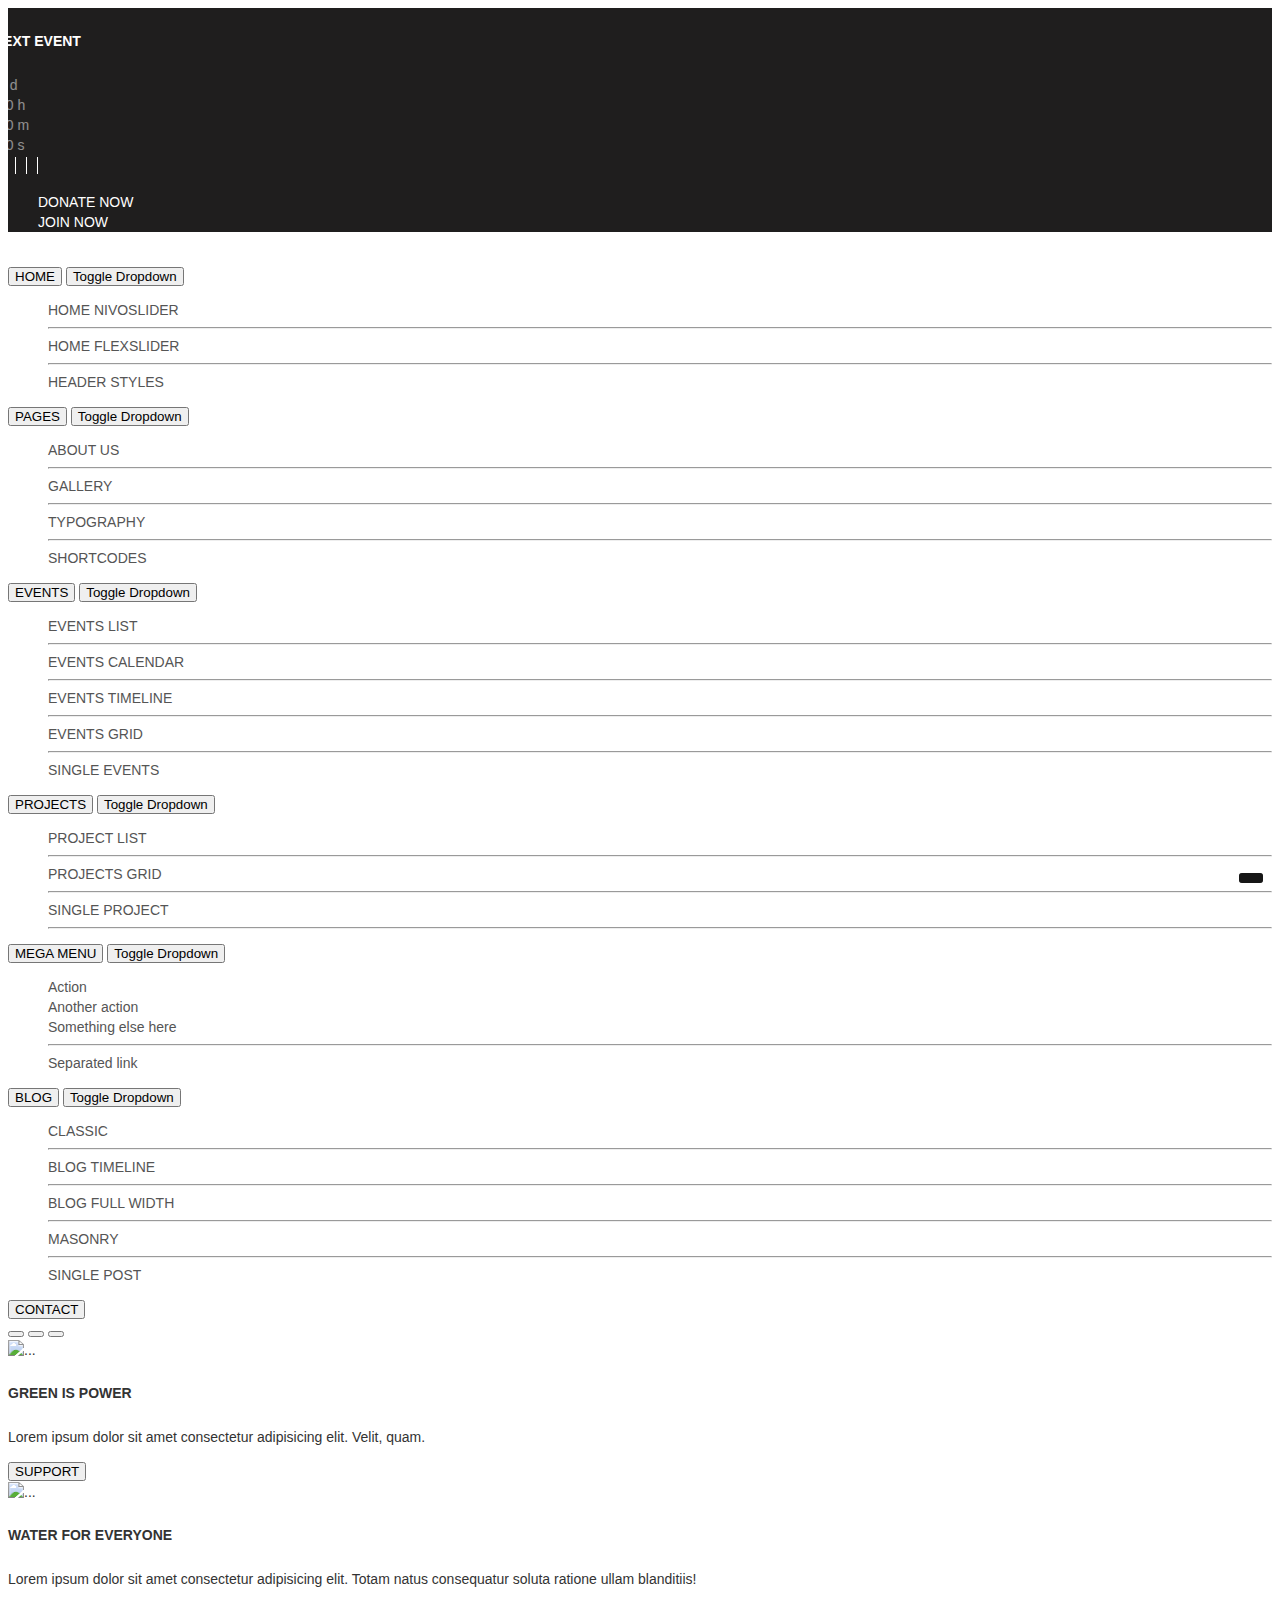
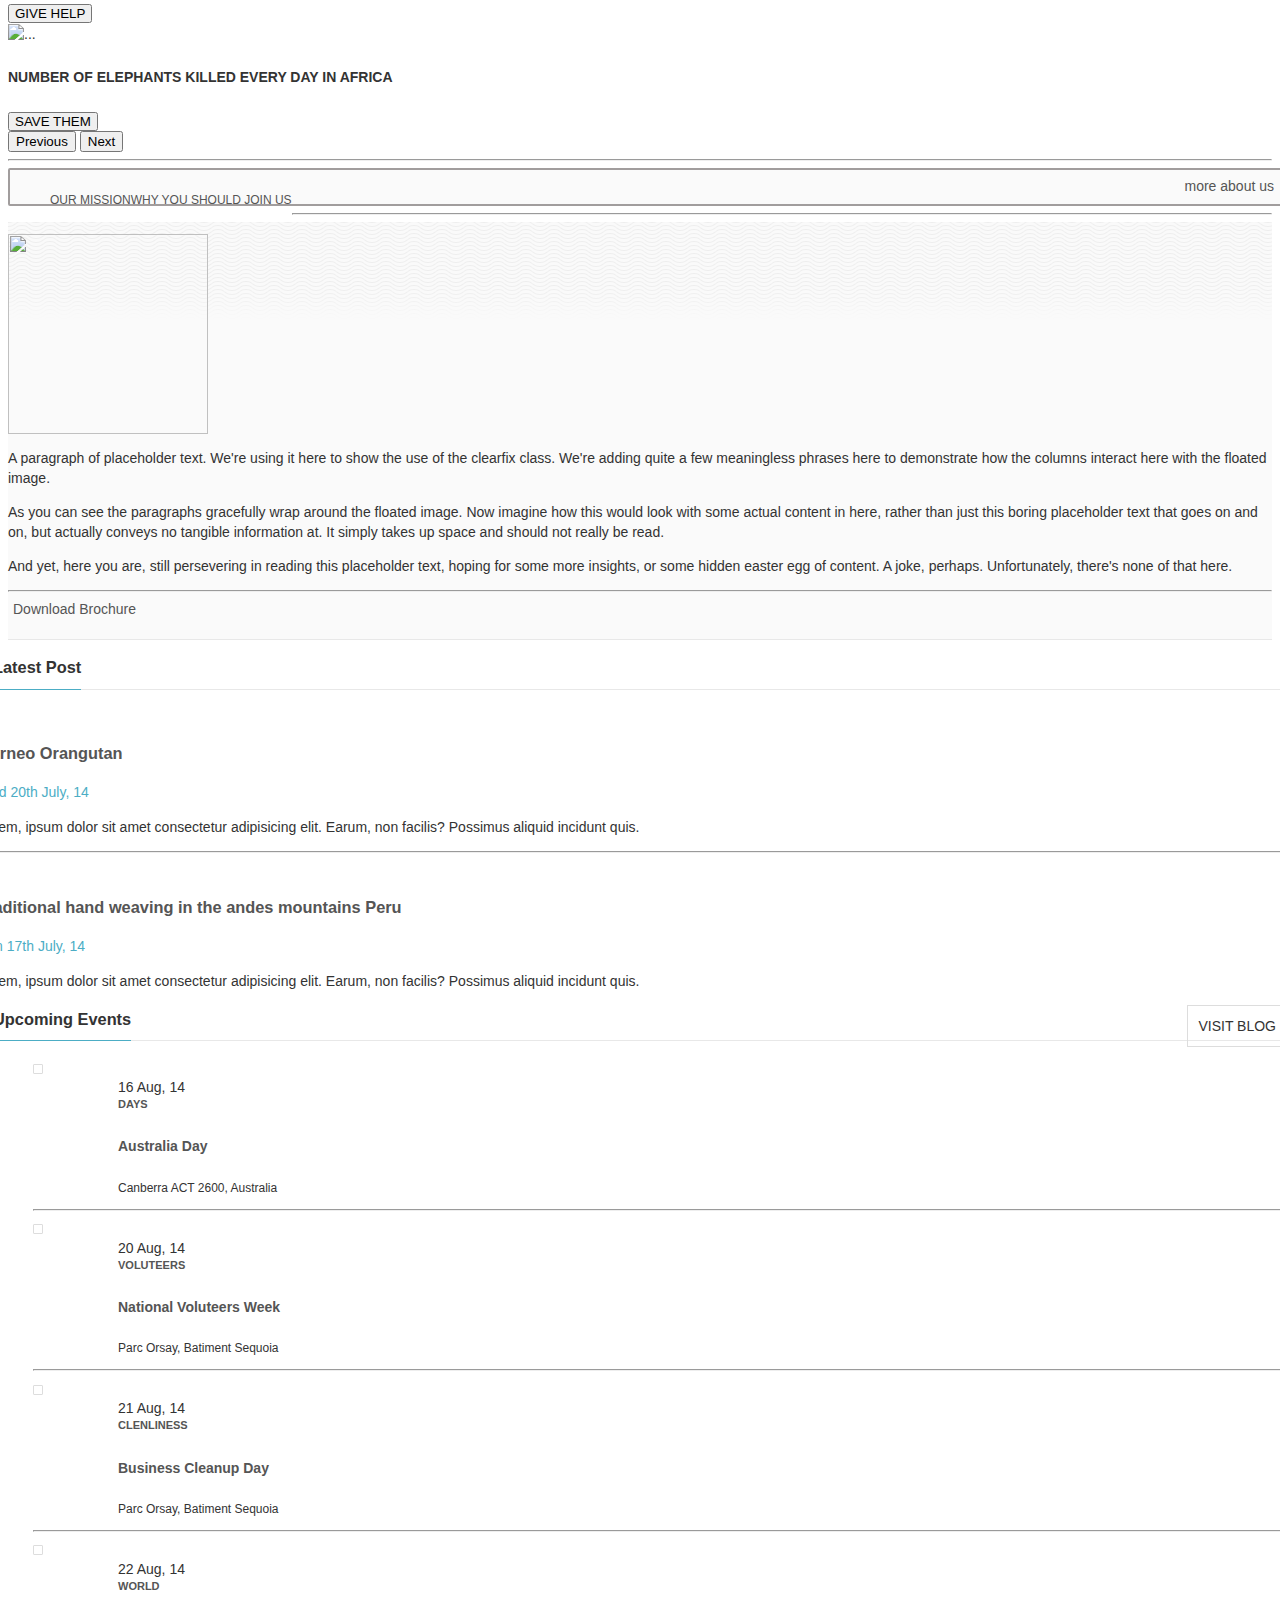
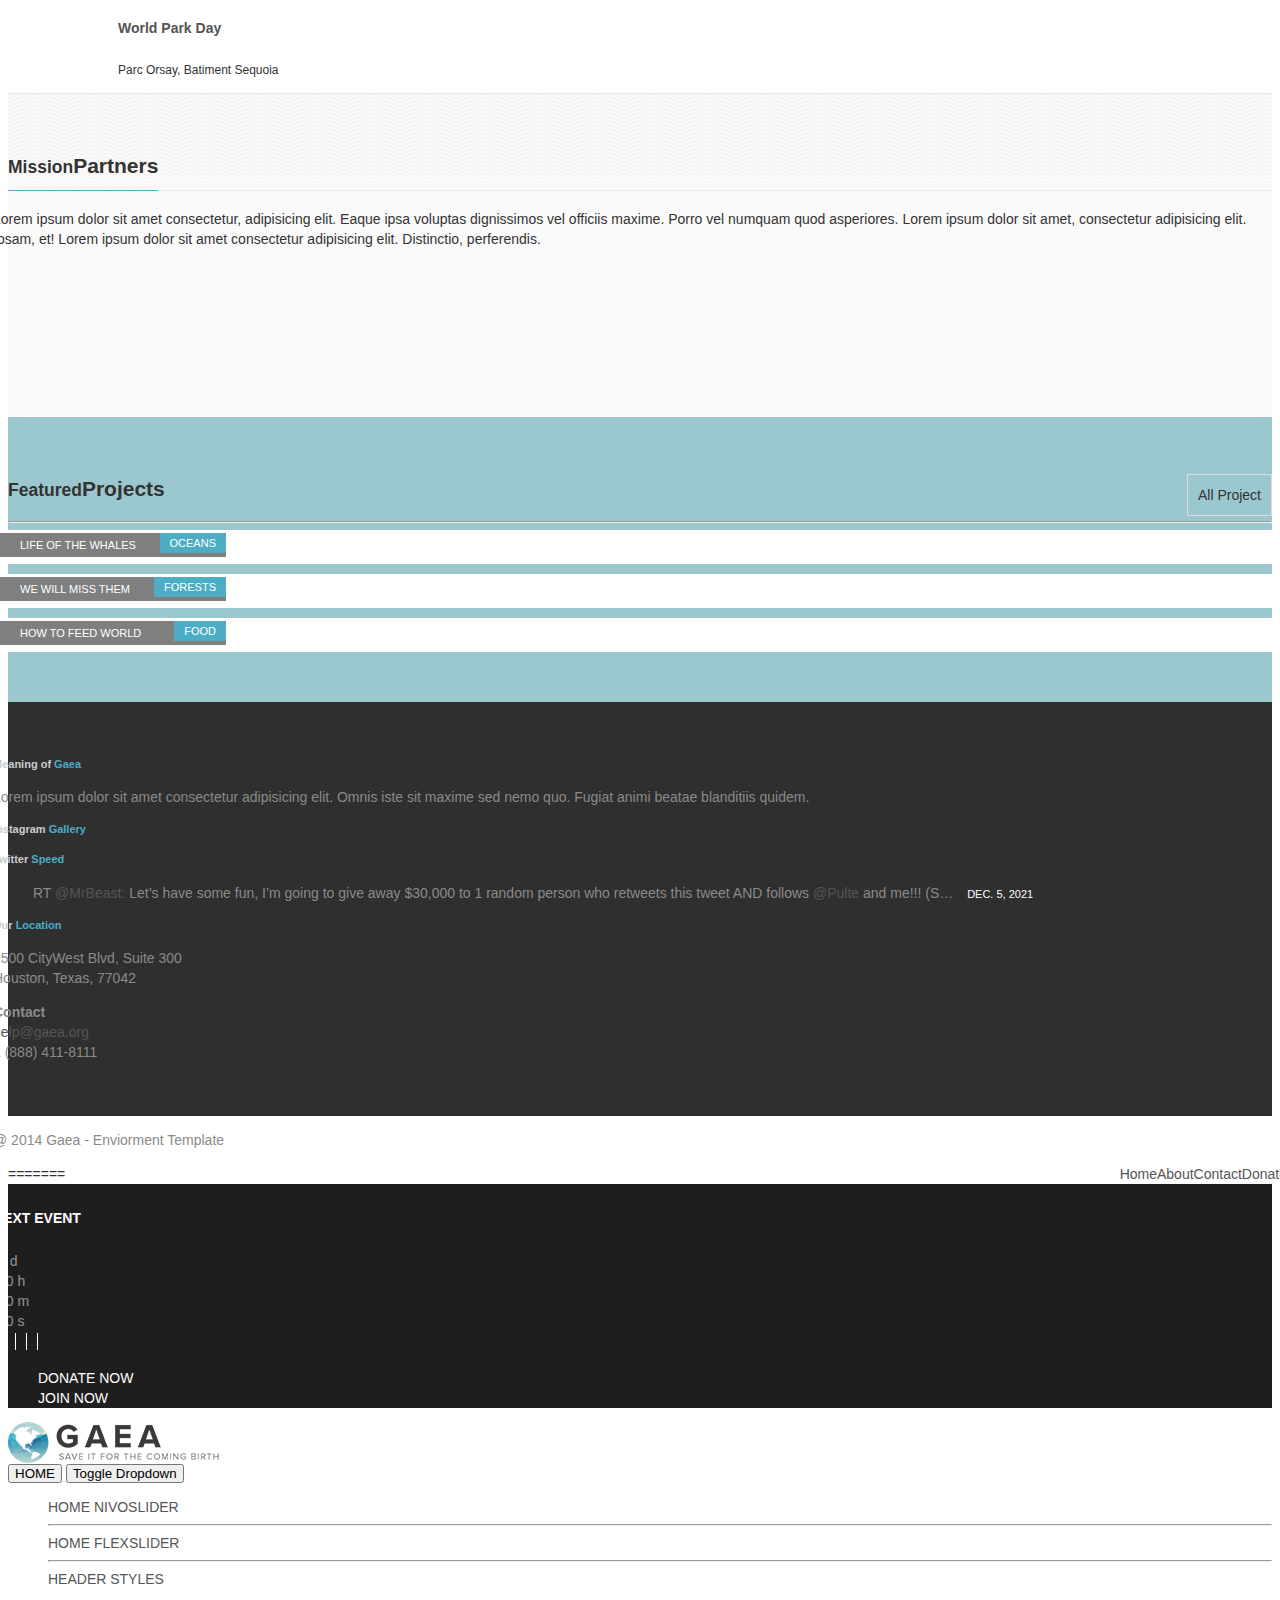
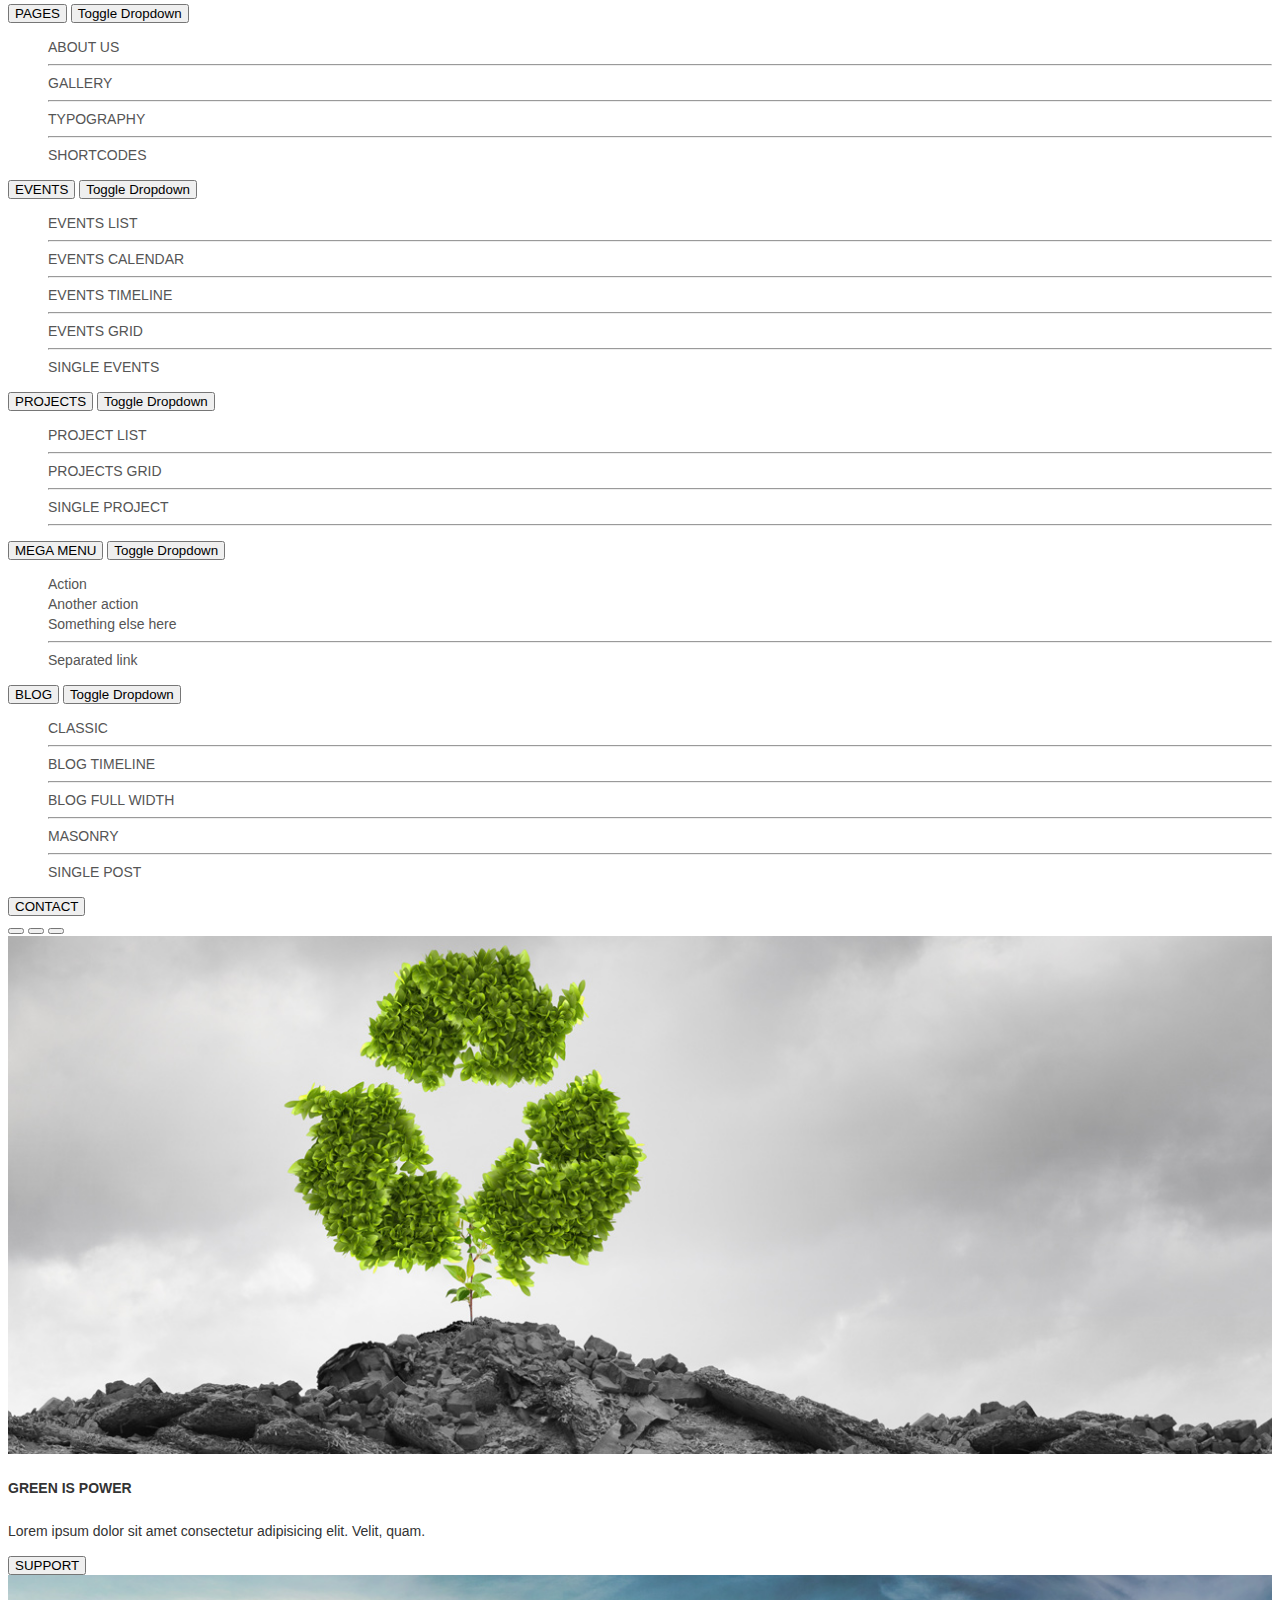
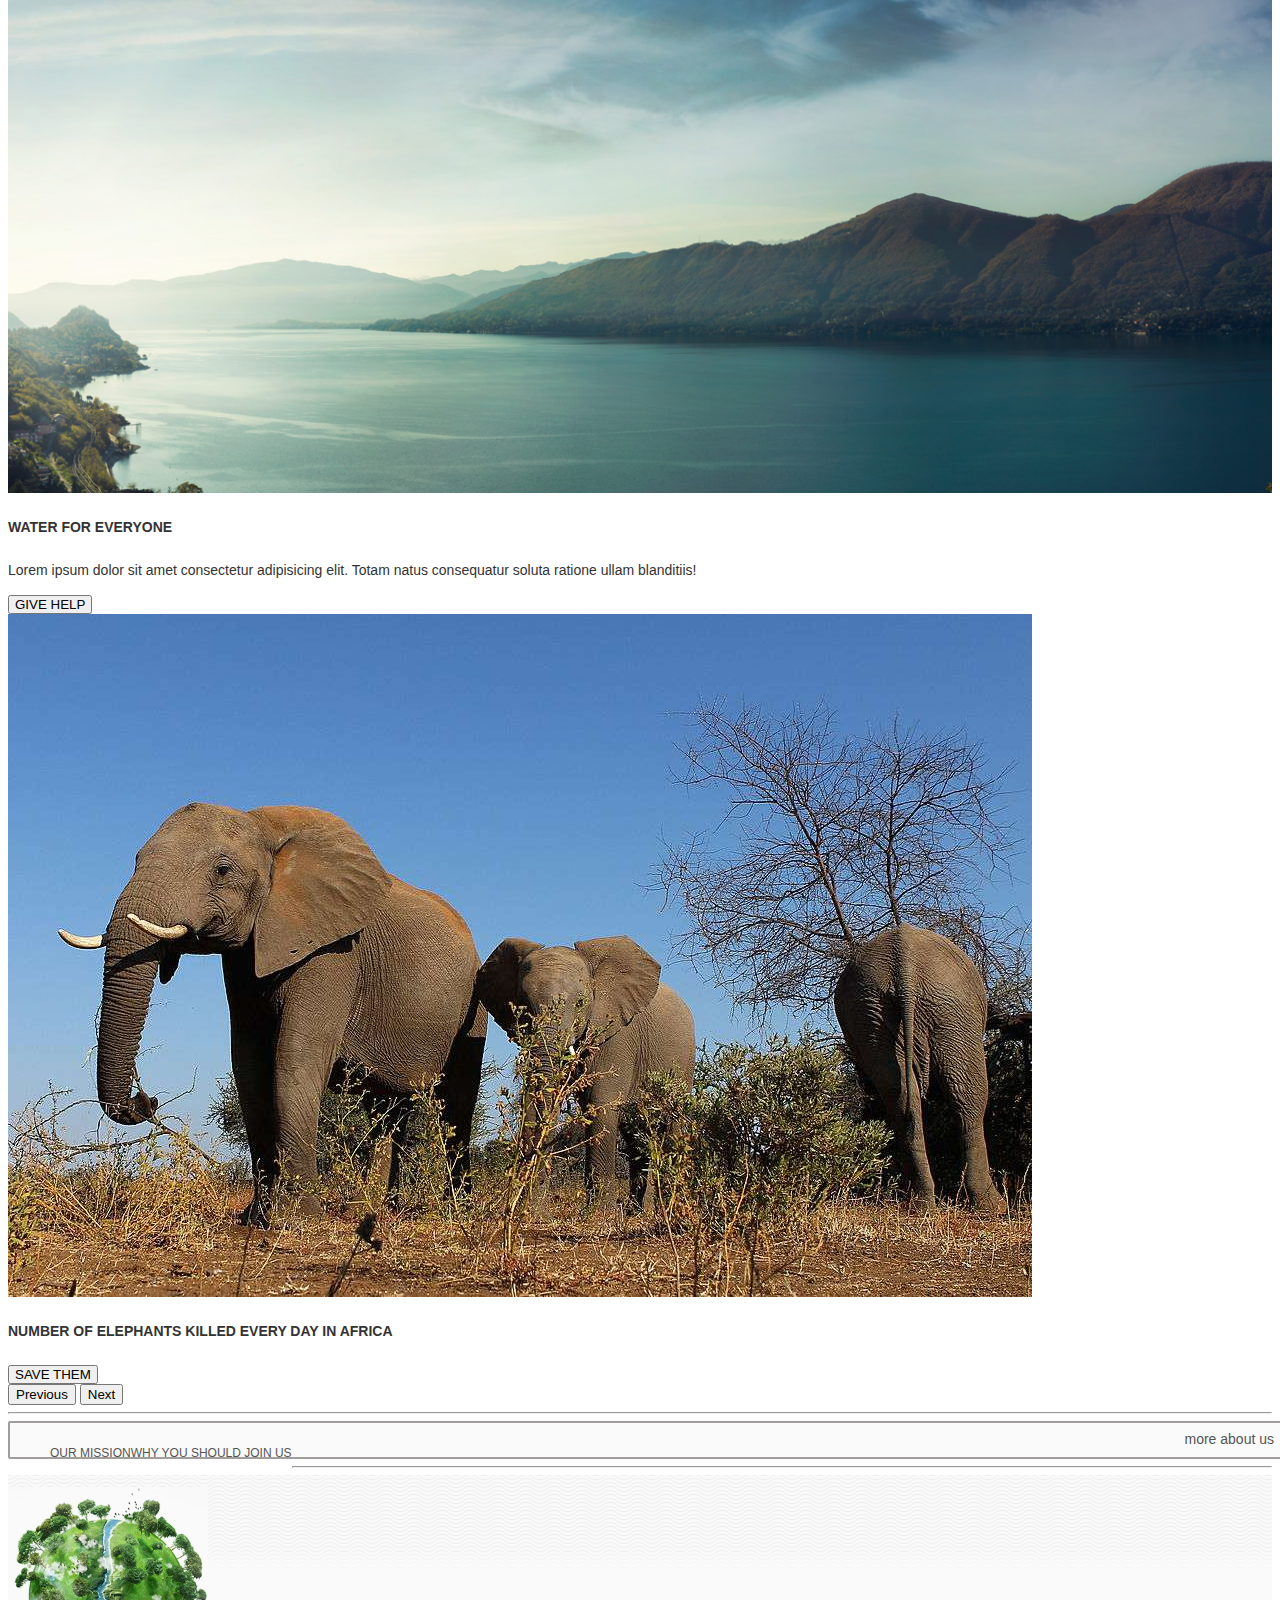
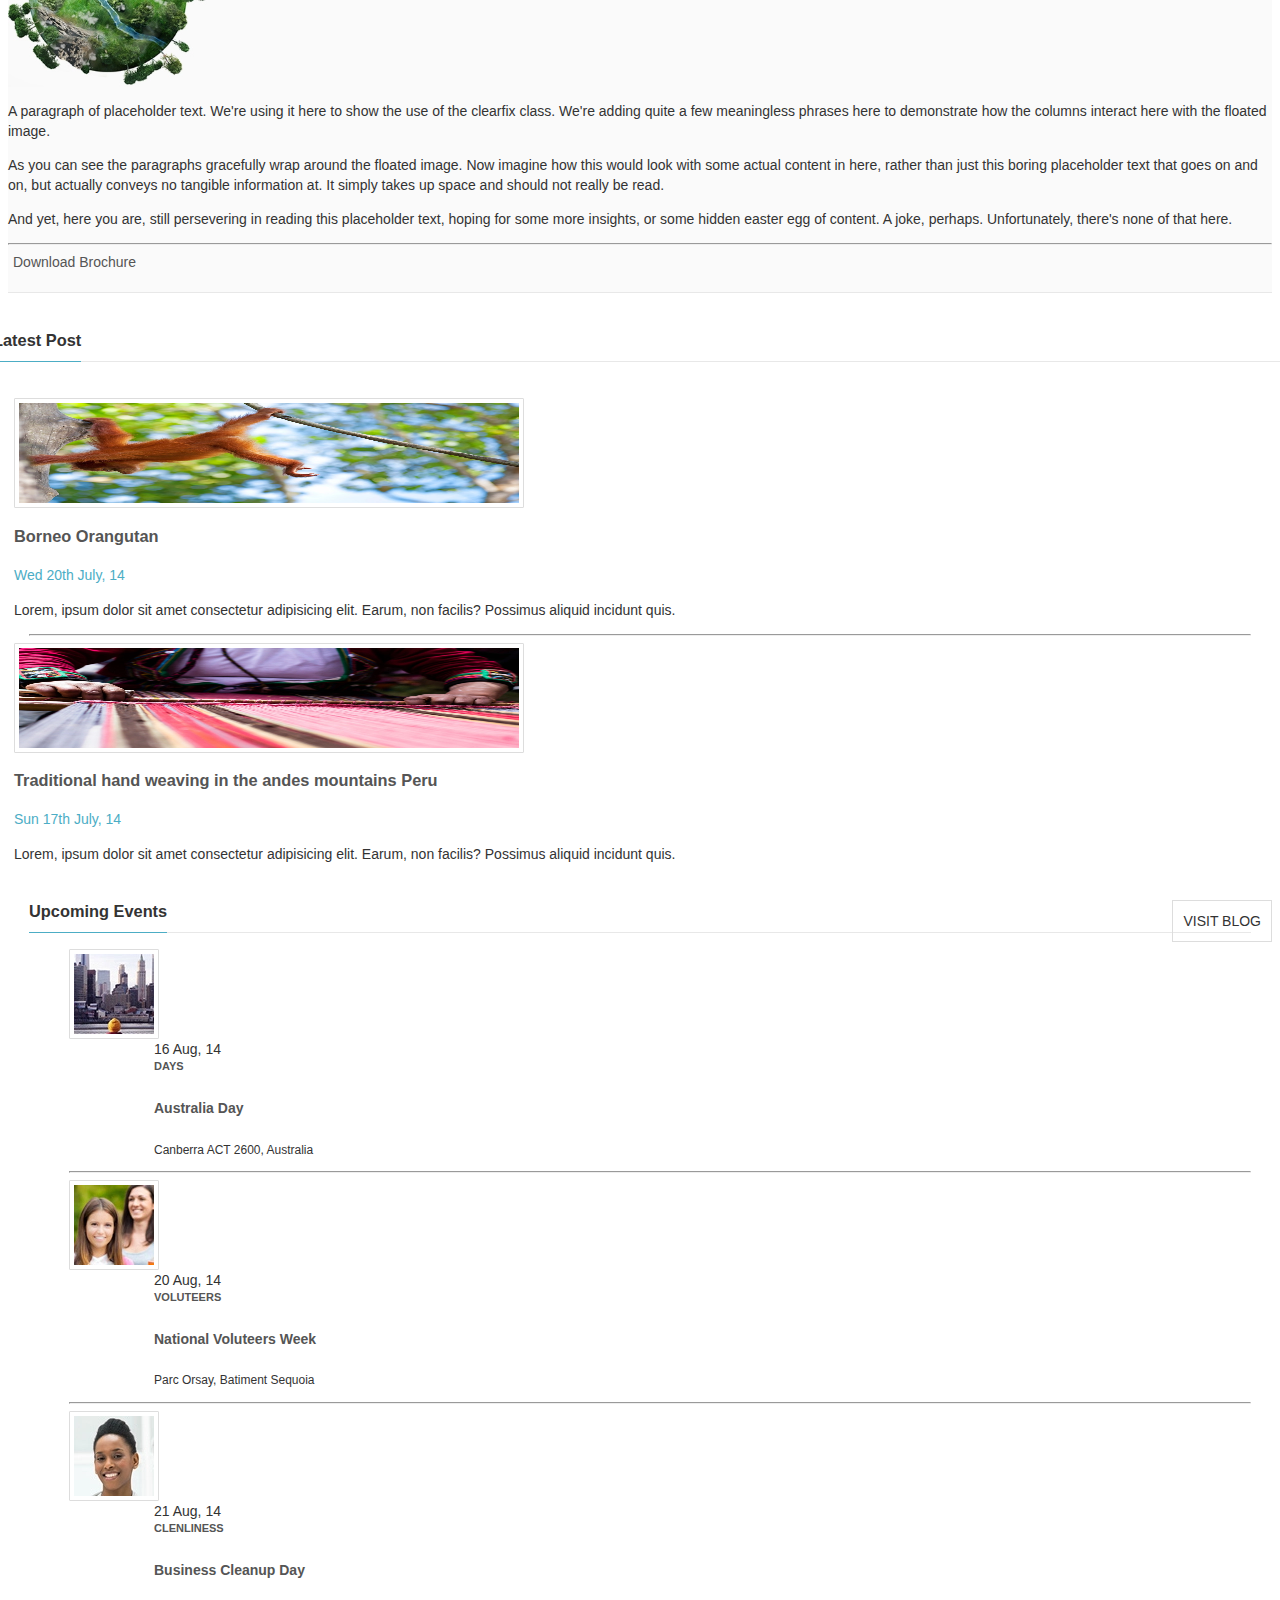
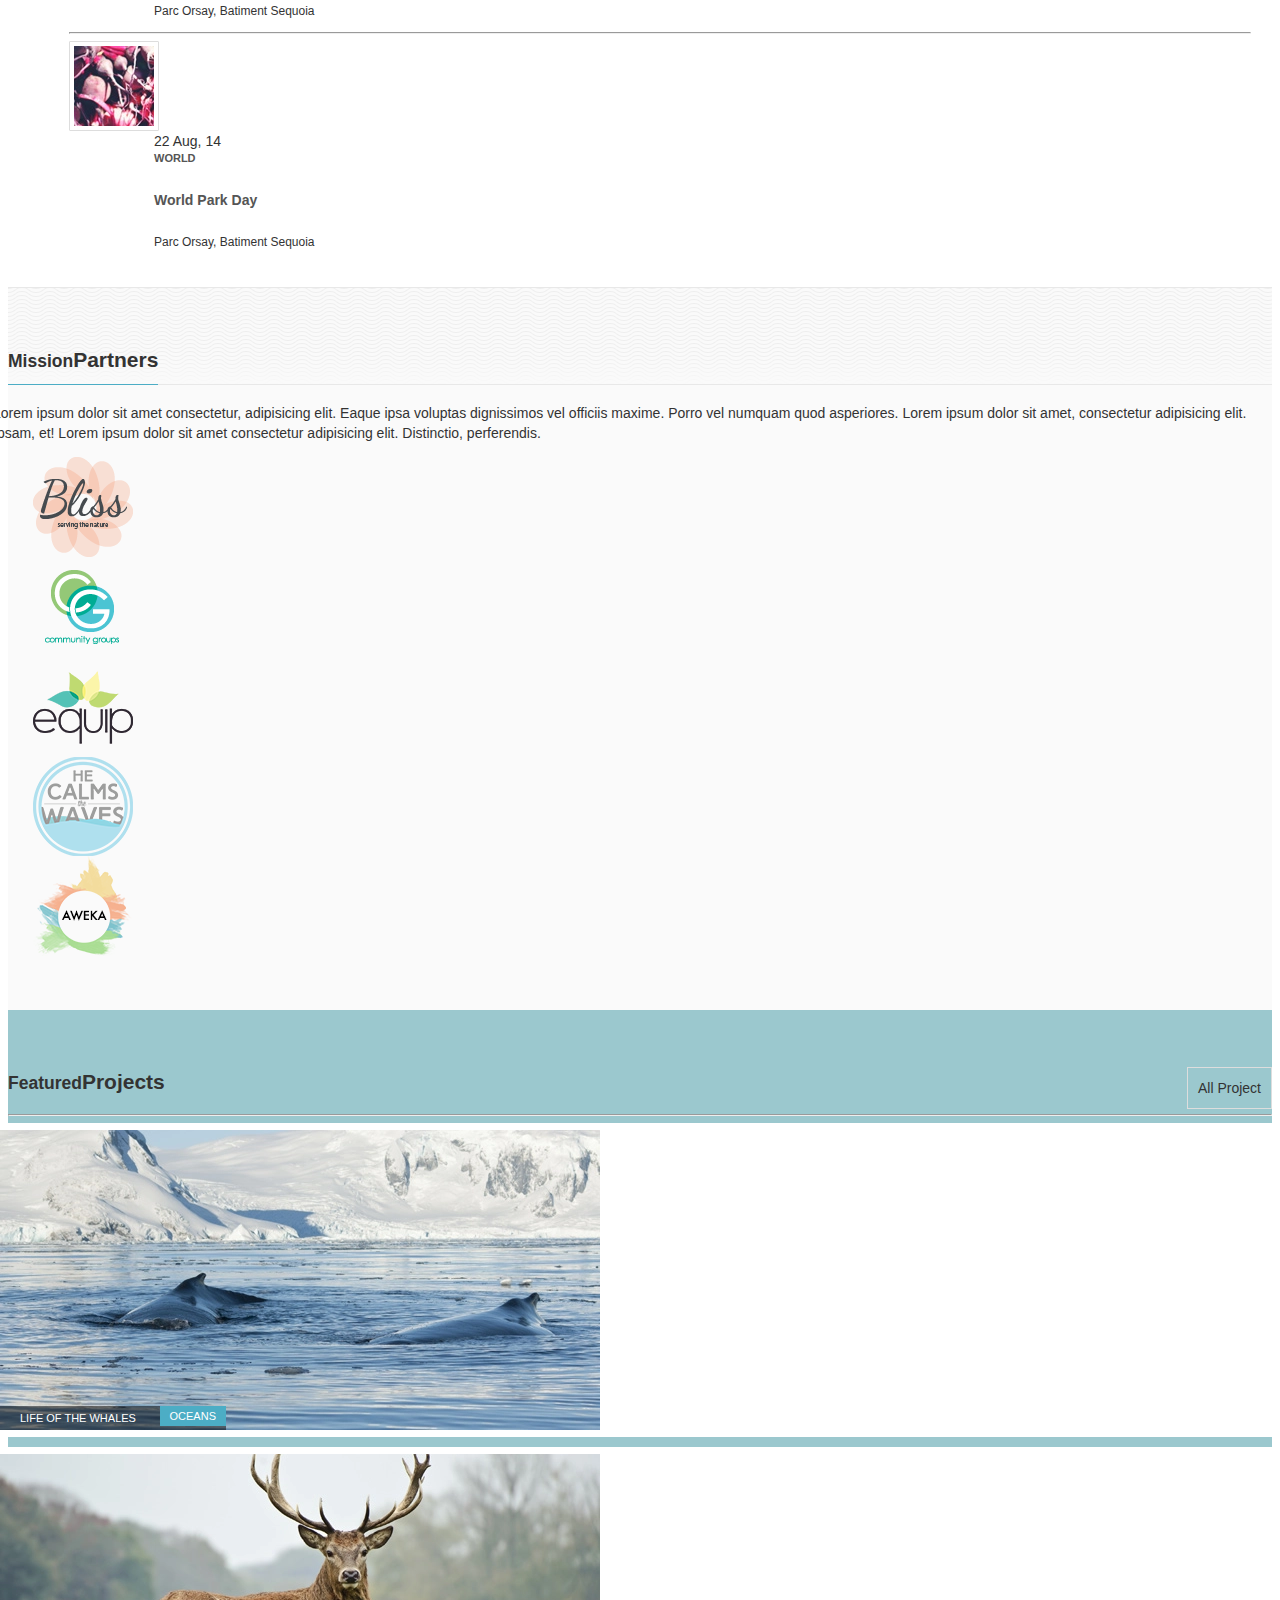
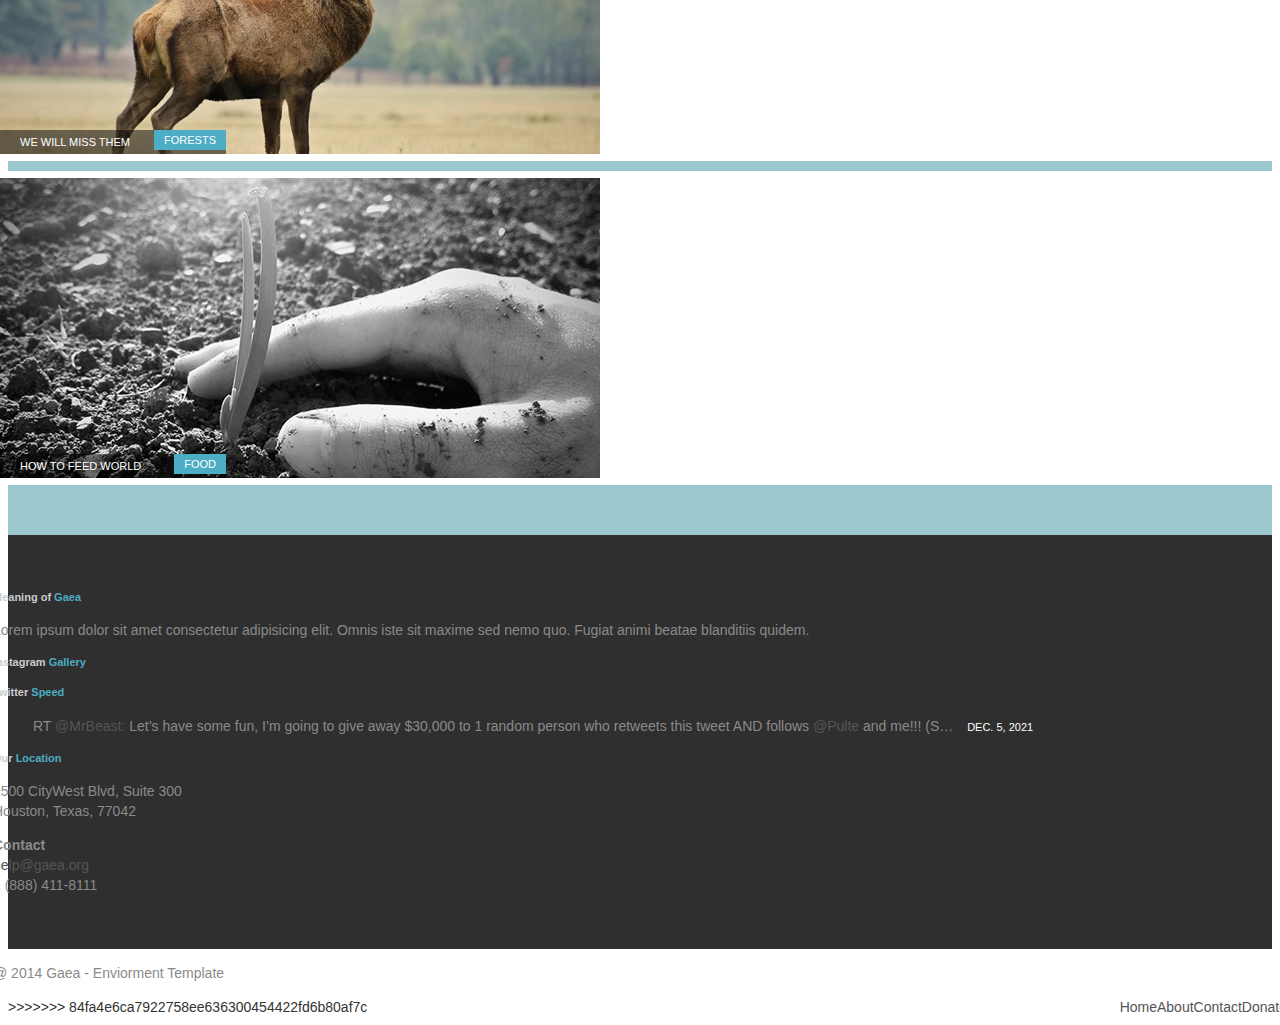
==== commit f9e7ec77: "add file" ====
--- a/index.html
+++ b/index.html
@@ -717,4 +717,728 @@
         crossorigin="anonymous"></script>
 </body>
 
+=======
+<!DOCTYPE html>
+<html lang="en">
+
+<head>
+    <meta charset="UTF-8">
+    <meta http-equiv="X-UA-Compatible" content="IE=edge">
+    <meta name="viewport" content="width=device-width, initial-scale=1.0">
+    <title>Document</title>
+    <link href="https://cdn.jsdelivr.net/npm/bootstrap@5.1.3/dist/css/bootstrap.min.css" rel="stylesheet"
+        integrity="sha384-1BmE4kWBq78iYhFldvKuhfTAU6auU8tT94WrHftjDbrCEXSU1oBoqyl2QvZ6jIW3" crossorigin="anonymous">
+    <link rel="stylesheet" href="https://cdnjs.cloudflare.com/ajax/libs/font-awesome/6.1.1/css/all.min.css"
+        integrity="sha512-KfkfwYDsLkIlwQp6LFnl8zNdLGxu9YAA1QvwINks4PhcElQSvqcyVLLD9aMhXd13uQjoXtEKNosOWaZqXgel0g=="
+        crossorigin="anonymous" referrerpolicy="no-referrer" />
+    <link rel="stylesheet" href="../assets/css/main.css">
+</head>
+
+<body>
+    <!-- header -->
+    <header>
+        <section class="tob-bar ">
+            <div class="container">
+                <div class="row">
+                    <div class="col-6 ">
+                        <!-- counter -->
+                        <div class="counter-wrap d-flex ">
+                            <div class="upcoming-event-bar ">
+                                <h5>
+                                    <i class="fa-solid fa-calendar-days"></i>
+                                    NEXT EVENT
+                                </h5>
+
+                                <div id="counter" class="counter d-flex" data-date="July 13,2018" style="opacity: 0.5;">
+                                    <div class="timer-col">
+                                        <span id="days">0</span>
+                                        <span class="timer-type">d</span>
+                                    </div>
+                                    <div class="timer-col">
+                                        <span id="hours">00</span>
+                                        <span class="timer-type">h</span>
+                                    </div>
+                                    <div class="timer-col">
+                                        <span id="minutes">00</span>
+                                        <span class="timer-type">m</span>
+                                    </div>
+                                    <div class="timer-col">
+                                        <span id="seconds">00</span>
+                                        <span class="timer-type">s</span>
+                                    </div>
+
+
+                                </div>
+                            </div>
+
+                        </div>
+                    </div>
+                    <div class="col-6 col-md-6 col-lg-6 col-sm-6">
+                        <!-- social media icons -->
+                        <div class="socil-media text-end">
+                            <a href="#" class="">
+                                <i class="fa-brands fa-twitter"></i>
+                            </a>
+                            <a href="#" class="px-2">
+                                <i class="fa-brands fa-google-plus-g"></i>
+                            </a>
+                            <a href="#" class="px-2">
+                                <i class="fa-brands fa-facebook"></i>
+                            </a>
+                            <a href="#" class="px-2">
+                                <i class="fa-brands fa-instagram"></i>
+                            </a>
+
+
+                            <ul class="float left">
+                                <li button type="button" class="btn btn-primary rounded-pill"> DONATE NOW</li>
+
+                                <li button type="button" class="btn btn-primary rounded-pill"> JOIN NOW</li>
+
+                            </ul>
+
+
+
+                        </div>
+
+                    </div>
+                </div>
+            </div>
+            </div>
+            </div>
+        </section>
+
+
+        <section>
+            <div class="sticky-top">
+                <!-- drop down -->
+                <div class="container ">
+
+                    <img src="../assets/image/logoimg.jpg" alt="">
+                    <div class="btn-group">
+                        <button type="button" class="btn btn-light">HOME</button>
+                        <button type="button" class="btn btn-light dropdown-toggle dropdown-toggle-split"
+                            data-bs-toggle="dropdown" aria-expanded="false">
+                            <span class="visually-hidden">Toggle Dropdown</span>
+                        </button>
+                        <ul class="dropdown-menu">
+                            <li><a class="dropdown-item" href="#">HOME NIVOSLIDER</a></li>
+                            <li>
+                                <hr class="dropdown-divider">
+                            </li>
+                            <li><a class="dropdown-item" href="#">HOME FLEXSLIDER</a></li>
+                            <li>
+                                <hr class="dropdown-divider">
+                            </li>
+                            <li><a class="dropdown-item" href="#">HEADER STYLES</a></li>
+                        </ul>
+                        <button type="button" class="btn btn-light">PAGES</button>
+                        <button type="button" class="btn btn-light dropdown-toggle dropdown-toggle-split"
+                            data-bs-toggle="dropdown" aria-expanded="false">
+                            <span class="visually-hidden">Toggle Dropdown</span>
+                        </button>
+                        <ul class="dropdown-menu">
+                            <li><a class="dropdown-item" href="#">ABOUT US</a></li>
+                            <li>
+                                <hr class="dropdown-divider">
+                            </li>
+                            <li><a class="dropdown-item" href="#">GALLERY</a></li>
+                            <li>
+                                <hr class="dropdown-divider">
+                            </li>
+                            <li><a class="dropdown-item" href="#">TYPOGRAPHY</a></li>
+                            <li>
+                                <hr class="dropdown-divider">
+                            </li>
+                            <li><a class="dropdown-item" href="#">SHORTCODES</a></li>
+                        </ul>
+                        <button type="button" class="btn btn-light">EVENTS</button>
+                        <button type="button" class="btn btn-light dropdown-toggle dropdown-toggle-split"
+                            data-bs-toggle="dropdown" aria-expanded="false">
+                            <span class="visually-hidden">Toggle Dropdown</span>
+                        </button>
+                        <ul class="dropdown-menu">
+                            <li><a class="dropdown-item" href="#">EVENTS LIST</a></li>
+                            <li>
+                                <hr class="dropdown-divider">
+                            </li>
+                            <li><a class="dropdown-item" href="#">EVENTS CALENDAR</a></li>
+                            <li>
+                                <hr class="dropdown-divider">
+                            </li>
+                            <li><a class="dropdown-item" href="#">EVENTS TIMELINE</a></li>
+                            <li>
+                                <hr class="dropdown-divider">
+                            </li>
+                            <li><a class="dropdown-item" href="#">EVENTS GRID</a></li>
+                            <li>
+                                <hr class="dropdown-divider">
+                            </li>
+                            <li><a class="dropdown-item" href="#"> SINGLE EVENTS</a></li>
+                        </ul>
+                        <button type="button" class="btn btn-light">PROJECTS</button>
+                        <button type="button" class="btn btn-light dropdown-toggle dropdown-toggle-split"
+                            data-bs-toggle="dropdown" aria-expanded="false">
+                            <span class="visually-hidden">Toggle Dropdown</span>
+                        </button>
+                        <ul class="dropdown-menu">
+                            <li><a class="dropdown-item" href="#">PROJECT LIST</a></li>
+                            <li>
+                                <hr class="dropdown-divider">
+                            </li>
+                            <li><a class="dropdown-item" href="#">PROJECTS GRID</a></li>
+                            <li>
+                                <hr class="dropdown-divider">
+                            </li>
+                            <li><a class="dropdown-item" href="#">SINGLE PROJECT</a></li>
+                            <li>
+                                <hr class="dropdown-divider">
+                            </li>
+
+                        </ul>
+                        <button type="button" class="btn btn-light">MEGA MENU</button>
+                        <button type="button" class="btn btn-light dropdown-toggle dropdown-toggle-split"
+                            data-bs-toggle="dropdown" aria-expanded="false">
+                            <span class="visually-hidden">Toggle Dropdown</span>
+                        </button>
+                        <ul class="dropdown-menu">
+                            <li><a class="dropdown-item" href="#">Action</a></li>
+                            <li><a class="dropdown-item" href="#">Another action</a></li>
+                            <li><a class="dropdown-item" href="#">Something else here</a></li>
+                            <li>
+                                <hr class="dropdown-divider">
+                            </li>
+                            <li><a class="dropdown-item" href="#">Separated link</a></li>
+                        </ul>
+                        <button type="button" class="btn btn-light">BLOG</button>
+                        <button type="button" class="btn btn-light dropdown-toggle dropdown-toggle-split"
+                            data-bs-toggle="dropdown" aria-expanded="false">
+                            <span class="visually-hidden">Toggle Dropdown</span>
+                        </button>
+                        <ul class="dropdown-menu">
+                            <li><a class="dropdown-item" href="#">CLASSIC</a></li>
+                            <li>
+                                <hr class="dropdown-divider">
+                            </li>
+                            <li><a class="dropdown-item" href="#">BLOG TIMELINE</a></li>
+                            <li>
+                                <hr class="dropdown-divider">
+                            </li>
+                            <li><a class="dropdown-item" href="#">BLOG FULL WIDTH</a></li>
+                            <li>
+                                <hr class="dropdown-divider">
+                            </li>
+                            <li><a class="dropdown-item" href="#">MASONRY</a></li>
+                            <li>
+                                <hr class="dropdown-divider">
+                            </li>
+                            <li><a class="dropdown-item" href="#">SINGLE POST</a></li>
+                        </ul>
+
+                        <button type="button" class="btn btn-light">CONTACT</button>
+                        <i class="fa-solid fa-cart-shopping mx-4 "></i> 
+                        <i class="fa-solid fa-magnifying-glass mx-2 "></i>
+
+
+                    </div>
+                </div>
+            </div>
+        </section>
+    </header>
+
+    <!-- images -->
+    <section>
+        <div id="carouselExampleCaptions" class="carousel slide" data-bs-ride="carousel">
+            <div class="carousel-indicators">
+                <button type="button" data-bs-target="#carouselExampleCaptions" data-bs-slide-to="0" class="active"
+                    aria-current="true" aria-label="Slide 1"></button>
+                <button type="button" data-bs-target="#carouselExampleCaptions" data-bs-slide-to="1"
+                    aria-label="Slide 2"></button>
+                <button type="button" data-bs-target="#carouselExampleCaptions" data-bs-slide-to="2"
+                    aria-label="Slide 3"></button>
+            </div>
+            <div class="carousel-inner">
+                <div class="carousel-item active">
+                    <img src="../assets/image/slide1.jpg" class="d-block w-100" alt="...">
+                    <div class="carousel-caption d-none d-md-block">
+                        <h5>GREEN IS POWER</h5>
+                        <p>Lorem ipsum dolor sit amet consectetur adipisicing elit. Velit, quam.</p>
+                        <button type="button" class="btn btn-outline-light btn-md rounded-pill">SUPPORT</button>
+
+                    </div>
+                </div>
+                <div class="carousel-item">
+                    <img src="../assets/image/slide3.jpg" class="d-block w-100" alt="...">
+                    <div class="carousel-caption d-none d-md-block">
+                        <h5>WATER FOR EVERYONE</h5>
+                        <p>Lorem ipsum dolor sit amet consectetur adipisicing elit. Totam natus consequatur soluta
+                            ratione ullam blanditiis!</p>
+                        <button type="button" class="btn btn-outline-light btn-md rounded-pill">GIVE HELP</button>
+
+                    </div>
+                </div>
+                <div class="carousel-item">
+                    <img src="../assets/image/slide2.jpg" class="d-block w-100" alt="...">
+                    <div class="carousel-caption d-none d-md-block">
+                        <h5>NUMBER OF ELEPHANTS KILLED EVERY DAY IN AFRICA</h5>
+                        <button type="button" class="btn btn-outline-light btn-md rounded-pill">SAVE THEM</button>
+
+                    </div>
+                </div>
+            </div>
+            <button class="carousel-control-prev" type="button" data-bs-target="#carouselExampleCaptions"
+                data-bs-slide="prev">
+                <span class="carousel-control-prev-icon" aria-hidden="true"></span>
+                <span class="visually-hidden">Previous</span>
+            </button>
+            <button class="carousel-control-next" type="button" data-bs-target="#carouselExampleCaptions"
+                data-bs-slide="next">
+                <span class="carousel-control-next-icon" aria-hidden="true"></span>
+                <span class="visually-hidden">Next</span>
+            </button>
+        </div>
+    </section>
+    <hr>
+
+    <!-- our mission btn -->
+    <section class="block">
+        <div class="container">
+            <div class="tabs">
+                <div class="nav-tabs-bar">
+                    <ul class="nav nav-tabs ">
+                        <li class="active px-4">
+                            <a data-toggle="tab" href="#">OUR MISSION</a>
+                        </li>
+                        <li class="active px-4">
+                            <a data-toggle="tab" href="#">WHY YOU SHOULD JOIN US</a>
+                        </li>
+                    </ul>
+                    <a href="#" class="pull-right">more about us
+                        <i class="fa-solid fa-angle-right"></i>
+                    </a>
+
+                </div>
+
+            </div>
+
+        </div>
+
+    </section>
+    <hr>
+
+    <!-- para-e-img -->
+    <div class="container led">
+        <img src="../assets/image/mission.jpg" class="col-md-6 float-sm-end mb-3 ms-md-3 imgs" alt
+            style="margin-top: -8px;">
+        <p class="lead">
+            A paragraph of placeholder text. We're using it here to show the use of the clearfix class. We're adding
+            quite a few meaningless phrases here to demonstrate how the columns interact here with the floated
+            image.
+        </p>
+
+        <p>
+            As you can see the paragraphs gracefully wrap around the floated image. Now imagine how this would look
+            with some actual content in here, rather than just this boring placeholder text that goes on and on, but
+            actually conveys no tangible information at. It simply takes up space and should not really be read.
+        </p>
+
+        <p>
+            And yet, here you are, still persevering in reading this placeholder text, hoping for some more
+            insights, or some hidden easter egg of content. A joke, perhaps. Unfortunately, there's none of that
+            here.
+        </p>
+
+        <hr class="md">
+        <a href="#" class="btn btn-lg btn-primary rounded-pill">
+            <i class="fa-solid fa-cloud-arrow-down"></i>
+            Download Brochure
+        </a>
+
+    </div>
+    <section class="d-flex">
+        <!-- latest posts -->
+        <div class="container">
+            <div class="row border border-1 ml ">
+                <div class="col-md-8 ">
+                    <div class="latest-posts">
+                        <h3 class="title">
+                            <div class="title-border">
+                                <i class="fa-solid fa-folder"></i>
+                                Latest Post
+
+                            </div>
+
+                        </h3>
+
+                    </div>
+
+                    <div class="container ml">
+                        <div class="row ">
+
+                            <div class="col-4 border-top-0"><img src="../assets/image/m.jpg" alt="" class="img-thumbnail imth"></div>
+                            <div class="col-6">
+                                <h3 class="post-title">
+                                    <a href="#">Borneo Orangutan</a>
+
+                                </h3>
+                                <span class="txcol">Wed 20th July, 14</span>
+                                <p class="post-excerpt">
+                                    Lorem, ipsum dolor sit amet consectetur adipisicing elit. Earum, non
+                                    facilis? Possimus aliquid incidunt quis.
+                                </p>
+                            </div>
+                        </div>
+                        <hr class="md">
+                        <div class="row">
+
+                            <div class="col-4"><img src="../assets/image/m2.jpg" class="img-thumbnail imth" alt="" ></div>
+                            <div class="col-6">
+                                <h3 class="post-title">
+                                    <a href="#">Traditional hand weaving in the andes mountains Peru</a>
+
+                                </h3>
+                                <span class="txcol">Sun 17th July, 14</span>
+                                <p class="post-excerpt">
+                                    Lorem, ipsum dolor sit amet consectetur adipisicing elit. Earum, non
+                                    facilis? Possimus aliquid incidunt quis.
+                                </p>
+                            </div>
+                        </div>
+                        
+
+                    </div>
+                </div>
+            </div>
+            <a href="#" class="btn btn-light rounded-pill btn-default pull-right">VISIT BLOG</a>
+        </div>
+        
+
+        </div>
+        <!-- upcoming events -->
+        <div class="container defalt-wrap ml">
+            <div class="row border border-1">
+                <div class="col-md-8 border-col">
+                    <div class="latest-posts">
+                        <h3 class="title">
+                            <div class="title-border">
+                                <i class="fa-solid fa-calendar-days"></i>
+                                Upcoming Events
+                            </div>
+                        </h3>
+                        <ul class="upcoming-events  ">
+                            <!-- thum 1 -->
+                            <li>
+
+                                <img src="../assets/image/thumb1.jpg" alt
+                                    class="img-thumbnail event-thumb rounded-pill pull-left">
+
+                                <div class="event-exp text-start" style="width: 20rem;">
+
+
+                                    <span class="day">16 Aug, 14</span>
+                                    <div class="event-ct met-data">
+                                        <a href="#">Days</a>
+                                    </div>
+                                    <h5 class="event-title">
+                                        <a href="#">Australia Day</a>
+                                    </h5>
+                                    <p class="event-loc">
+                                        <i class="fa-solid fa-location-dot"></i>
+                                        Canberra ACT 2600, Australia
+                                    </p>
+
+                                </div>
+
+                            </li>
+                            <hr class="md">
+                            <!-- thumb 2 -->
+                            <li>
+                                <img src="../assets/image/thumb2.jpg" alt
+                                    class="img-thumbnail event-thumb rounded-pill">
+
+                                <div class="event-exp">
+                                    <span class="day">20 Aug, 14</span>
+                                    <div class="event-ct met-data">
+                                        <a href="#">Voluteers</a>
+                                    </div>
+                                    <h5 class="event-title">
+                                        <a href="#">National Voluteers Week</a>
+                                    </h5>
+                                    <p class="event-loc">
+                                        <i class="fa-solid fa-location-dot"></i>
+                                        Parc Orsay, Batiment Sequoia
+                                    </p>
+
+                                </div>
+
+                            </li>
+                            <hr class="md">
+                            <!-- thumb 3 -->
+                            <li>
+                                <img src="../assets/image/thumb3.jpg" alt
+                                    class="img-thumbnail event-thumb rounded-pill">
+
+                                <div class="event-exp">
+                                    <span class="day">21 Aug, 14</span>
+                                    <div class="event-ct met-data">
+                                        <a href="#">Clenliness</a>
+                                    </div>
+                                    <h5 class="event-title">
+                                        <a href="#">Business Cleanup Day</a>
+                                    </h5>
+                                    <p class="event-loc">
+                                        <i class="fa-solid fa-location-dot"></i>
+                                        Parc Orsay, Batiment Sequoia
+                                    </p>
+
+                                </div>
+
+                            </li>
+                            <hr class="md">
+                            <!-- thumb 4 -->
+                            <li>
+                                <img src="../assets/image/thumb4.jpg" alt
+                                    class="img-thumbnail event-thumb rounded-pill">
+
+                                <div class="event-exp">
+                                    <span class="day">22 Aug, 14</span>
+                                    <div class="event-ct met-data">
+                                        <a href="#">World</a>
+                                    </div>
+                                    <h5 class="event-title">
+                                        <a href="#">World Park Day</a>
+                                    </h5>
+                                    <p class="event-loc">
+                                        <i class="fa-solid fa-location-dot"></i>
+                                        Parc Orsay, Batiment Sequoia
+                                    </p>
+
+                                </div>
+
+                            </li>
+
+
+                        </ul>
+
+
+                    </div>
+                </div>
+
+
+            </div>
+
+
+        </div>
+
+        </div>
+        </div>
+
+
+
+
+    </section>
+
+    <!-- mission partnrs -->
+    <div class="our-partns">
+        <div class="container">
+            <h2 class="title">
+                <div class="title-bar">
+                    <small>Mission</small>Partners
+
+                </div>
+            </h2>
+            <div class="row">
+                <div>
+                    <p>
+                        Lorem ipsum dolor sit amet consectetur, adipisicing elit. Eaque ipsa voluptas dignissimos vel
+                        officiis maxime. Porro vel numquam quod asperiores.
+                        Lorem ipsum dolor sit amet, consectetur adipisicing elit. Ipsam, et!
+                        Lorem ipsum dolor sit amet consectetur adipisicing elit. Distinctio, perferendis.
+
+                    </p>
+
+                </div>
+                <div class="col-md-9">
+                    <ul class="partn-logo d-flex ">
+                        <li class=" px-5">
+                            <img src="../assets/image/plogo1.webp" alt="">
+                        </li>
+                        <li class="px-5">
+                            <img src="../assets/image/plogo2.webp" alt="">
+                        </li>
+                        <li class="px-5">
+                            <img src="../assets/image/plogo3.webp" alt="">
+                        </li>
+                        <li class="px-5">
+                            <img src="../assets/image/plogo4.webp" alt="">
+                        </li>
+                        <li class="px-5">
+                            <img src="../assets/image/plogo5.webp" alt="">
+                        </li>
+
+                    </ul>
+
+
+                </div>
+
+            </div>
+
+        </div>
+
+    </div>
+    <div class="featured-projct">
+        <div class="container">
+            <a href="#" class="btn toblog btn-default pull-right">All Project</a>
+            <h2>
+                <small>Featured</small>Projects
+            </h2>
+            <hr>
+            <div class="row">
+                <div class="col-md-4 col-sm-4 format-standard">
+                    <a href="#" class="featured-project-block media-box">
+                        <img src="../assets/image/project1.webp" alt class="featured-image">
+                        <span class="project-overlay" style="width: 206px;">
+                            <span class="project-title">Life of the Whales</span>
+                            <span class="project-cat" style="line-height: 20px;">Oceans</span>
+                        </span>
+
+                    </a>
+                </div>
+
+                <div class="col-md-4 col-sm-4 format-standard">
+                    <a href="#" class="featured-project-block media-box">
+                        <img src="../assets/image/project2.webp" alt class="featured-image">
+                        <span class="project-overlay" style="width: 206px;">
+                            <span class="project-title">We will miss them</span>
+                            <span class="project-cat" style="line-height: 20px;">Forests</span>
+                        </span>
+
+                    </a>
+                </div>
+
+                <div class="col-md-4 col-sm-4 format-standard">
+                    <a href="#" class="featured-project-block media-box">
+                        <img src="../assets/image/project3.jpg" alt class="featured-image">
+                        <span class="project-overlay" style="width: 206px;">
+                            <span class="project-title">How to feed world</span>
+                            <span class="project-cat" style="line-height: 20px;">Food</span>
+                        </span>
+
+                    </a>
+                </div>
+
+            </div>
+
+        </div>
+
+    </div>
+    
+    <!-- footer -->
+    <!-- top-footer -->
+    <footer class="site-footer site-top-footer">
+        <div class="container">
+            <div class="row">
+                <!-- 1 -->
+                <div class="col-md-3 col-sm-6 footer-widget widget text_widget">
+                    <h4 class="widgettitle">Meaning of
+                        <span class="accent-color">Gaea</span>
+                    </h4>
+                    <p>Lorem ipsum dolor sit amet consectetur adipisicing elit. Omnis iste sit maxime sed nemo quo.
+                        Fugiat animi beatae blanditiis quidem.
+                    </p>
+                </div>
+                <!-- 2 -->
+                <div class="col-md-3 col-sm-6 footer-widget widget instafeed_widget">
+                    <h4 class="widgettitle">Instagram
+                        <span class="accent-color">Gallery</span>
+                    </h4>
+                </div>
+                <!-- 3 -->
+                <div class="col-md-3 col-sm-6 footer-widget widget text_widget">
+                    <h4 class="widgettitle">Twitter
+                        <span class="accent-color">Speed</span>
+                    </h4>
+                    <div class="twitter-widget">
+                        <ul>
+                            <li>
+                                <i class="fa-brands fa-twitter"></i>
+                                RT
+                                <a href="#" targer="_blank">@MrBeast:</a>
+                                Let’s have some fun, I’m going to give away $30,000 to 1 random person who retweets this
+                                tweet AND follows
+
+                                <a href="#" target="_blank">@Pulte</a>
+                                and me!!! (S…
+                                <span class="date">Dec. 5, 2021</span>
+                            </li>
+                        </ul>
+
+                    </div>
+                </div>
+                <!-- 4 -->
+                <div class="col-md-3 col-sm-6 footer-widget widget text_widget">
+                    <h4 class="widgettitle">Our
+                        <span class="accent-color">Location</span>
+                    </h4>
+                    <p>2500 CityWest Blvd, Suite 300 <br>
+                        Houston, Texas, 77042
+                    </p>
+                    <p>
+                        <strong>Contact</strong>
+                        <br>
+                        <a href="#">help@gaea.org</a>
+                        <br>
+                        1 (888) 411-8111
+                    </p>
+                </div>
+
+            </div>
+
+        </div>
+
+    </footer>
+    <!-- bottom-footer -->
+    <footer class="site-footer site-bottom-footer">
+        <div class="container">
+            <div class="row">
+                <div class="col-md-4 col-sm-4">
+                    <p>@ 2014 Gaea - Enviorment Template</p>
+                </div>
+                <div class="col-md-4 col-sm-4">
+                    <ul class="footer-nav pull-right">
+                        <li class="px-2">
+                            <a href="#">Home</a>
+                        </li>
+                        <li class="px-2">
+                            <a href="#">About</a>
+                        </li>
+                        <li class="px-2">
+                            <a href="#">Contact</a>
+                        </li>
+                        <li class="px-2">
+                            <a href="#">Donate</a>
+                        </li>
+                    </ul>
+                </div>
+
+            </div>
+            <a id="back-to-top" style="display: inline;">
+                <i class="fa-solid fa-angles-up"></i>
+            </a>
+
+        </div>
+
+    </footer>
+
+        
+
+    <script src="https://cdn.jsdelivr.net/npm/@popperjs/core@2.10.2/dist/umd/popper.min.js"
+            integrity="sha384-7+zCNj/IqJ95wo16oMtfsKbZ9ccEh31eOz1HGyDuCQ6wgnyJNSYdrPa03rtR1zdB"
+            crossorigin="anonymous"></script>
+        <script src="https://cdn.jsdelivr.net/npm/bootstrap@5.1.3/dist/js/bootstrap.min.js"
+            integrity="sha384-QJHtvGhmr9XOIpI6YVutG+2QOK9T+ZnN4kzFN1RtK3zEFEIsxhlmWl5/YESvpZ13"
+            crossorigin="anonymous"></script>
+</body>
+
+>>>>>>> 84fa4e6ca7922758ee636300454422fd6b80af7c
 </html>--- a/assets/css/main.css
+++ b/assets/css/main.css
@@ -0,0 +1,337 @@
+body{
+    /* background-color: red;
+     */
+     font-family: "Helvetica Neue", Helvetica, Arial, sans-serif;
+     font-size: 14px;
+     line-height: 1.42857143;
+     color: #333;
+     background-color: #fff;
+}
+.tob-bar {
+    background-color: rgb(31, 30, 30);
+    color: #fff;
+}
+.tob-bar a {
+    color: #fff;
+    text-decoration: none;
+    font-size: 16px;
+}
+.socil-media a {
+    border-right: 1px solid #fff;
+    /* border-left: 1px solid #fff; */
+    padding: 0px 5px;
+    
+}
+.socil-media a:first-child {
+    border-left: 1px solid #fff;
+}
+.socil-media a:last-child {
+    border-right:0px;
+}
+
+.timer-col{
+    border-right: #fff;
+    padding: 0px 5px;
+}
+.counter-wrap{
+    display: flex;
+}
+.navbar{
+    text-decoration: none;
+    display: inline-flex;
+}
+.btn{
+    padding: 0px 5px;
+
+}
+/* .sticky-top{
+    position:static;
+    padding-top:2px;
+
+} */
+.double-border{
+    position: relative;
+    width: 100%;
+    
+}
+.block{
+      background-color: #fff; 
+      border-bottom-color: #4cadc5;
+    
+      
+}   
+
+.nav-tabs-bar {
+        width: 100%;
+        padding-right: 20px;
+        height: 34px;
+        line-height: 32px;
+        background: #fafafa;
+        border: 2px solid #a19d9d;
+        border-radius: 2px;
+    }
+    .nav-tabs {
+        border: 0;
+        float: left;
+    }
+    .nav-tabs > li {
+        position: relative;
+        display: block;
+        float: left;
+        font-family: 'Roboto', sans-serif;
+        text-transform: uppercase;
+        font-weight: 400;
+        font-size: 12px;
+    }
+    .pull-right{
+        float: right !important;
+    }
+    a {
+        color: #555555;
+        text-decoration: none;
+        cursor: pointer;
+        
+    }
+    .tab-content {
+        padding: 50px 0 0;
+    }
+    img {
+        vertical-align: middle;
+        max-width: 100%;
+    }
+    .margin-top{
+        margin-top: -40px;
+    }
+    .led {
+        background: url(../image/lb.jpg) repeat-x #fafafa;
+        border-bottom: #e8e8e8 1px solid;
+        padding:20px 0;
+    }
+    .title-border {
+        border-bottom-color: #4cadc5;
+    }
+    .title .title-border {
+        padding-bottom: 9px;
+        display: inline-block;
+        border-bottom-width: 1px;
+        border-bottom-style: solid;
+        margin-bottom: -1px;
+    }
+    .posts-listing {
+        margin: 0;
+        list-style-type: none;
+    }
+    .post-list-item {
+        padding: 20px 0;
+        border-bottom: #e8e8e8 1px solid;
+    }
+     .img-thumbnail {
+        display: inline-block;
+        /* width: 100%;
+        max-width: 100%;
+        height: 50px; */
+        padding: 4px;
+        line-height: 1.42857143;
+        background-color: #fff;
+        border: 1px solid #ddd;
+        border-radius: 1px;
+        
+    } 
+    li{
+        list-style-type: none;
+    }
+    .row {
+        margin-right: -15px;
+        margin-left: -15px;
+    }
+    .imgs{
+        height: 200px;
+        width: 200px;
+    }
+    .txcol{
+        color: #4cadc5;
+    }
+   
+    .upcoming-events .event-exp{
+        padding-left: 85px;
+        min-height: 50px;
+        margin-bottom: 0;
+}
+.met-data{
+    color: #999;
+    font-size: 11px;
+    font-family: 'Roboto', sans-serif;
+    text-transform: uppercase;
+    font-weight: 700;
+}
+h5{
+    font-size: 14px;
+}
+.upcoming-events .event-loc{
+font-size: 12px;
+}
+/* .day .event-exp{
+    padding-left: 85px;
+    min-height: 79px;
+    margin-bottom: 0;
+
+} */
+/* .upcoming-events .event-date .monthyear{
+    font-size: 11px;
+    display: block;
+} */
+.btn-default{
+    border-width: 0;
+    color: #333;
+    border: 1px solid #DDD;
+    padding: 10px;
+
+}
+.our-partns{
+    border-top: #e8e8e8 1px solid;
+    padding: 40px 0;
+    background-image: url(../image/ouprnt.jpg);
+    background-repeat: repeat-x;
+    background-color: #fafafa;
+}
+.title{
+    border-bottom: #e8e8e8 1px solid;
+}
+.title .title-bar{
+    border-bottom-color: #4cadc5;
+    padding-bottom: 9px;
+    display: inline-block;
+    border-bottom-width: 1px;
+    border-bottom-style: solid;
+    margin-bottom: -1px;
+}
+/* .margin-0{
+    margin-bottom: 0 !important;
+} */
+/* p{
+    margin: 0 0 18px 0;
+} */
+.featured-projct{
+    background-color: #9bc8ce;
+    padding: 40px 0;
+}
+.btn-default{
+    border: 1px solid #DDD
+}
+.btn-default .featured-projct{
+    background: none;
+    border-color: #fff;
+    border-width: 2px;
+    color: #fff;
+    font-family: 'Roboto', sans-serif;
+}
+.featured-project-block{
+    position: relative;
+    display: block;
+    background: #ffffff;
+    padding: 7px;
+    margin-bottom: 10px;
+}
+.media-box {
+    position: relative;
+    display: block;
+    max-width: 100%;
+}
+.project-overlay{
+    background-color: rgba(0,0,0,.5);
+    
+    padding-left:20px;
+    position: absolute;
+    bottom: 7px;
+    left: 7px;
+    font-family: 'Roboto', sans-serif;
+    color: #ffffff;
+    text-transform: uppercase;
+    font-size: 11px;
+} 
+.project-overlay .project-title{
+    float: left;
+    line-height: 16px;
+    padding: 4px 0;
+}
+.project-overlay .project-cat{
+    display: inline-block;
+    float:  right;
+    padding: 0 10px;
+    text-align: center;
+    line-height: 24px;
+}
+.project-cat{
+    background-color: #4cadc5;
+    float: right;
+    
+}
+a {
+    color: #555555;
+    text-decoration: none;
+    cursor: pointer;
+}
+.ml{
+margin: 36px;
+
+}
+.post-excerpt{
+    margin-top: 15px;
+    display: block;
+}
+.imth{
+    height: 100px;
+    width: 500px;
+}
+.site-top-footer{
+    background-image: url(../Images/wh.png);
+    background-repeat: repeat-x;
+    background-color: #2f2f2f;
+    padding: 40px 0;
+}
+.site-footer{
+    color: #8a8a8a;
+}
+.footer-widget .widgettitle{
+    color: #ccc;
+    font-weight: 700;
+    font-size: 11px;
+}
+.accent-color{
+    color: #4cadc5;
+}
+.twitter-widget li span.date {
+    display: inline-block;
+    color: #fff!important;
+    padding: 1px 10px;
+    -webkit-border-radius: 3px;
+    border-radius: 3px;
+    font-size: 11px;
+    font-family: 'Roboto', sans-serif;
+    text-transform: uppercase;
+    margin-top: 3px;
+}
+#back-to-top{
+    position: fixed;
+    right: 17px;
+    bottom: 17px;
+    display: none;
+    padding: 5px 12px;
+    -webkit-border-radius: 3px;
+    border-radius: 3px;
+    background: rgba(0,0,0,.7);
+    color: #ffffff;
+}
+.footer-nav{
+    float: right;
+    margin: 0;
+    list-style-type: none;
+    display: flex;
+}
+.row{
+    margin-right: -15px;
+    margin-left: -15px;
+}
+
+
+
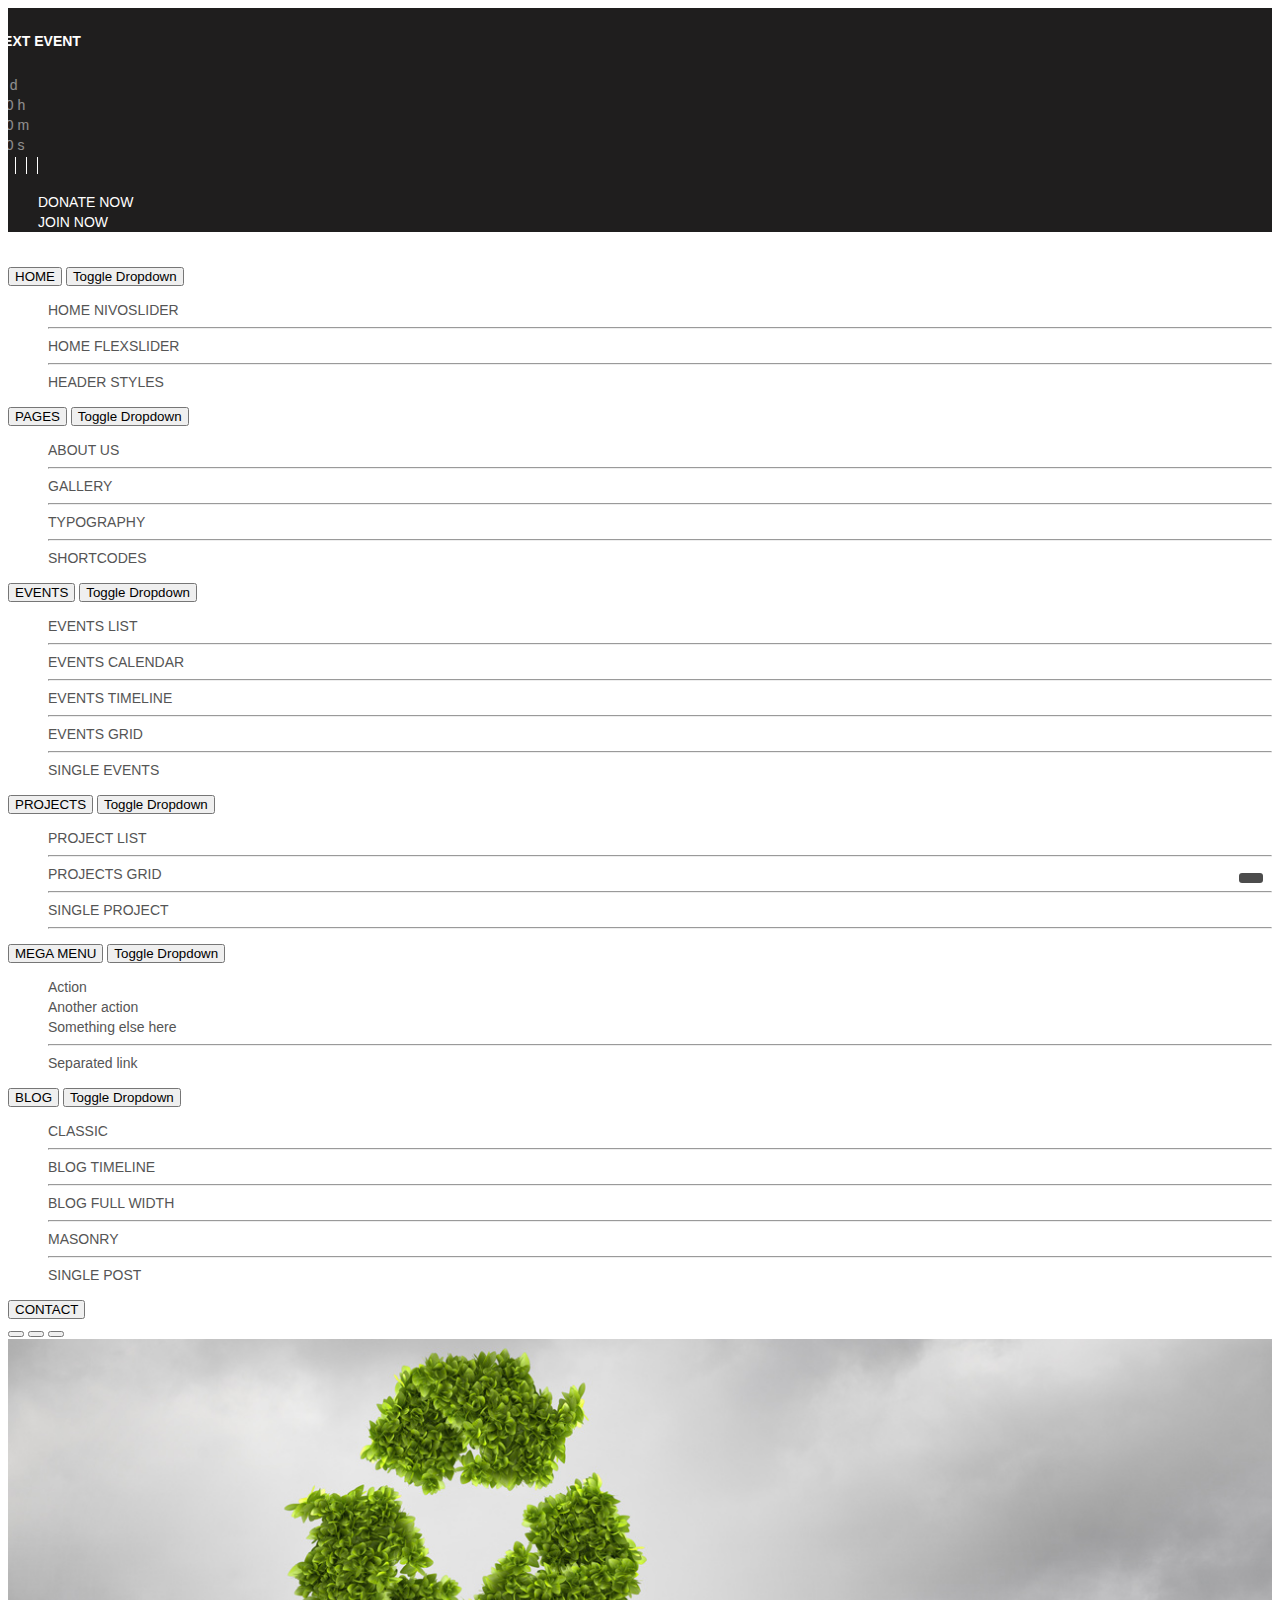
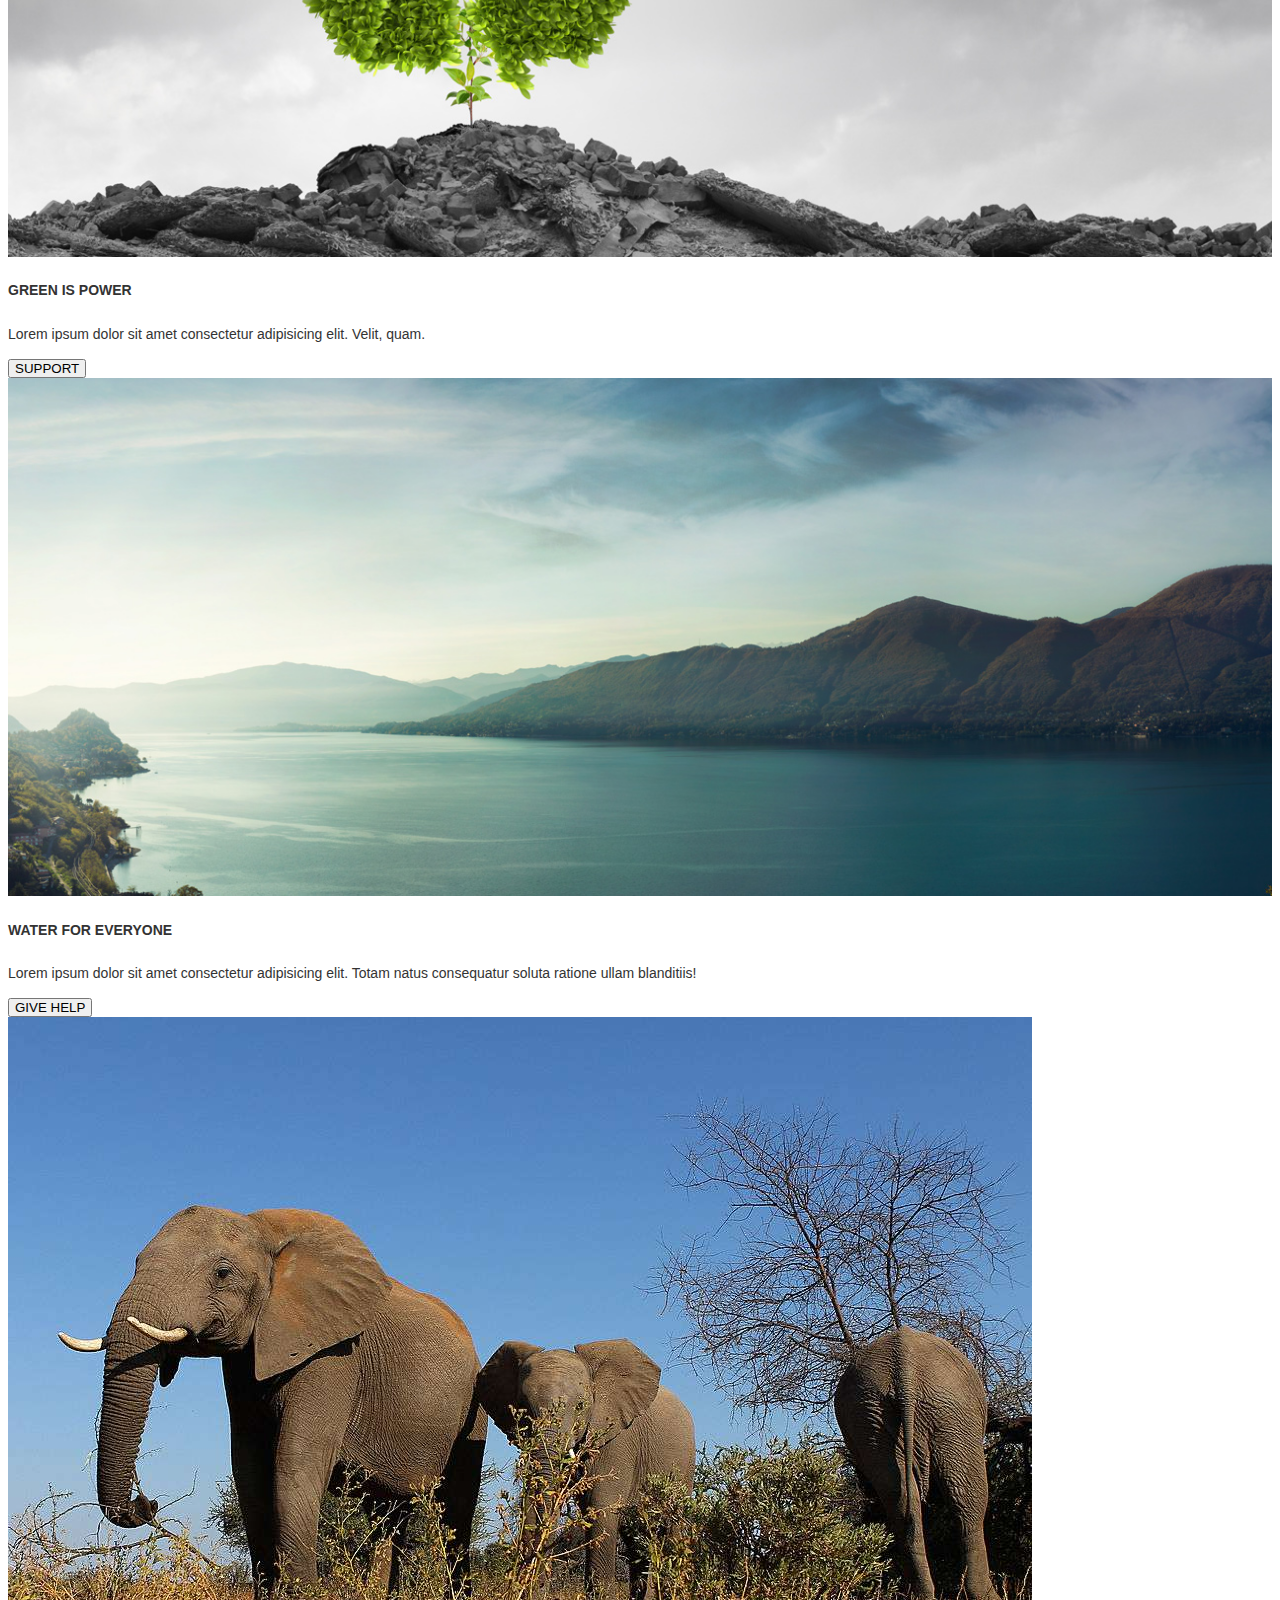
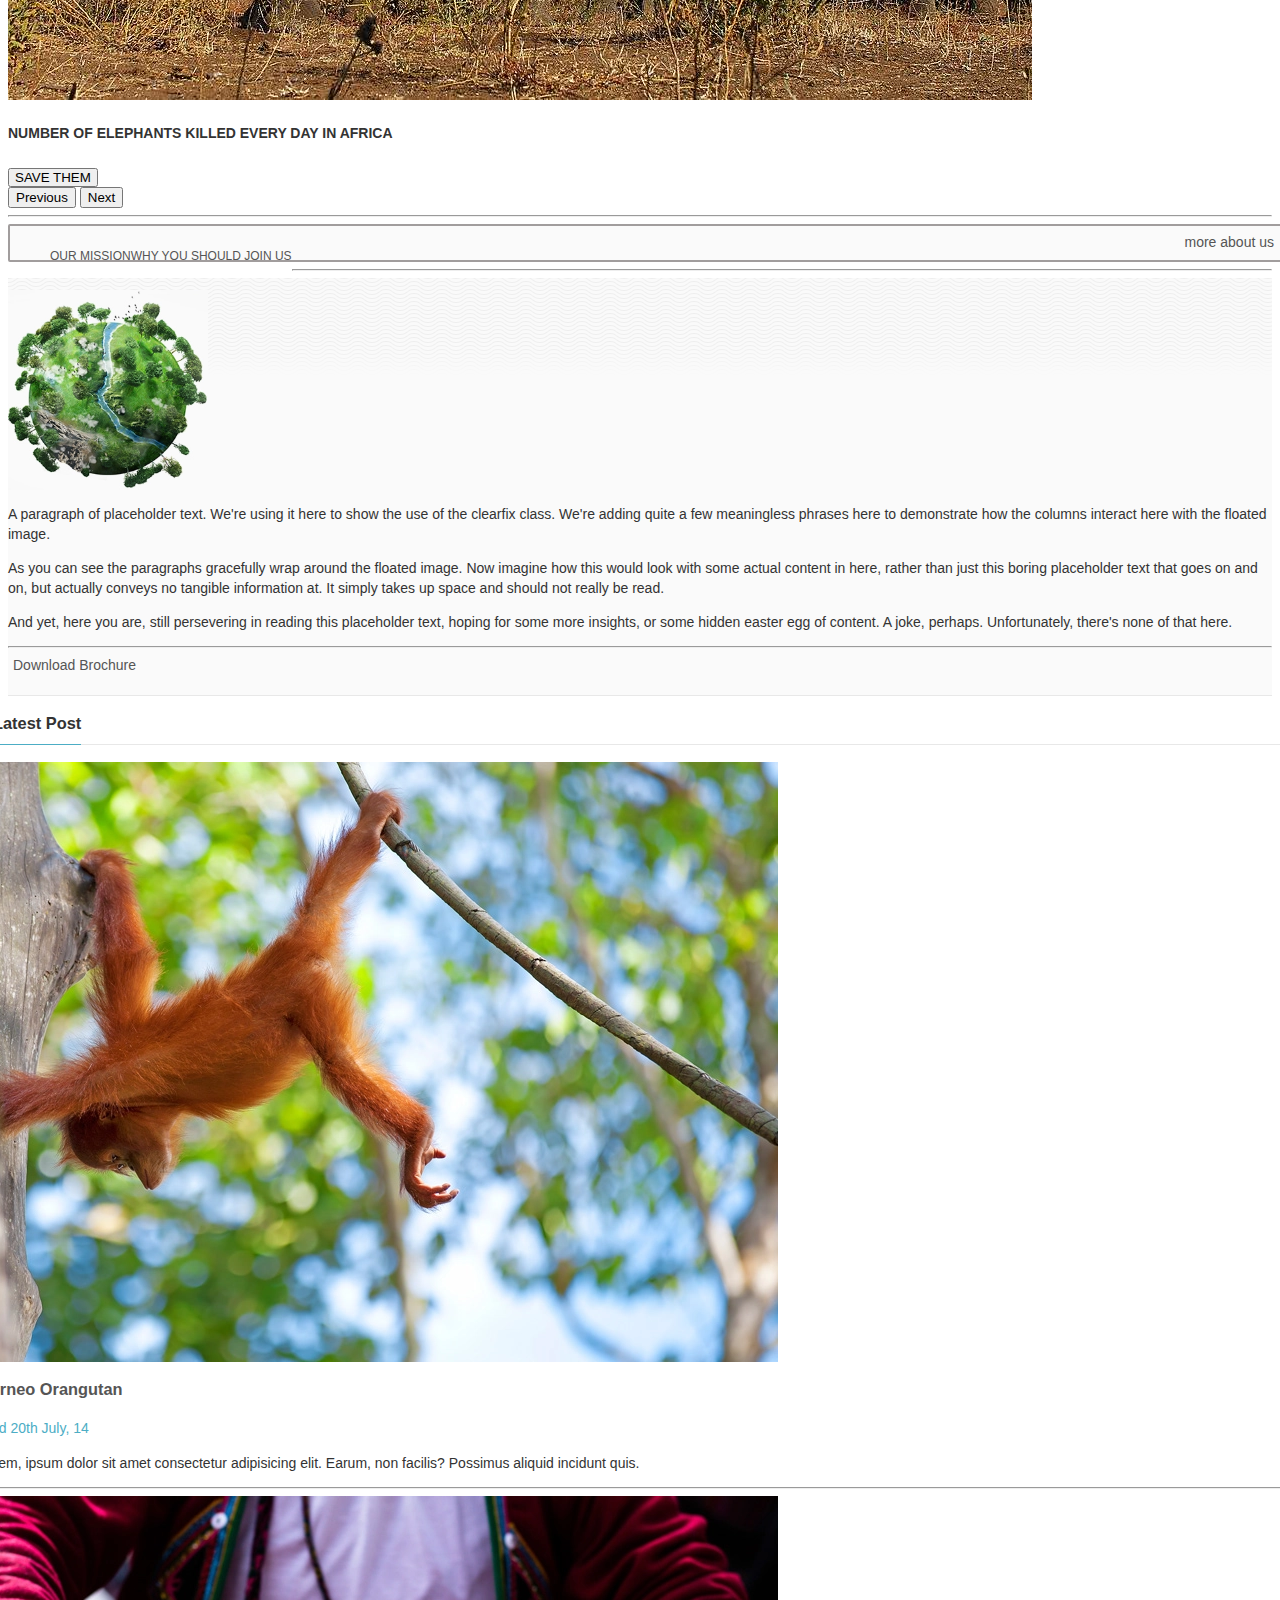
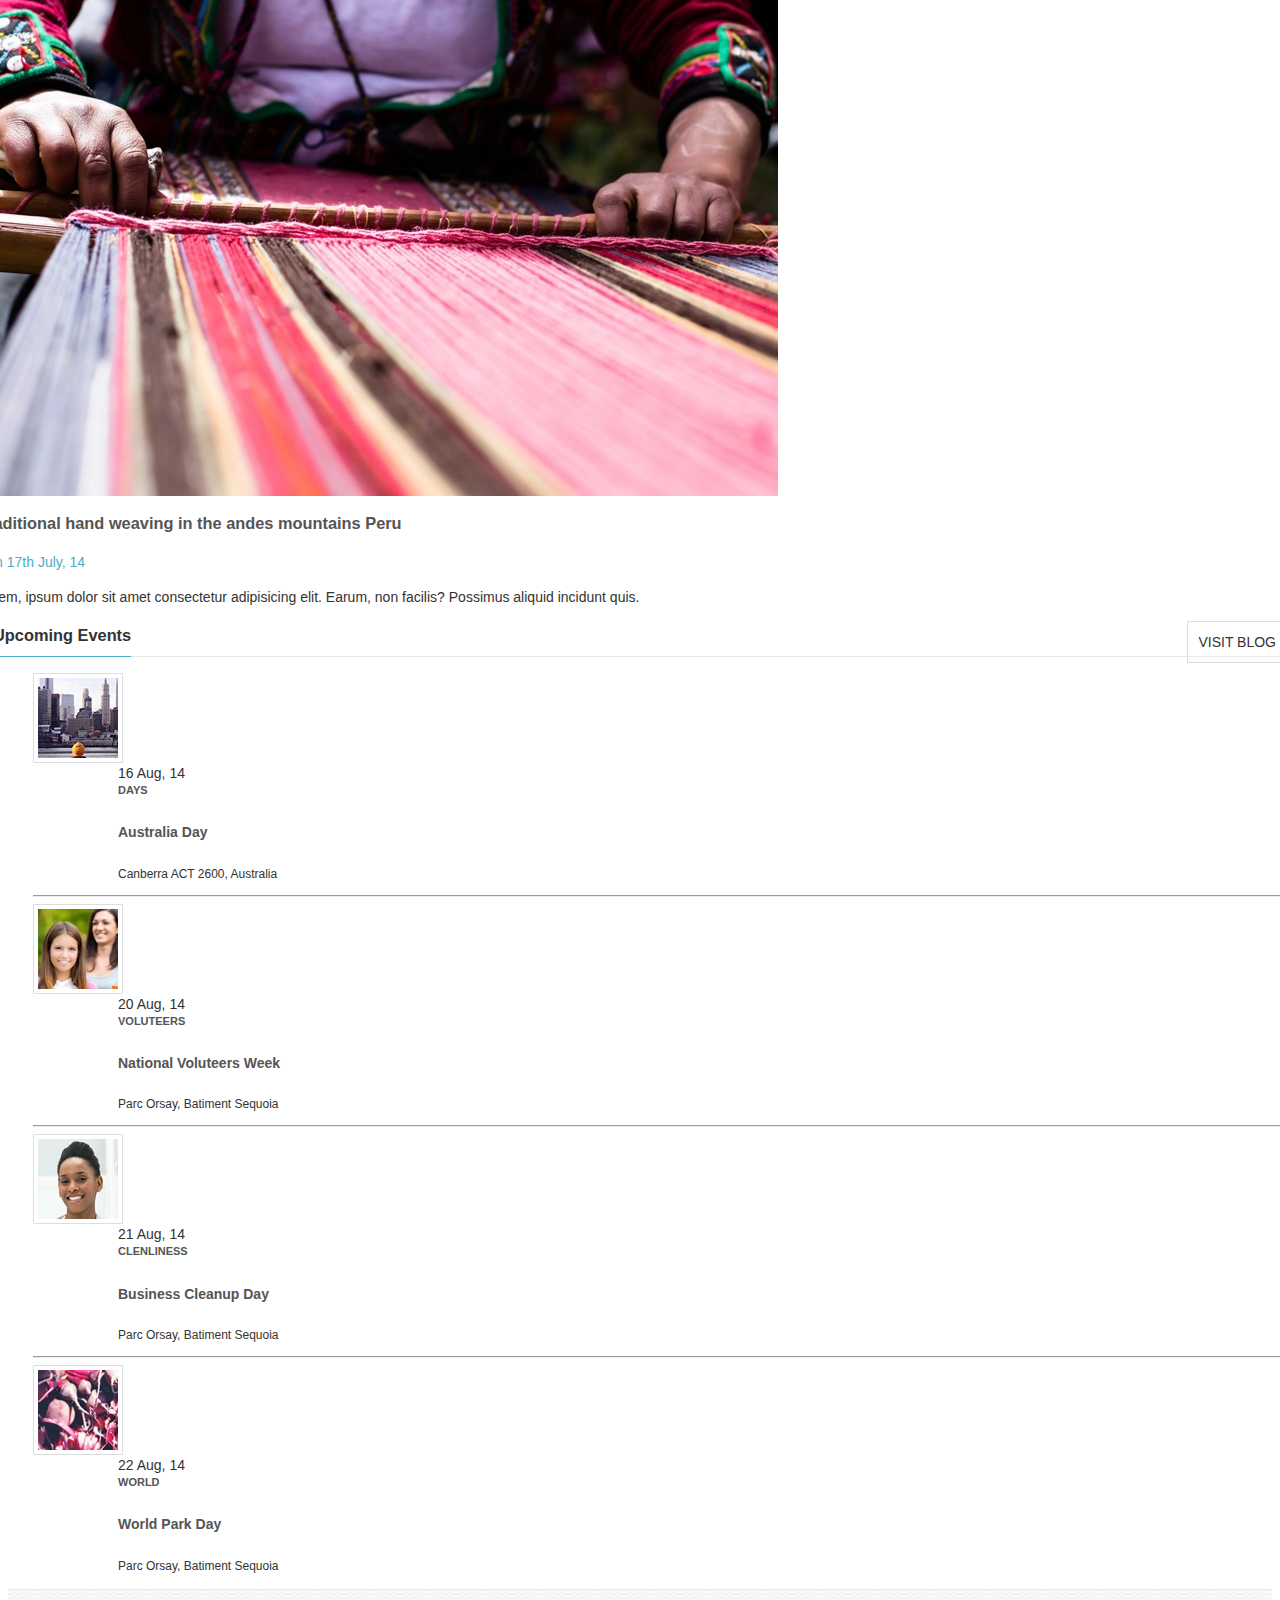
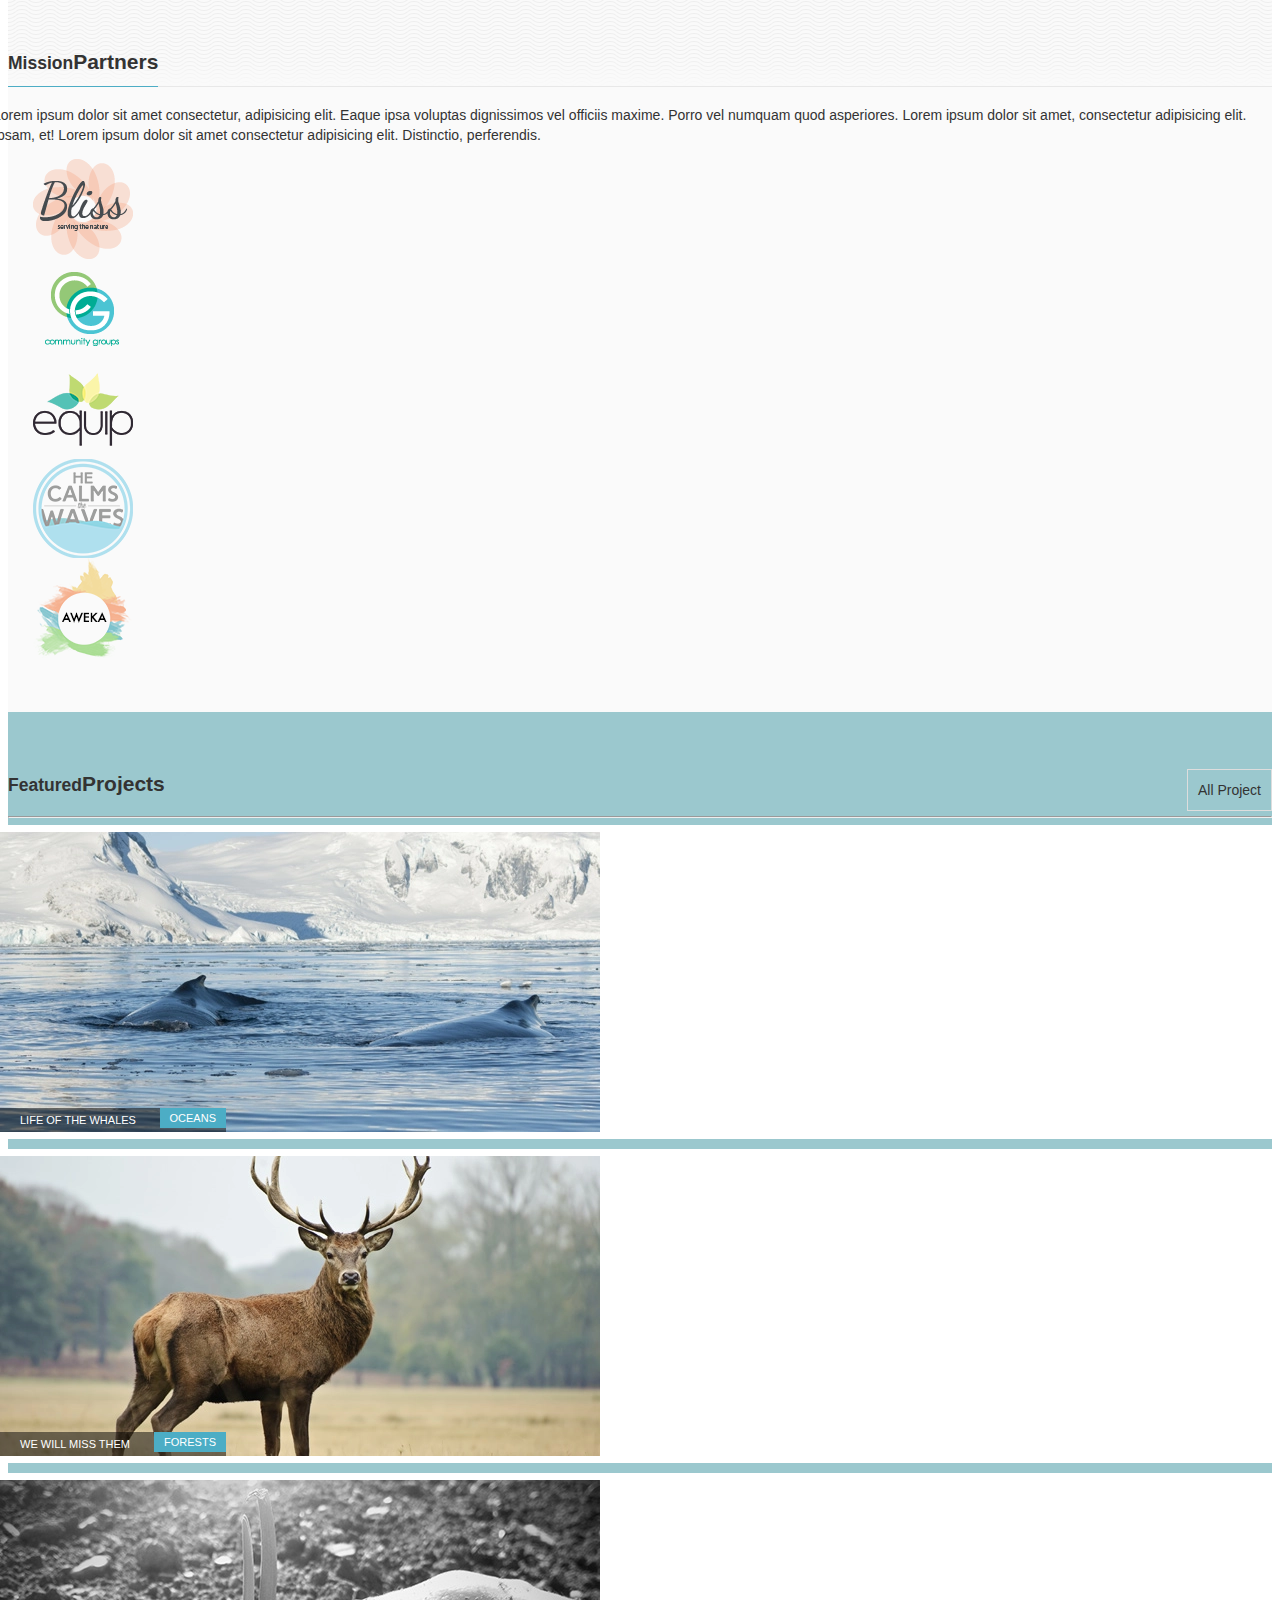
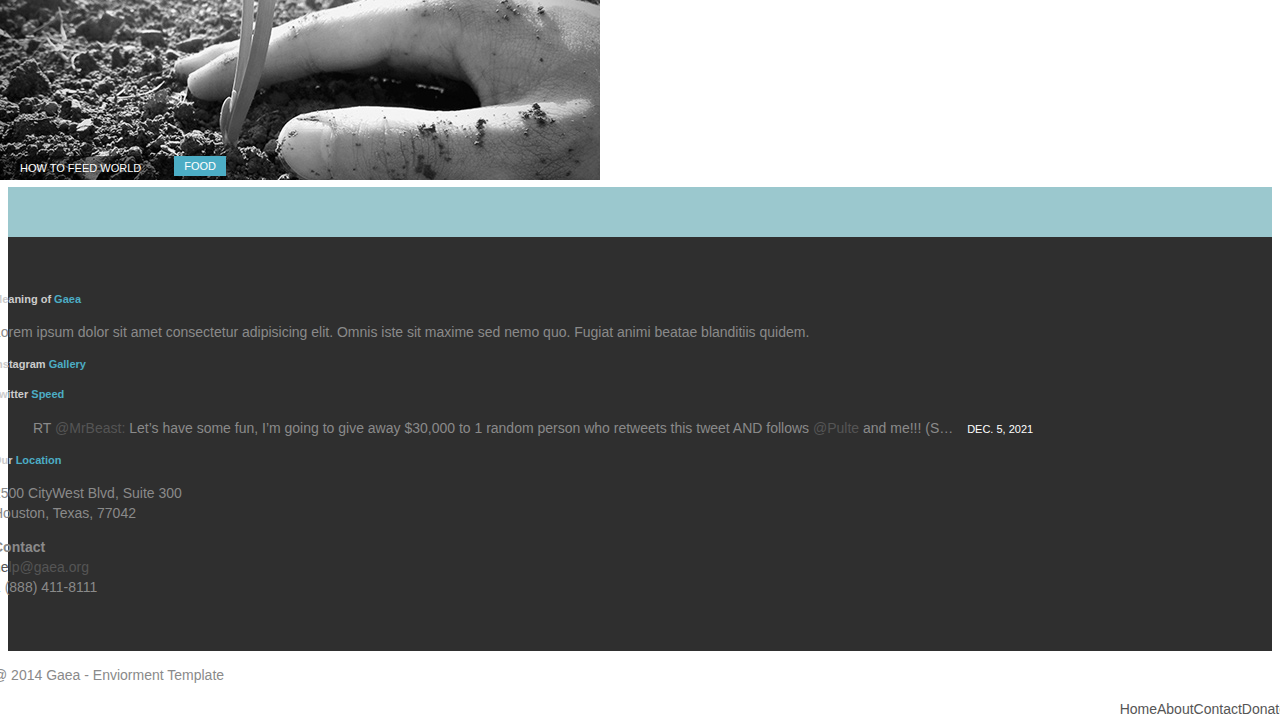
==== commit 470ac061: "non-profit-envrmnt" ====
--- a/index.html
+++ b/index.html
@@ -11,7 +11,7 @@
     <link rel="stylesheet" href="https://cdnjs.cloudflare.com/ajax/libs/font-awesome/6.1.1/css/all.min.css"
         integrity="sha512-KfkfwYDsLkIlwQp6LFnl8zNdLGxu9YAA1QvwINks4PhcElQSvqcyVLLD9aMhXd13uQjoXtEKNosOWaZqXgel0g=="
         crossorigin="anonymous" referrerpolicy="no-referrer" />
-    <link rel="stylesheet" href="../Assets/CSS/main.css">
+    <link rel="stylesheet" href="assets/css/main.css">
 </head>
 
 <body>
@@ -83,17 +83,17 @@
                     </div>
                 </div>
             </div>
-            </div>
-            </div>
+
+
         </section>
 
 
         <section>
-            <div class="sticky-top">
+            <div>
                 <!-- drop down -->
                 <div class="container ">
 
-                    <img src="../Assets/Images/logoimg.jpg" alt="">
+                    <img src="../batch8-web/assets/image/logoimg.jpg" alt="">
                     <div class="btn-group">
                         <button type="button" class="btn btn-light">HOME</button>
                         <button type="button" class="btn btn-light dropdown-toggle dropdown-toggle-split"
@@ -238,7 +238,7 @@
             </div>
             <div class="carousel-inner">
                 <div class="carousel-item active">
-                    <img src="../Assets/Images/slide1.jpg" class="d-block w-100" alt="...">
+                    <img src="assets/image/slide1.jpg" class="d-block w-100" alt="...">
                     <div class="carousel-caption d-none d-md-block">
                         <h5>GREEN IS POWER</h5>
                         <p>Lorem ipsum dolor sit amet consectetur adipisicing elit. Velit, quam.</p>
@@ -247,7 +247,7 @@
                     </div>
                 </div>
                 <div class="carousel-item">
-                    <img src="../Assets/Images/slide3.jpg" class="d-block w-100" alt="...">
+                    <img src="assets/image/slide3.jpg" class="d-block w-100" alt="...">
                     <div class="carousel-caption d-none d-md-block">
                         <h5>WATER FOR EVERYONE</h5>
                         <p>Lorem ipsum dolor sit amet consectetur adipisicing elit. Totam natus consequatur soluta
@@ -257,7 +257,7 @@
                     </div>
                 </div>
                 <div class="carousel-item">
-                    <img src="../Assets/Images/slide2.jpg" class="d-block w-100" alt="...">
+                    <img src="assets/image/slide2.jpg" class="d-block w-100" alt="...">
                     <div class="carousel-caption d-none d-md-block">
                         <h5>NUMBER OF ELEPHANTS KILLED EVERY DAY IN AFRICA</h5>
                         <button type="button" class="btn btn-outline-light btn-md rounded-pill">SAVE THEM</button>
@@ -307,7 +307,7 @@
 
 
     <div class="container led">
-        <img src="../Assets/Images/mission.jpg" class="col-md-6 float-sm-end mb-3 ms-md-3 imgs" alt
+        <img src="assets/image/mission.jpg" class="col-md-6 float-sm-end mb-3 ms-md-3 imgs" alt
             style="margin-top: -8px;">
         <p class="lead">
             A paragraph of placeholder text. We're using it here to show the use of the clearfix class. We're adding
@@ -338,7 +338,7 @@
         <!-- latest posts -->
         <div class="container">
             <div class="row">
-                <div class="col-md-8 ">
+                <div class="col-md-8 mx-5 ">
                     <div class="latest-posts">
                         <h3 class="title">
                             <div class="title-border">
@@ -354,7 +354,7 @@
                     <div class="container">
                         <div class="row border border-1 ">
 
-                            <div class="col-4 border-top-0"><img src="../Assets/Images/m.jpg" alt=""></div>
+                            <div class="col-4 border-top-0"><img src="assets/image/m.jpg" alt=""></div>
                             <div class="col-6">
                                 <h3 class="post-title">
                                     <a href="#">Borneo Orangutan</a>
@@ -370,7 +370,7 @@
                         <hr class="md">
                         <div class="row  border border-1">
 
-                            <div class="col-4"><img src="../Assets/Images/m2.jpg" alt=""></div>
+                            <div class="col-4"><img src="assets/image/m2.jpg" alt=""></div>
                             <div class="col-6">
                                 <h3 class="post-title">
                                     <a href="#">Traditional hand weaving in the andes mountains Peru</a>
@@ -408,8 +408,7 @@
                             <!-- thum 1 -->
                             <li>
 
-                                <img src="../Assets/Images/thumb1.jpg" alt
-                                    class="img-thumbnail event-thumb rounded-pill">
+                                <img src="assets/image/thumb1.jpg" alt class="img-thumbnail event-thumb rounded-pill">
 
                                 <div class="event-exp text-right ">
 
@@ -432,8 +431,7 @@
                             <hr class="md">
                             <!-- thumb 2 -->
                             <li>
-                                <img src="../Assets/Images/thumb2.jpg" alt
-                                    class="img-thumbnail event-thumb rounded-pill">
+                                <img src="assets/image/thumb2.jpg" alt class="img-thumbnail event-thumb rounded-pill">
 
                                 <div class="event-exp">
                                     <span class="day">20 Aug, 14</span>
@@ -454,8 +452,7 @@
                             <hr class="md">
                             <!-- thumb 3 -->
                             <li>
-                                <img src="../Assets/Images/thumb3.jpg" alt
-                                    class="img-thumbnail event-thumb rounded-pill">
+                                <img src="assets/image/thumb3.jpg" alt class="img-thumbnail event-thumb rounded-pill">
 
                                 <div class="event-exp">
                                     <span class="day">21 Aug, 14</span>
@@ -476,8 +473,7 @@
                             <hr class="md">
                             <!-- thumb 4 -->
                             <li>
-                                <img src="../Assets/Images/thumb4.jpg" alt
-                                    class="img-thumbnail event-thumb rounded-pill">
+                                <img src="assets/image/thumb4.jpg" alt class="img-thumbnail event-thumb rounded-pill">
 
                                 <div class="event-exp">
                                     <span class="day">22 Aug, 14</span>
@@ -538,19 +534,19 @@
                 <div class="col-md-9">
                     <ul class="partn-logo d-flex ">
                         <li class=" px-2">
-                            <img src="../Assets/Images/plogo1.webp" alt="">
+                            <img src="assets/image/plogo1.webp" alt="">
                         </li>
                         <li class="px-2">
-                            <img src="../Assets/Images/plogo2.webp" alt="">
+                            <img src="assets/image/plogo2.webp" alt="">
                         </li>
                         <li class="px-2">
-                            <img src="../Assets/Images/plogo3.webp" alt="">
+                            <img src="assets/image/plogo3.webp" alt="">
                         </li>
                         <li class="px-2">
-                            <img src="../Assets/Images/plogo4.webp" alt="">
+                            <img src="assets/image/plogo4.webp" alt="">
                         </li>
                         <li class="px-2">
-                            <img src="../Assets/Images/plogo5.webp" alt="">
+                            <img src="assets/image/plogo5.webp" alt="">
                         </li>
 
                     </ul>
@@ -574,7 +570,7 @@
             <div class="row">
                 <div class="col-md-4 col-sm-4 format-standard">
                     <a href="#" class="featured-project-block media-box">
-                        <img src="../Assets/Images/project1.webp" alt class="featured-image">
+                        <img src="assets/image/project1.webp" alt class="featured-image">
                         <span class="project-overlay" style="width: 206px;">
                             <span class="project-title">Life of the Whales</span>
                             <span class="project-cat" style="line-height: 20px;">Oceans</span>
@@ -585,7 +581,7 @@
 
                 <div class="col-md-4 col-sm-4 format-standard">
                     <a href="#" class="featured-project-block media-box">
-                        <img src="../Assets/Images/project2.webp" alt class="featured-image">
+                        <img src="assets/image/project2.webp" alt class="featured-image">
                         <span class="project-overlay" style="width: 206px;">
                             <span class="project-title">We will miss them</span>
                             <span class="project-cat" style="line-height: 20px;">Forests</span>
@@ -596,7 +592,7 @@
 
                 <div class="col-md-4 col-sm-4 format-standard">
                     <a href="#" class="featured-project-block media-box">
-                        <img src="../Assets/Images/project3.jpg" alt class="featured-image">
+                        <img src="assets/image/project3.jpg" alt class="featured-image">
                         <span class="project-overlay" style="width: 206px;">
                             <span class="project-title">How to feed world</span>
                             <span class="project-cat" style="line-height: 20px;">Food</span>
@@ -717,728 +713,4 @@
         crossorigin="anonymous"></script>
 </body>
 
-=======
-<!DOCTYPE html>
-<html lang="en">
-
-<head>
-    <meta charset="UTF-8">
-    <meta http-equiv="X-UA-Compatible" content="IE=edge">
-    <meta name="viewport" content="width=device-width, initial-scale=1.0">
-    <title>Document</title>
-    <link href="https://cdn.jsdelivr.net/npm/bootstrap@5.1.3/dist/css/bootstrap.min.css" rel="stylesheet"
-        integrity="sha384-1BmE4kWBq78iYhFldvKuhfTAU6auU8tT94WrHftjDbrCEXSU1oBoqyl2QvZ6jIW3" crossorigin="anonymous">
-    <link rel="stylesheet" href="https://cdnjs.cloudflare.com/ajax/libs/font-awesome/6.1.1/css/all.min.css"
-        integrity="sha512-KfkfwYDsLkIlwQp6LFnl8zNdLGxu9YAA1QvwINks4PhcElQSvqcyVLLD9aMhXd13uQjoXtEKNosOWaZqXgel0g=="
-        crossorigin="anonymous" referrerpolicy="no-referrer" />
-    <link rel="stylesheet" href="../assets/css/main.css">
-</head>
-
-<body>
-    <!-- header -->
-    <header>
-        <section class="tob-bar ">
-            <div class="container">
-                <div class="row">
-                    <div class="col-6 ">
-                        <!-- counter -->
-                        <div class="counter-wrap d-flex ">
-                            <div class="upcoming-event-bar ">
-                                <h5>
-                                    <i class="fa-solid fa-calendar-days"></i>
-                                    NEXT EVENT
-                                </h5>
-
-                                <div id="counter" class="counter d-flex" data-date="July 13,2018" style="opacity: 0.5;">
-                                    <div class="timer-col">
-                                        <span id="days">0</span>
-                                        <span class="timer-type">d</span>
-                                    </div>
-                                    <div class="timer-col">
-                                        <span id="hours">00</span>
-                                        <span class="timer-type">h</span>
-                                    </div>
-                                    <div class="timer-col">
-                                        <span id="minutes">00</span>
-                                        <span class="timer-type">m</span>
-                                    </div>
-                                    <div class="timer-col">
-                                        <span id="seconds">00</span>
-                                        <span class="timer-type">s</span>
-                                    </div>
-
-
-                                </div>
-                            </div>
-
-                        </div>
-                    </div>
-                    <div class="col-6 col-md-6 col-lg-6 col-sm-6">
-                        <!-- social media icons -->
-                        <div class="socil-media text-end">
-                            <a href="#" class="">
-                                <i class="fa-brands fa-twitter"></i>
-                            </a>
-                            <a href="#" class="px-2">
-                                <i class="fa-brands fa-google-plus-g"></i>
-                            </a>
-                            <a href="#" class="px-2">
-                                <i class="fa-brands fa-facebook"></i>
-                            </a>
-                            <a href="#" class="px-2">
-                                <i class="fa-brands fa-instagram"></i>
-                            </a>
-
-
-                            <ul class="float left">
-                                <li button type="button" class="btn btn-primary rounded-pill"> DONATE NOW</li>
-
-                                <li button type="button" class="btn btn-primary rounded-pill"> JOIN NOW</li>
-
-                            </ul>
-
-
-
-                        </div>
-
-                    </div>
-                </div>
-            </div>
-            </div>
-            </div>
-        </section>
-
-
-        <section>
-            <div class="sticky-top">
-                <!-- drop down -->
-                <div class="container ">
-
-                    <img src="../assets/image/logoimg.jpg" alt="">
-                    <div class="btn-group">
-                        <button type="button" class="btn btn-light">HOME</button>
-                        <button type="button" class="btn btn-light dropdown-toggle dropdown-toggle-split"
-                            data-bs-toggle="dropdown" aria-expanded="false">
-                            <span class="visually-hidden">Toggle Dropdown</span>
-                        </button>
-                        <ul class="dropdown-menu">
-                            <li><a class="dropdown-item" href="#">HOME NIVOSLIDER</a></li>
-                            <li>
-                                <hr class="dropdown-divider">
-                            </li>
-                            <li><a class="dropdown-item" href="#">HOME FLEXSLIDER</a></li>
-                            <li>
-                                <hr class="dropdown-divider">
-                            </li>
-                            <li><a class="dropdown-item" href="#">HEADER STYLES</a></li>
-                        </ul>
-                        <button type="button" class="btn btn-light">PAGES</button>
-                        <button type="button" class="btn btn-light dropdown-toggle dropdown-toggle-split"
-                            data-bs-toggle="dropdown" aria-expanded="false">
-                            <span class="visually-hidden">Toggle Dropdown</span>
-                        </button>
-                        <ul class="dropdown-menu">
-                            <li><a class="dropdown-item" href="#">ABOUT US</a></li>
-                            <li>
-                                <hr class="dropdown-divider">
-                            </li>
-                            <li><a class="dropdown-item" href="#">GALLERY</a></li>
-                            <li>
-                                <hr class="dropdown-divider">
-                            </li>
-                            <li><a class="dropdown-item" href="#">TYPOGRAPHY</a></li>
-                            <li>
-                                <hr class="dropdown-divider">
-                            </li>
-                            <li><a class="dropdown-item" href="#">SHORTCODES</a></li>
-                        </ul>
-                        <button type="button" class="btn btn-light">EVENTS</button>
-                        <button type="button" class="btn btn-light dropdown-toggle dropdown-toggle-split"
-                            data-bs-toggle="dropdown" aria-expanded="false">
-                            <span class="visually-hidden">Toggle Dropdown</span>
-                        </button>
-                        <ul class="dropdown-menu">
-                            <li><a class="dropdown-item" href="#">EVENTS LIST</a></li>
-                            <li>
-                                <hr class="dropdown-divider">
-                            </li>
-                            <li><a class="dropdown-item" href="#">EVENTS CALENDAR</a></li>
-                            <li>
-                                <hr class="dropdown-divider">
-                            </li>
-                            <li><a class="dropdown-item" href="#">EVENTS TIMELINE</a></li>
-                            <li>
-                                <hr class="dropdown-divider">
-                            </li>
-                            <li><a class="dropdown-item" href="#">EVENTS GRID</a></li>
-                            <li>
-                                <hr class="dropdown-divider">
-                            </li>
-                            <li><a class="dropdown-item" href="#"> SINGLE EVENTS</a></li>
-                        </ul>
-                        <button type="button" class="btn btn-light">PROJECTS</button>
-                        <button type="button" class="btn btn-light dropdown-toggle dropdown-toggle-split"
-                            data-bs-toggle="dropdown" aria-expanded="false">
-                            <span class="visually-hidden">Toggle Dropdown</span>
-                        </button>
-                        <ul class="dropdown-menu">
-                            <li><a class="dropdown-item" href="#">PROJECT LIST</a></li>
-                            <li>
-                                <hr class="dropdown-divider">
-                            </li>
-                            <li><a class="dropdown-item" href="#">PROJECTS GRID</a></li>
-                            <li>
-                                <hr class="dropdown-divider">
-                            </li>
-                            <li><a class="dropdown-item" href="#">SINGLE PROJECT</a></li>
-                            <li>
-                                <hr class="dropdown-divider">
-                            </li>
-
-                        </ul>
-                        <button type="button" class="btn btn-light">MEGA MENU</button>
-                        <button type="button" class="btn btn-light dropdown-toggle dropdown-toggle-split"
-                            data-bs-toggle="dropdown" aria-expanded="false">
-                            <span class="visually-hidden">Toggle Dropdown</span>
-                        </button>
-                        <ul class="dropdown-menu">
-                            <li><a class="dropdown-item" href="#">Action</a></li>
-                            <li><a class="dropdown-item" href="#">Another action</a></li>
-                            <li><a class="dropdown-item" href="#">Something else here</a></li>
-                            <li>
-                                <hr class="dropdown-divider">
-                            </li>
-                            <li><a class="dropdown-item" href="#">Separated link</a></li>
-                        </ul>
-                        <button type="button" class="btn btn-light">BLOG</button>
-                        <button type="button" class="btn btn-light dropdown-toggle dropdown-toggle-split"
-                            data-bs-toggle="dropdown" aria-expanded="false">
-                            <span class="visually-hidden">Toggle Dropdown</span>
-                        </button>
-                        <ul class="dropdown-menu">
-                            <li><a class="dropdown-item" href="#">CLASSIC</a></li>
-                            <li>
-                                <hr class="dropdown-divider">
-                            </li>
-                            <li><a class="dropdown-item" href="#">BLOG TIMELINE</a></li>
-                            <li>
-                                <hr class="dropdown-divider">
-                            </li>
-                            <li><a class="dropdown-item" href="#">BLOG FULL WIDTH</a></li>
-                            <li>
-                                <hr class="dropdown-divider">
-                            </li>
-                            <li><a class="dropdown-item" href="#">MASONRY</a></li>
-                            <li>
-                                <hr class="dropdown-divider">
-                            </li>
-                            <li><a class="dropdown-item" href="#">SINGLE POST</a></li>
-                        </ul>
-
-                        <button type="button" class="btn btn-light">CONTACT</button>
-                        <i class="fa-solid fa-cart-shopping mx-4 "></i> 
-                        <i class="fa-solid fa-magnifying-glass mx-2 "></i>
-
-
-                    </div>
-                </div>
-            </div>
-        </section>
-    </header>
-
-    <!-- images -->
-    <section>
-        <div id="carouselExampleCaptions" class="carousel slide" data-bs-ride="carousel">
-            <div class="carousel-indicators">
-                <button type="button" data-bs-target="#carouselExampleCaptions" data-bs-slide-to="0" class="active"
-                    aria-current="true" aria-label="Slide 1"></button>
-                <button type="button" data-bs-target="#carouselExampleCaptions" data-bs-slide-to="1"
-                    aria-label="Slide 2"></button>
-                <button type="button" data-bs-target="#carouselExampleCaptions" data-bs-slide-to="2"
-                    aria-label="Slide 3"></button>
-            </div>
-            <div class="carousel-inner">
-                <div class="carousel-item active">
-                    <img src="../assets/image/slide1.jpg" class="d-block w-100" alt="...">
-                    <div class="carousel-caption d-none d-md-block">
-                        <h5>GREEN IS POWER</h5>
-                        <p>Lorem ipsum dolor sit amet consectetur adipisicing elit. Velit, quam.</p>
-                        <button type="button" class="btn btn-outline-light btn-md rounded-pill">SUPPORT</button>
-
-                    </div>
-                </div>
-                <div class="carousel-item">
-                    <img src="../assets/image/slide3.jpg" class="d-block w-100" alt="...">
-                    <div class="carousel-caption d-none d-md-block">
-                        <h5>WATER FOR EVERYONE</h5>
-                        <p>Lorem ipsum dolor sit amet consectetur adipisicing elit. Totam natus consequatur soluta
-                            ratione ullam blanditiis!</p>
-                        <button type="button" class="btn btn-outline-light btn-md rounded-pill">GIVE HELP</button>
-
-                    </div>
-                </div>
-                <div class="carousel-item">
-                    <img src="../assets/image/slide2.jpg" class="d-block w-100" alt="...">
-                    <div class="carousel-caption d-none d-md-block">
-                        <h5>NUMBER OF ELEPHANTS KILLED EVERY DAY IN AFRICA</h5>
-                        <button type="button" class="btn btn-outline-light btn-md rounded-pill">SAVE THEM</button>
-
-                    </div>
-                </div>
-            </div>
-            <button class="carousel-control-prev" type="button" data-bs-target="#carouselExampleCaptions"
-                data-bs-slide="prev">
-                <span class="carousel-control-prev-icon" aria-hidden="true"></span>
-                <span class="visually-hidden">Previous</span>
-            </button>
-            <button class="carousel-control-next" type="button" data-bs-target="#carouselExampleCaptions"
-                data-bs-slide="next">
-                <span class="carousel-control-next-icon" aria-hidden="true"></span>
-                <span class="visually-hidden">Next</span>
-            </button>
-        </div>
-    </section>
-    <hr>
-
-    <!-- our mission btn -->
-    <section class="block">
-        <div class="container">
-            <div class="tabs">
-                <div class="nav-tabs-bar">
-                    <ul class="nav nav-tabs ">
-                        <li class="active px-4">
-                            <a data-toggle="tab" href="#">OUR MISSION</a>
-                        </li>
-                        <li class="active px-4">
-                            <a data-toggle="tab" href="#">WHY YOU SHOULD JOIN US</a>
-                        </li>
-                    </ul>
-                    <a href="#" class="pull-right">more about us
-                        <i class="fa-solid fa-angle-right"></i>
-                    </a>
-
-                </div>
-
-            </div>
-
-        </div>
-
-    </section>
-    <hr>
-
-    <!-- para-e-img -->
-    <div class="container led">
-        <img src="../assets/image/mission.jpg" class="col-md-6 float-sm-end mb-3 ms-md-3 imgs" alt
-            style="margin-top: -8px;">
-        <p class="lead">
-            A paragraph of placeholder text. We're using it here to show the use of the clearfix class. We're adding
-            quite a few meaningless phrases here to demonstrate how the columns interact here with the floated
-            image.
-        </p>
-
-        <p>
-            As you can see the paragraphs gracefully wrap around the floated image. Now imagine how this would look
-            with some actual content in here, rather than just this boring placeholder text that goes on and on, but
-            actually conveys no tangible information at. It simply takes up space and should not really be read.
-        </p>
-
-        <p>
-            And yet, here you are, still persevering in reading this placeholder text, hoping for some more
-            insights, or some hidden easter egg of content. A joke, perhaps. Unfortunately, there's none of that
-            here.
-        </p>
-
-        <hr class="md">
-        <a href="#" class="btn btn-lg btn-primary rounded-pill">
-            <i class="fa-solid fa-cloud-arrow-down"></i>
-            Download Brochure
-        </a>
-
-    </div>
-    <section class="d-flex">
-        <!-- latest posts -->
-        <div class="container">
-            <div class="row border border-1 ml ">
-                <div class="col-md-8 ">
-                    <div class="latest-posts">
-                        <h3 class="title">
-                            <div class="title-border">
-                                <i class="fa-solid fa-folder"></i>
-                                Latest Post
-
-                            </div>
-
-                        </h3>
-
-                    </div>
-
-                    <div class="container ml">
-                        <div class="row ">
-
-                            <div class="col-4 border-top-0"><img src="../assets/image/m.jpg" alt="" class="img-thumbnail imth"></div>
-                            <div class="col-6">
-                                <h3 class="post-title">
-                                    <a href="#">Borneo Orangutan</a>
-
-                                </h3>
-                                <span class="txcol">Wed 20th July, 14</span>
-                                <p class="post-excerpt">
-                                    Lorem, ipsum dolor sit amet consectetur adipisicing elit. Earum, non
-                                    facilis? Possimus aliquid incidunt quis.
-                                </p>
-                            </div>
-                        </div>
-                        <hr class="md">
-                        <div class="row">
-
-                            <div class="col-4"><img src="../assets/image/m2.jpg" class="img-thumbnail imth" alt="" ></div>
-                            <div class="col-6">
-                                <h3 class="post-title">
-                                    <a href="#">Traditional hand weaving in the andes mountains Peru</a>
-
-                                </h3>
-                                <span class="txcol">Sun 17th July, 14</span>
-                                <p class="post-excerpt">
-                                    Lorem, ipsum dolor sit amet consectetur adipisicing elit. Earum, non
-                                    facilis? Possimus aliquid incidunt quis.
-                                </p>
-                            </div>
-                        </div>
-                        
-
-                    </div>
-                </div>
-            </div>
-            <a href="#" class="btn btn-light rounded-pill btn-default pull-right">VISIT BLOG</a>
-        </div>
-        
-
-        </div>
-        <!-- upcoming events -->
-        <div class="container defalt-wrap ml">
-            <div class="row border border-1">
-                <div class="col-md-8 border-col">
-                    <div class="latest-posts">
-                        <h3 class="title">
-                            <div class="title-border">
-                                <i class="fa-solid fa-calendar-days"></i>
-                                Upcoming Events
-                            </div>
-                        </h3>
-                        <ul class="upcoming-events  ">
-                            <!-- thum 1 -->
-                            <li>
-
-                                <img src="../assets/image/thumb1.jpg" alt
-                                    class="img-thumbnail event-thumb rounded-pill pull-left">
-
-                                <div class="event-exp text-start" style="width: 20rem;">
-
-
-                                    <span class="day">16 Aug, 14</span>
-                                    <div class="event-ct met-data">
-                                        <a href="#">Days</a>
-                                    </div>
-                                    <h5 class="event-title">
-                                        <a href="#">Australia Day</a>
-                                    </h5>
-                                    <p class="event-loc">
-                                        <i class="fa-solid fa-location-dot"></i>
-                                        Canberra ACT 2600, Australia
-                                    </p>
-
-                                </div>
-
-                            </li>
-                            <hr class="md">
-                            <!-- thumb 2 -->
-                            <li>
-                                <img src="../assets/image/thumb2.jpg" alt
-                                    class="img-thumbnail event-thumb rounded-pill">
-
-                                <div class="event-exp">
-                                    <span class="day">20 Aug, 14</span>
-                                    <div class="event-ct met-data">
-                                        <a href="#">Voluteers</a>
-                                    </div>
-                                    <h5 class="event-title">
-                                        <a href="#">National Voluteers Week</a>
-                                    </h5>
-                                    <p class="event-loc">
-                                        <i class="fa-solid fa-location-dot"></i>
-                                        Parc Orsay, Batiment Sequoia
-                                    </p>
-
-                                </div>
-
-                            </li>
-                            <hr class="md">
-                            <!-- thumb 3 -->
-                            <li>
-                                <img src="../assets/image/thumb3.jpg" alt
-                                    class="img-thumbnail event-thumb rounded-pill">
-
-                                <div class="event-exp">
-                                    <span class="day">21 Aug, 14</span>
-                                    <div class="event-ct met-data">
-                                        <a href="#">Clenliness</a>
-                                    </div>
-                                    <h5 class="event-title">
-                                        <a href="#">Business Cleanup Day</a>
-                                    </h5>
-                                    <p class="event-loc">
-                                        <i class="fa-solid fa-location-dot"></i>
-                                        Parc Orsay, Batiment Sequoia
-                                    </p>
-
-                                </div>
-
-                            </li>
-                            <hr class="md">
-                            <!-- thumb 4 -->
-                            <li>
-                                <img src="../assets/image/thumb4.jpg" alt
-                                    class="img-thumbnail event-thumb rounded-pill">
-
-                                <div class="event-exp">
-                                    <span class="day">22 Aug, 14</span>
-                                    <div class="event-ct met-data">
-                                        <a href="#">World</a>
-                                    </div>
-                                    <h5 class="event-title">
-                                        <a href="#">World Park Day</a>
-                                    </h5>
-                                    <p class="event-loc">
-                                        <i class="fa-solid fa-location-dot"></i>
-                                        Parc Orsay, Batiment Sequoia
-                                    </p>
-
-                                </div>
-
-                            </li>
-
-
-                        </ul>
-
-
-                    </div>
-                </div>
-
-
-            </div>
-
-
-        </div>
-
-        </div>
-        </div>
-
-
-
-
-    </section>
-
-    <!-- mission partnrs -->
-    <div class="our-partns">
-        <div class="container">
-            <h2 class="title">
-                <div class="title-bar">
-                    <small>Mission</small>Partners
-
-                </div>
-            </h2>
-            <div class="row">
-                <div>
-                    <p>
-                        Lorem ipsum dolor sit amet consectetur, adipisicing elit. Eaque ipsa voluptas dignissimos vel
-                        officiis maxime. Porro vel numquam quod asperiores.
-                        Lorem ipsum dolor sit amet, consectetur adipisicing elit. Ipsam, et!
-                        Lorem ipsum dolor sit amet consectetur adipisicing elit. Distinctio, perferendis.
-
-                    </p>
-
-                </div>
-                <div class="col-md-9">
-                    <ul class="partn-logo d-flex ">
-                        <li class=" px-5">
-                            <img src="../assets/image/plogo1.webp" alt="">
-                        </li>
-                        <li class="px-5">
-                            <img src="../assets/image/plogo2.webp" alt="">
-                        </li>
-                        <li class="px-5">
-                            <img src="../assets/image/plogo3.webp" alt="">
-                        </li>
-                        <li class="px-5">
-                            <img src="../assets/image/plogo4.webp" alt="">
-                        </li>
-                        <li class="px-5">
-                            <img src="../assets/image/plogo5.webp" alt="">
-                        </li>
-
-                    </ul>
-
-
-                </div>
-
-            </div>
-
-        </div>
-
-    </div>
-    <div class="featured-projct">
-        <div class="container">
-            <a href="#" class="btn toblog btn-default pull-right">All Project</a>
-            <h2>
-                <small>Featured</small>Projects
-            </h2>
-            <hr>
-            <div class="row">
-                <div class="col-md-4 col-sm-4 format-standard">
-                    <a href="#" class="featured-project-block media-box">
-                        <img src="../assets/image/project1.webp" alt class="featured-image">
-                        <span class="project-overlay" style="width: 206px;">
-                            <span class="project-title">Life of the Whales</span>
-                            <span class="project-cat" style="line-height: 20px;">Oceans</span>
-                        </span>
-
-                    </a>
-                </div>
-
-                <div class="col-md-4 col-sm-4 format-standard">
-                    <a href="#" class="featured-project-block media-box">
-                        <img src="../assets/image/project2.webp" alt class="featured-image">
-                        <span class="project-overlay" style="width: 206px;">
-                            <span class="project-title">We will miss them</span>
-                            <span class="project-cat" style="line-height: 20px;">Forests</span>
-                        </span>
-
-                    </a>
-                </div>
-
-                <div class="col-md-4 col-sm-4 format-standard">
-                    <a href="#" class="featured-project-block media-box">
-                        <img src="../assets/image/project3.jpg" alt class="featured-image">
-                        <span class="project-overlay" style="width: 206px;">
-                            <span class="project-title">How to feed world</span>
-                            <span class="project-cat" style="line-height: 20px;">Food</span>
-                        </span>
-
-                    </a>
-                </div>
-
-            </div>
-
-        </div>
-
-    </div>
-    
-    <!-- footer -->
-    <!-- top-footer -->
-    <footer class="site-footer site-top-footer">
-        <div class="container">
-            <div class="row">
-                <!-- 1 -->
-                <div class="col-md-3 col-sm-6 footer-widget widget text_widget">
-                    <h4 class="widgettitle">Meaning of
-                        <span class="accent-color">Gaea</span>
-                    </h4>
-                    <p>Lorem ipsum dolor sit amet consectetur adipisicing elit. Omnis iste sit maxime sed nemo quo.
-                        Fugiat animi beatae blanditiis quidem.
-                    </p>
-                </div>
-                <!-- 2 -->
-                <div class="col-md-3 col-sm-6 footer-widget widget instafeed_widget">
-                    <h4 class="widgettitle">Instagram
-                        <span class="accent-color">Gallery</span>
-                    </h4>
-                </div>
-                <!-- 3 -->
-                <div class="col-md-3 col-sm-6 footer-widget widget text_widget">
-                    <h4 class="widgettitle">Twitter
-                        <span class="accent-color">Speed</span>
-                    </h4>
-                    <div class="twitter-widget">
-                        <ul>
-                            <li>
-                                <i class="fa-brands fa-twitter"></i>
-                                RT
-                                <a href="#" targer="_blank">@MrBeast:</a>
-                                Let’s have some fun, I’m going to give away $30,000 to 1 random person who retweets this
-                                tweet AND follows
-
-                                <a href="#" target="_blank">@Pulte</a>
-                                and me!!! (S…
-                                <span class="date">Dec. 5, 2021</span>
-                            </li>
-                        </ul>
-
-                    </div>
-                </div>
-                <!-- 4 -->
-                <div class="col-md-3 col-sm-6 footer-widget widget text_widget">
-                    <h4 class="widgettitle">Our
-                        <span class="accent-color">Location</span>
-                    </h4>
-                    <p>2500 CityWest Blvd, Suite 300 <br>
-                        Houston, Texas, 77042
-                    </p>
-                    <p>
-                        <strong>Contact</strong>
-                        <br>
-                        <a href="#">help@gaea.org</a>
-                        <br>
-                        1 (888) 411-8111
-                    </p>
-                </div>
-
-            </div>
-
-        </div>
-
-    </footer>
-    <!-- bottom-footer -->
-    <footer class="site-footer site-bottom-footer">
-        <div class="container">
-            <div class="row">
-                <div class="col-md-4 col-sm-4">
-                    <p>@ 2014 Gaea - Enviorment Template</p>
-                </div>
-                <div class="col-md-4 col-sm-4">
-                    <ul class="footer-nav pull-right">
-                        <li class="px-2">
-                            <a href="#">Home</a>
-                        </li>
-                        <li class="px-2">
-                            <a href="#">About</a>
-                        </li>
-                        <li class="px-2">
-                            <a href="#">Contact</a>
-                        </li>
-                        <li class="px-2">
-                            <a href="#">Donate</a>
-                        </li>
-                    </ul>
-                </div>
-
-            </div>
-            <a id="back-to-top" style="display: inline;">
-                <i class="fa-solid fa-angles-up"></i>
-            </a>
-
-        </div>
-
-    </footer>
-
-        
-
-    <script src="https://cdn.jsdelivr.net/npm/@popperjs/core@2.10.2/dist/umd/popper.min.js"
-            integrity="sha384-7+zCNj/IqJ95wo16oMtfsKbZ9ccEh31eOz1HGyDuCQ6wgnyJNSYdrPa03rtR1zdB"
-            crossorigin="anonymous"></script>
-        <script src="https://cdn.jsdelivr.net/npm/bootstrap@5.1.3/dist/js/bootstrap.min.js"
-            integrity="sha384-QJHtvGhmr9XOIpI6YVutG+2QOK9T+ZnN4kzFN1RtK3zEFEIsxhlmWl5/YESvpZ13"
-            crossorigin="anonymous"></script>
-</body>
-
->>>>>>> 84fa4e6ca7922758ee636300454422fd6b80af7c
 </html>